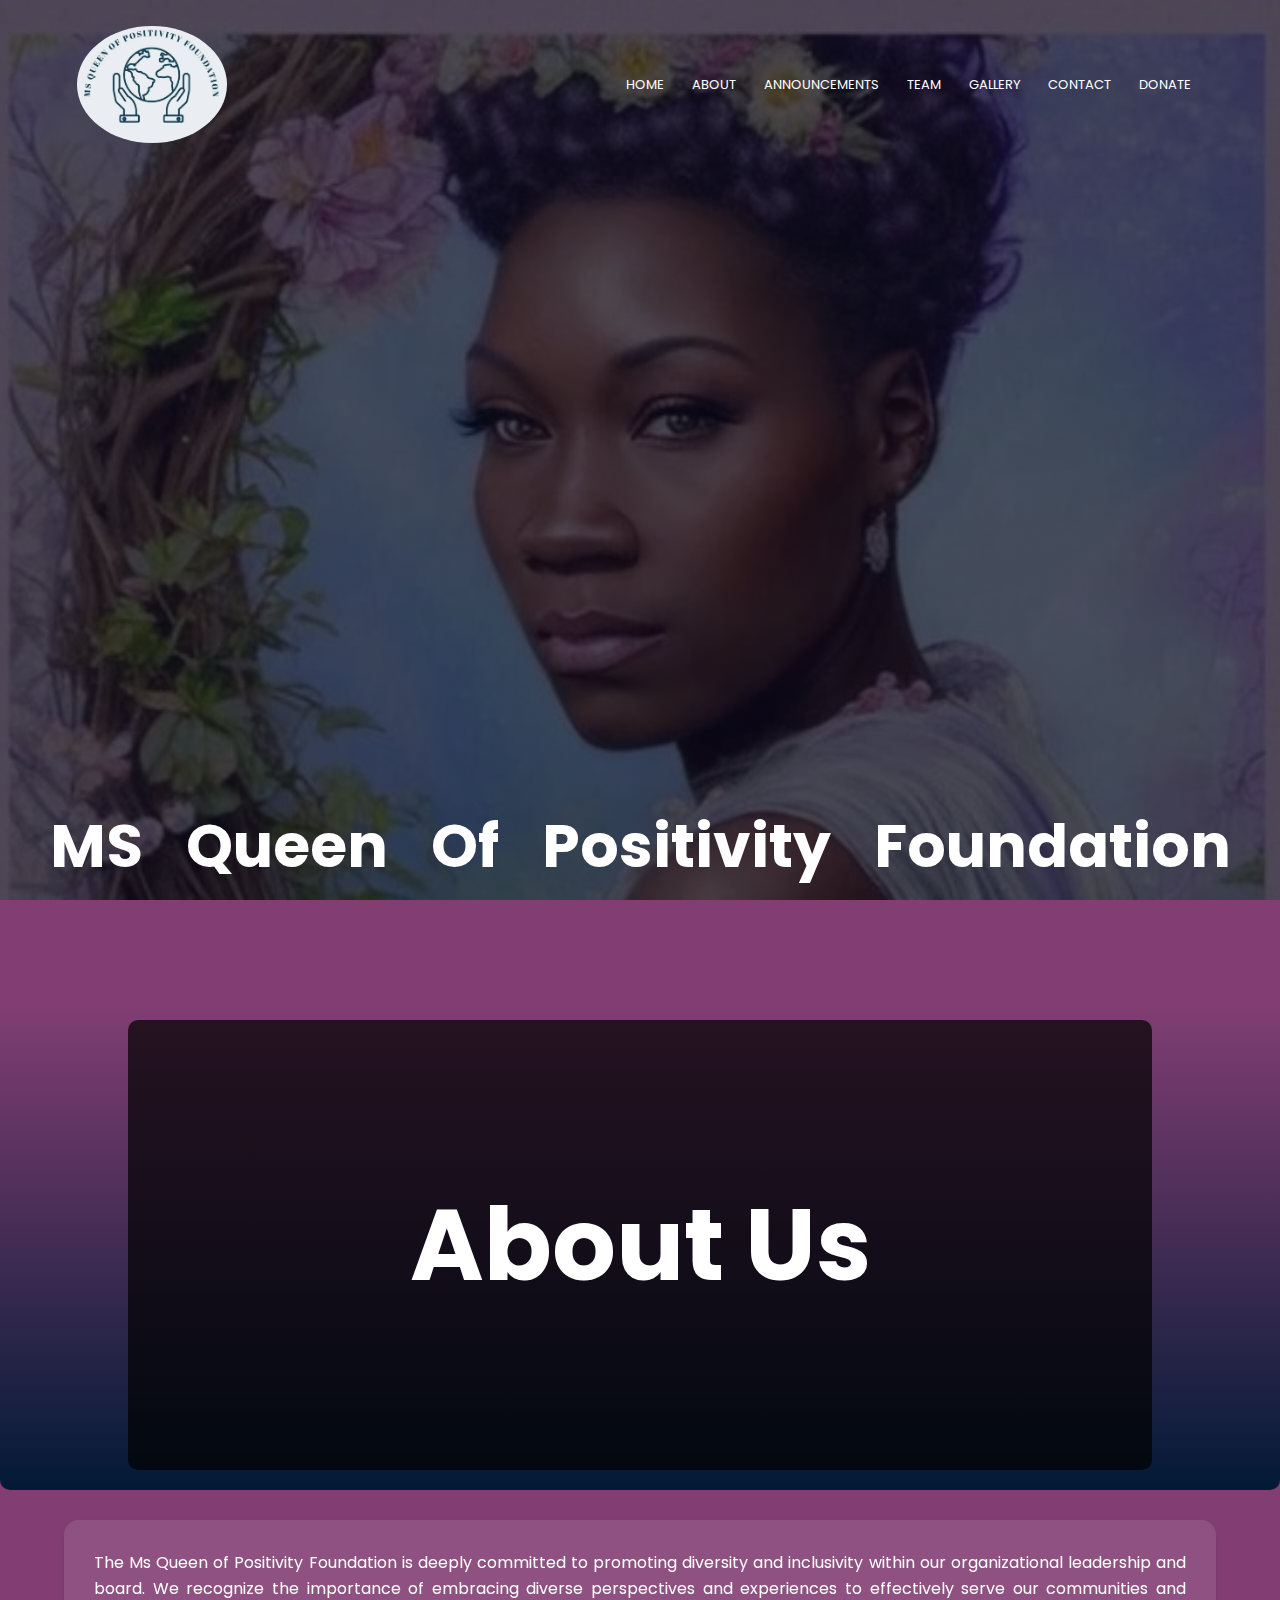
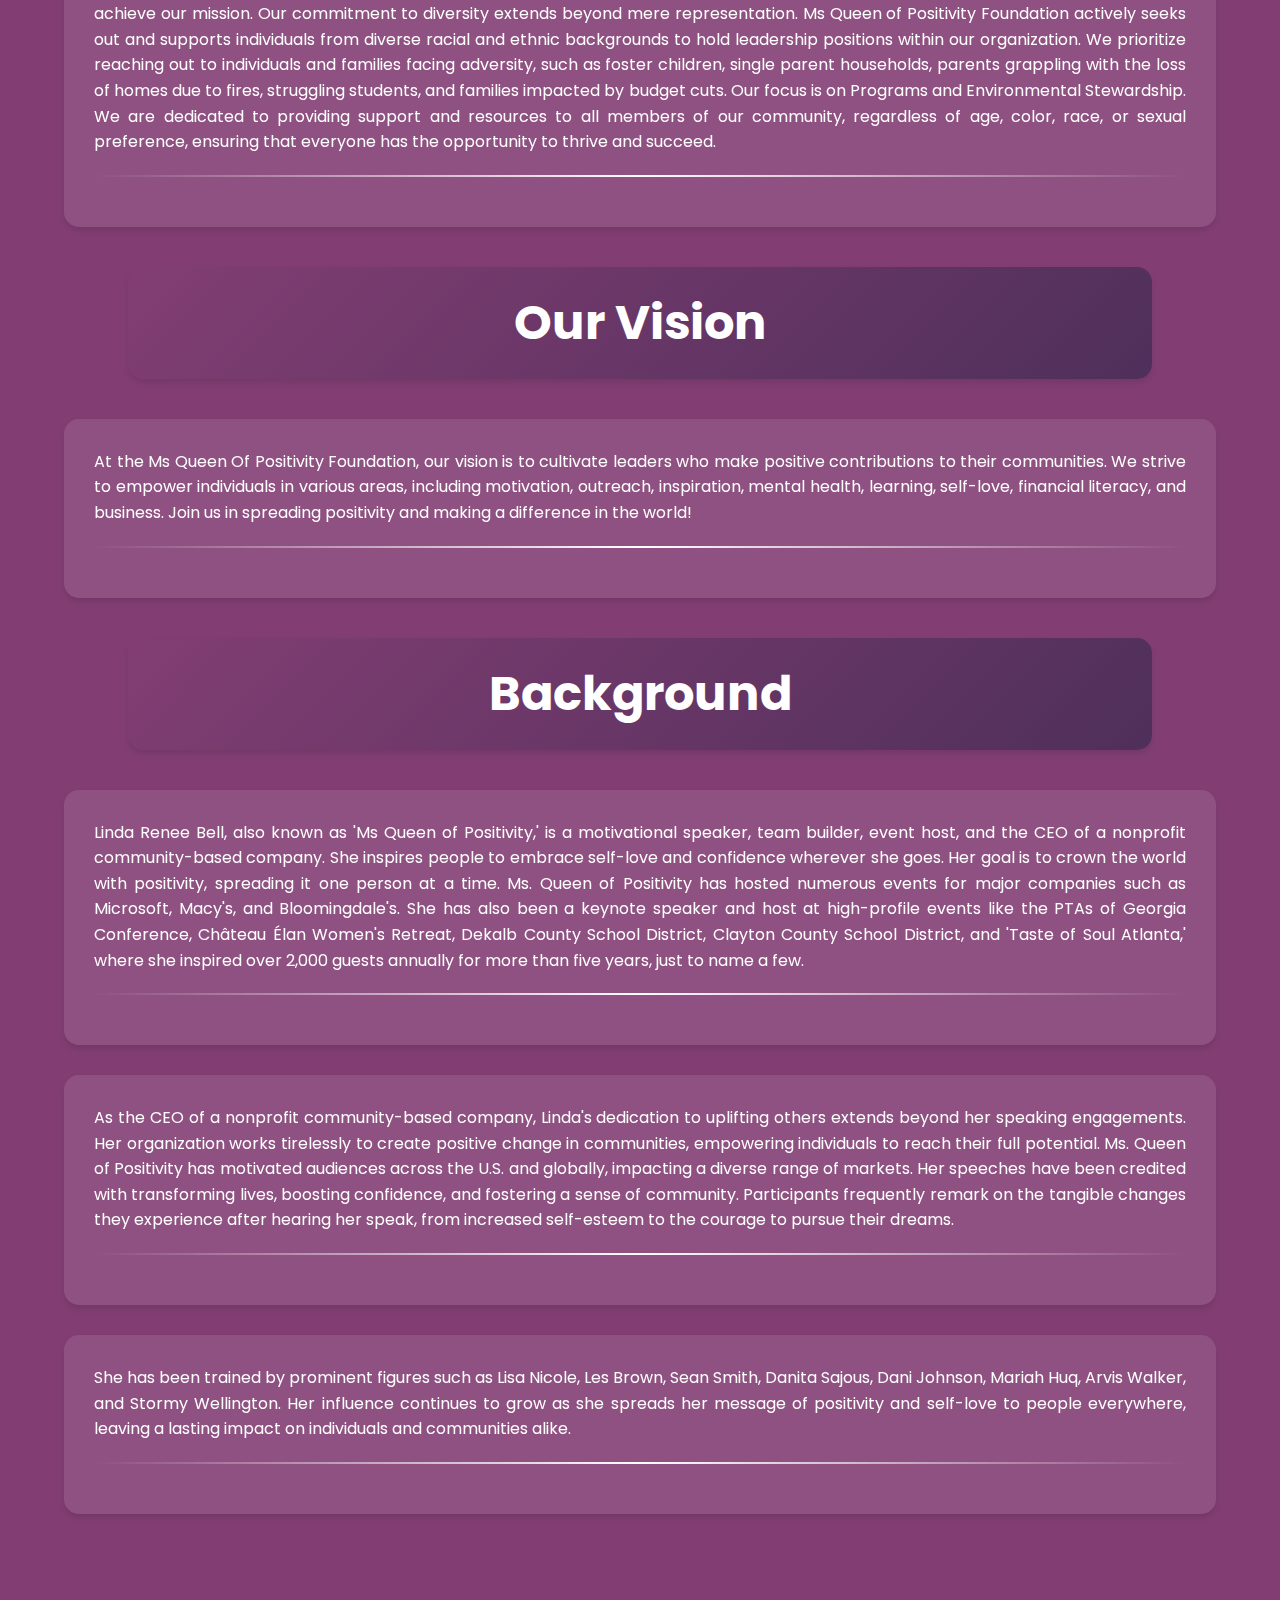
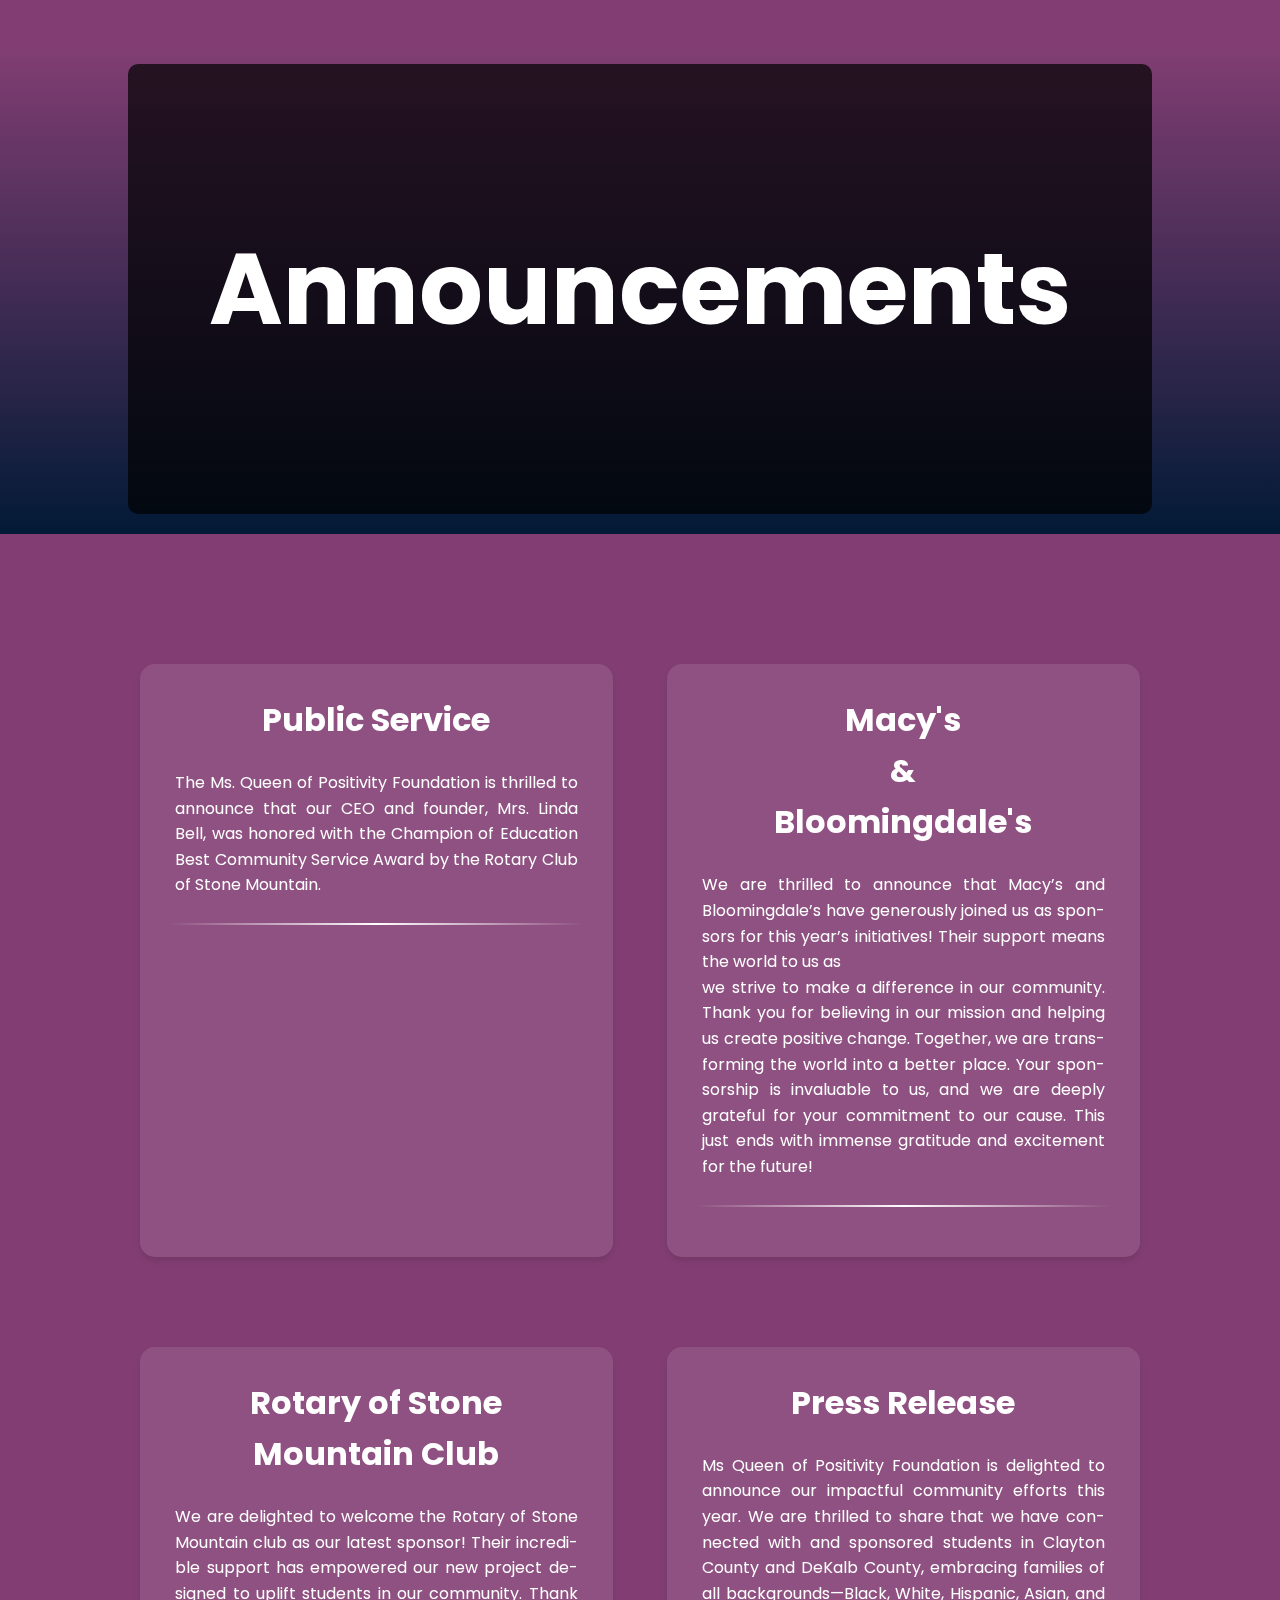
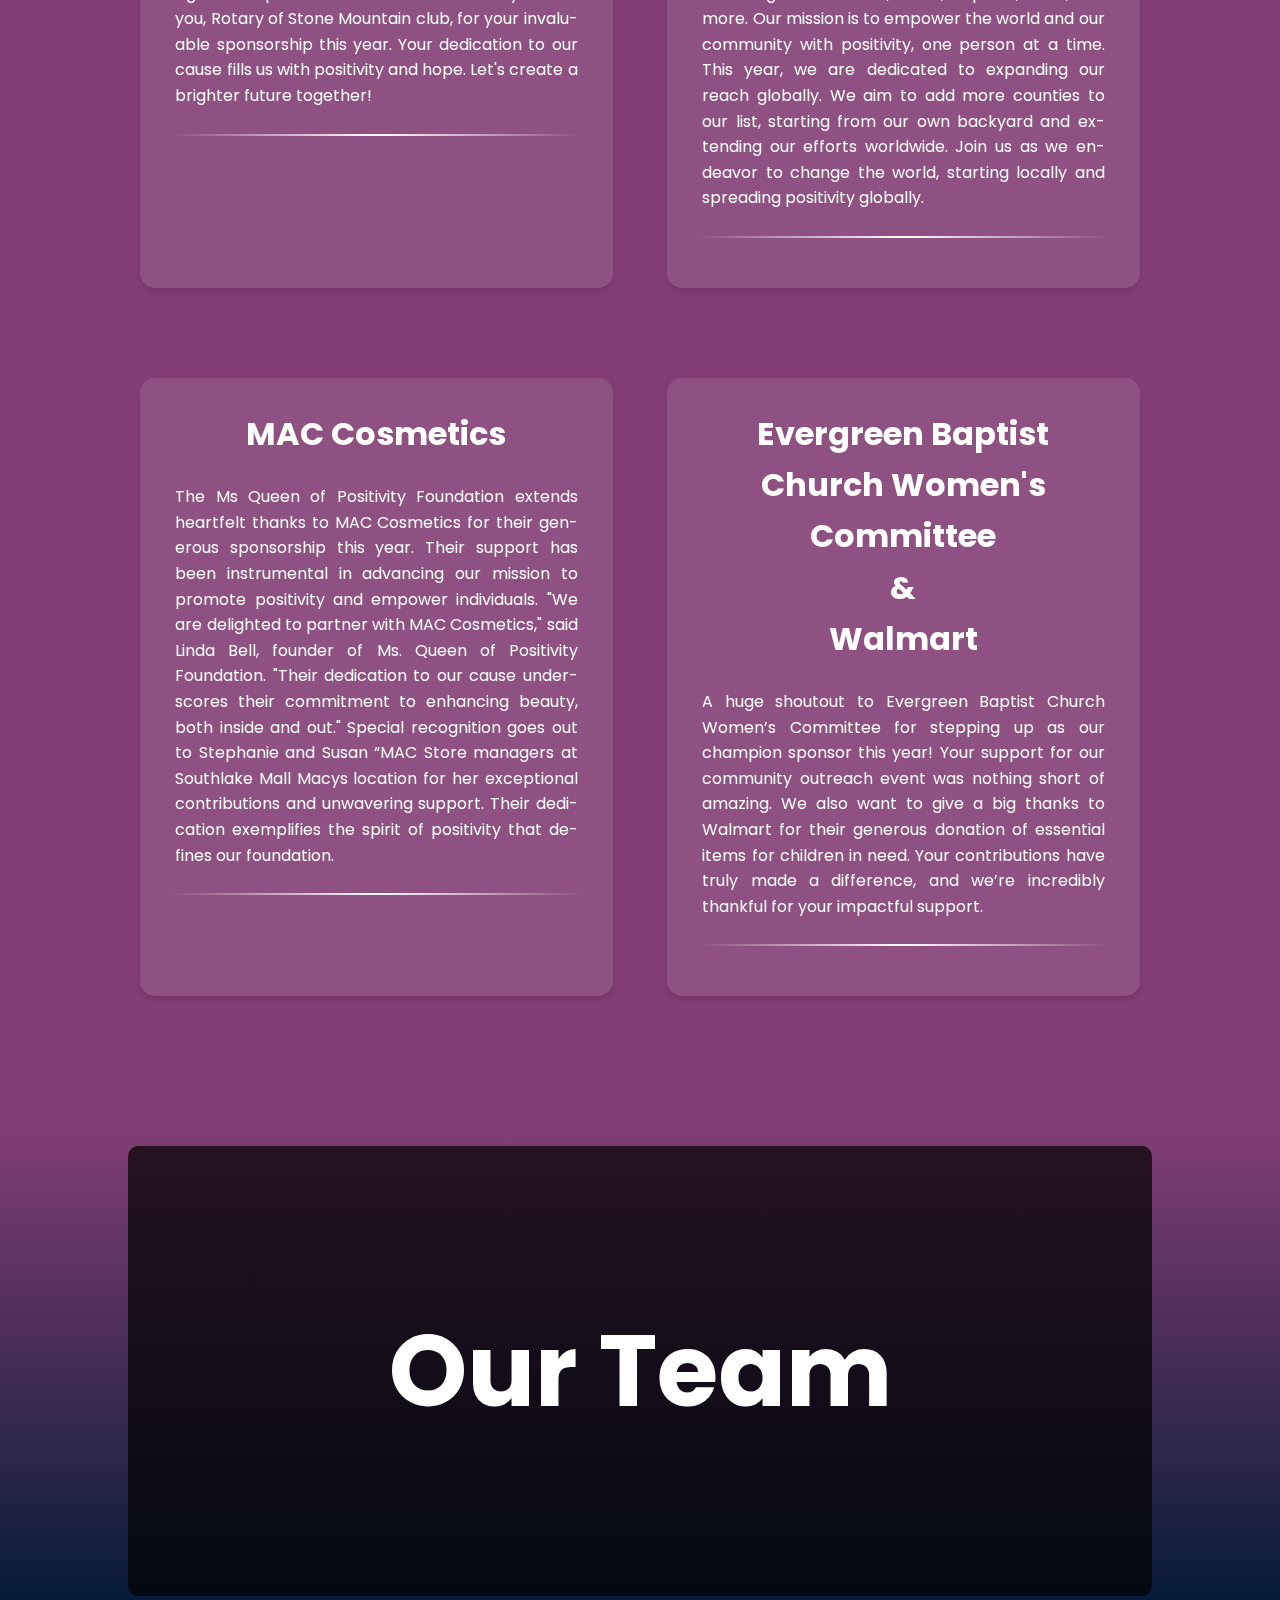
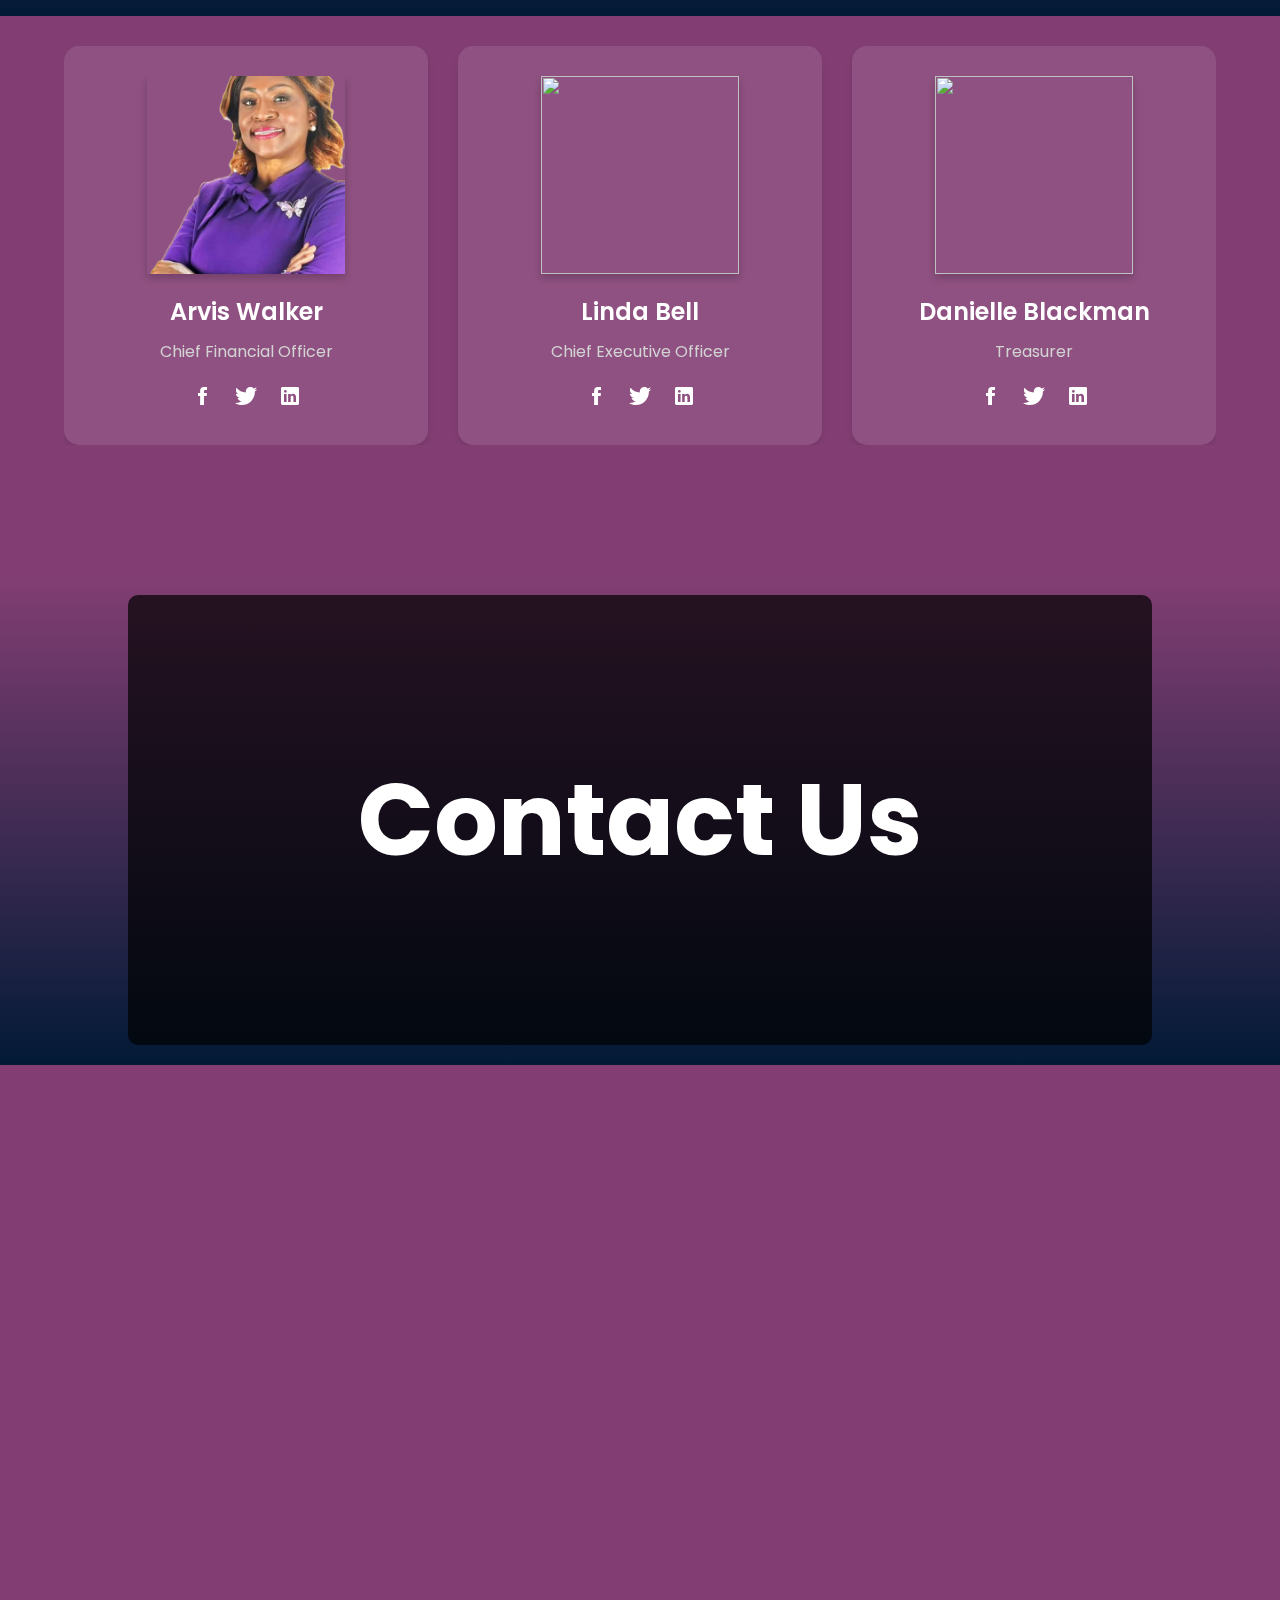
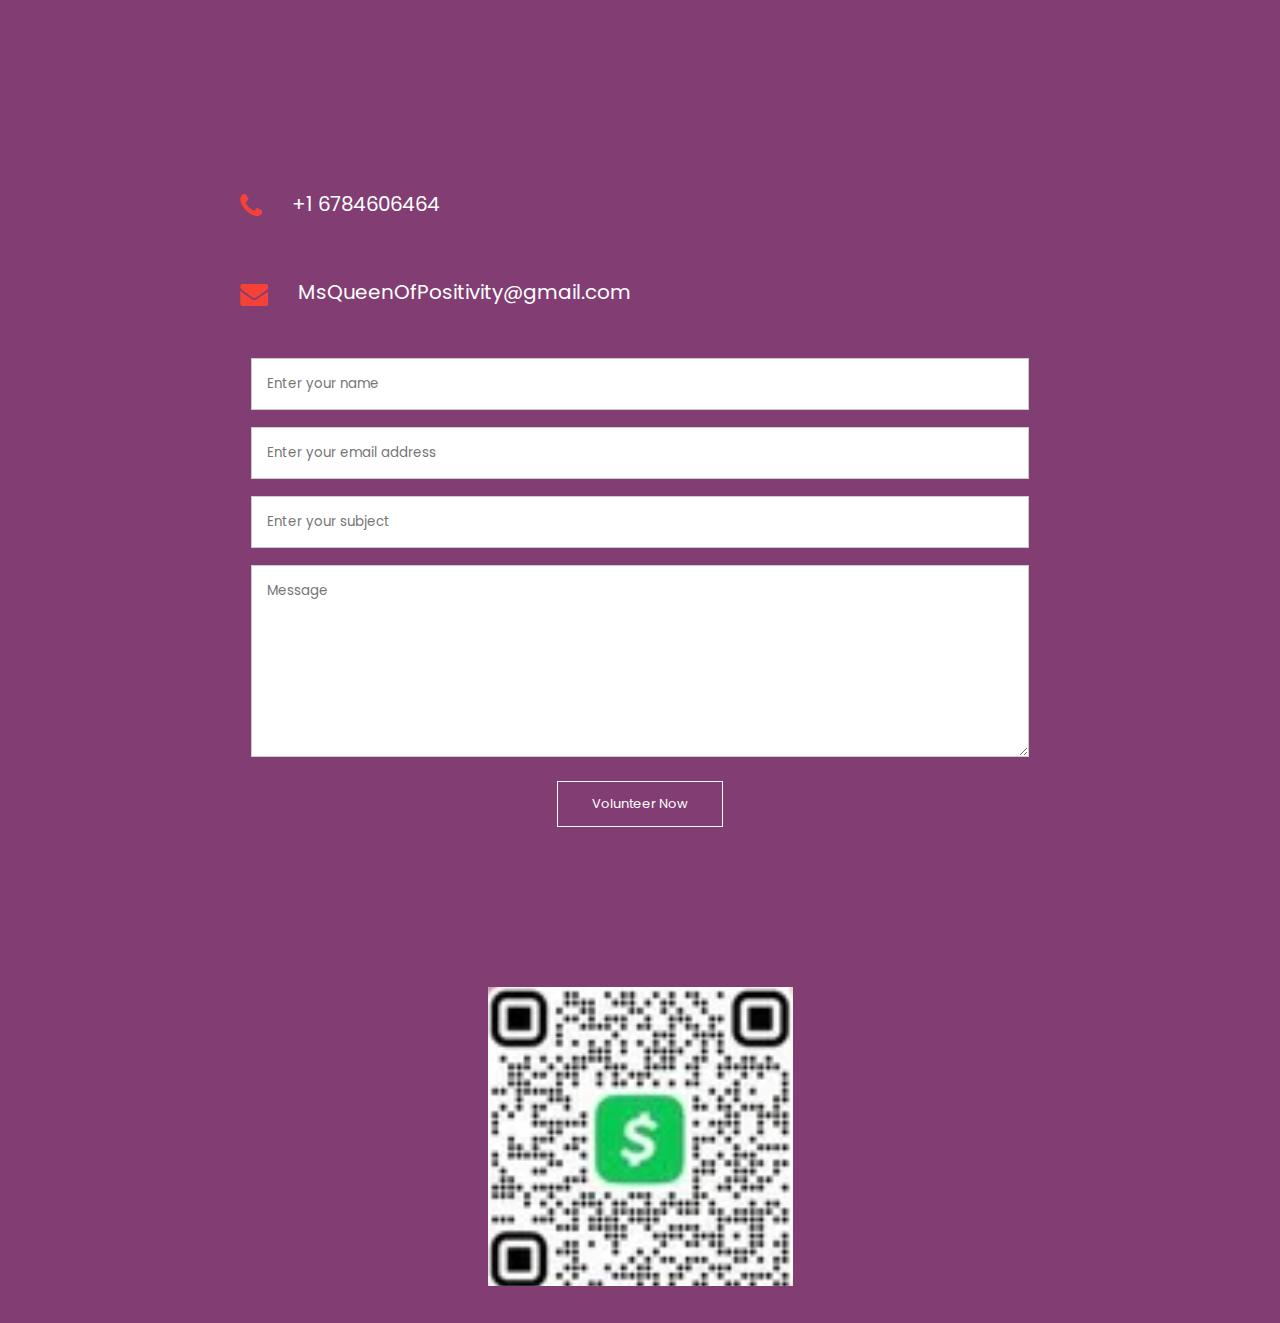
==== index.html @ a1babab4 "changes" ====
<!DOCTYPE html>
<html lang="en">

<head>
	<meta charset="UTF-8">
	<meta name="viewport" content="width=device-width, initial-scale=1.0">
	<title>MsQueenOfPositivity</title>
	<link rel="stylesheet" href="style.css">
	<link rel="preconnect" href="https://fonts.googleapis.com">
	<link rel="preconnect" href="https://fonts.gstatic.com" crossorigin>
	<link href="https://fonts.googleapis.com/css2?family=Poppins:wght@100;200;300;400;600;700&display=swap"
		rel="stylesheet">
	<link rel="stylesheet" href="https://stackpath.bootstrapcdn.com/font-awesome/4.7.0/css/font-awesome.min.css">
	<link rel="stylesheet" href="lightbox.css">
</head>

<body>
	<section class="header">

		<nav>
			<a href="index.html"><img src="images/logo.png"></a>
			<div class="nav-links" id="navLinks">
				<i class="fa fa-times" onclick="hideMenu()"></i>
				<ul>
					<li><a href="#index">HOME</a></li>
					<li><a href="#about-head">ABOUT</a></li>
					<li><a href="#sponsors-head">ANNOUNCEMENTS</a></li>
					<li><a href="#team-head">TEAM</a></li>
					<li><a href="gallery.html">GALLERY</a></li>
					<li><a href="#contact-head">CONTACT</a></li>
					<li><a href="#donation-head">DONATE</a></li>
				</ul>
			</div>
			<i class="fa fa-bars" onclick="showMenu()"></i>
		</nav>

		<div class="text-box">
			<h1>MS Queen Of Positivity Foundation</h1>
		</div>

	</section>

	<section class="about-head" id="about-head">
		<h1>About Us</h1>
	</section>

	<section class="about">
		<p>The Ms Queen of Positivity Foundation is deeply committed to promoting diversity and inclusivity within our organizational leadership and board. We recognize the importance of embracing diverse perspectives and experiences to effectively serve our communities and achieve our mission. Our commitment to diversity extends beyond mere representation. Ms Queen of Positivity Foundation actively seeks out and supports individuals from diverse racial and ethnic backgrounds to hold leadership positions within our organization. We prioritize reaching out to individuals and families facing adversity, such as foster children, single parent households, parents grappling with the loss of homes due to fires, struggling students, and families impacted by budget cuts. Our focus is on Programs and Environmental Stewardship. We are dedicated to providing support and resources to all members of our community, regardless of age, color, race, or sexual preference, ensuring that everyone has the opportunity to thrive and succeed.</p>

		<h1>Our Vision</h1>
		<p>At the Ms Queen Of Positivity Foundation, our vision is to cultivate leaders who make positive contributions to their communities. We strive to empower individuals in various areas, including motivation, outreach, inspiration, mental health, learning, self-love, financial literacy, and business. Join us in spreading positivity and making a difference in the world!</p>

		<h1>Background</h1>
		<p>Linda Renee Bell, also known as 'Ms Queen of Positivity,' is a motivational speaker, team builder, event host, and the CEO of a nonprofit community-based company. She inspires people to embrace self-love and confidence wherever she goes. Her goal is to crown the world with positivity, spreading it one person at a time. Ms. Queen of Positivity has hosted numerous events for major companies such as Microsoft, Macy's, and Bloomingdale's. She has also been a keynote speaker and host at high-profile events like the PTAs of Georgia Conference, Château Élan Women's Retreat, Dekalb County School District, Clayton County School District, and 'Taste of Soul Atlanta,' where she inspired over 2,000 guests annually for more than five years, just to name a few.</p>

		<p>As the CEO of a nonprofit community-based company, Linda's dedication to uplifting others extends beyond her speaking engagements. Her organization works tirelessly to create positive change in communities, empowering individuals to reach their full potential. Ms. Queen of Positivity has motivated audiences across the U.S. and globally, impacting a diverse range of markets. Her speeches have been credited with transforming lives, boosting confidence, and fostering a sense of community. Participants frequently remark on the tangible changes they experience after hearing her speak, from increased self-esteem to the courage to pursue their dreams.</p>

		<p>She has been trained by prominent figures such as Lisa Nicole, Les Brown, Sean Smith, Danita Sajous, Dani Johnson, Mariah Huq, Arvis Walker, and Stormy Wellington. Her influence continues to grow as she spreads her message of positivity and self-love to people everywhere, leaving a lasting impact on individuals and communities alike.</p>
	</section>

	<section class="sponsors-head" id="sponsors-head">
		<h1>Announcements</h1>
	</section>

	<section class="sponsors" id="sponsors">
		<div class="conatiner">
			<div class="galery">
				<div>
					<h2>Public Service</h2>
					<p>The Ms. Queen of Positivity Foundation is thrilled to announce that our CEO and founder, Mrs.
						Linda Bell, was honored with the Champion of Education Best Community Service Award by the
						Rotary Club of Stone Mountain.</p>
				</div>

				<div>
					<h2>Macy's <br>&<br> Bloomingdale's</h2>
					<p>We are thrilled to announce that Macy’s and Bloomingdale’s have generously joined us as sponsors
						for this year’s initiatives! Their support means the world to us as<br>we strive to make a
						difference in our community. Thank you for believing in our mission and helping us create
						positive change. Together, we are transforming the world into a better place. Your sponsorship
						is invaluable to us, and we are deeply grateful for your commitment to our cause. This just ends
						with immense gratitude and excitement for the future!</p>
				</div>
				<div>
					<h2>Rotary of Stone Mountain Club</h2>
					<p>We are delighted to welcome the Rotary of Stone Mountain club as our latest sponsor! Their
						incredible support has empowered our new project designed to uplift students in our community.
						Thank you, Rotary of Stone Mountain club, for your invaluable sponsorship this year. Your
						dedication to our cause fills us with positivity and hope. Let's create a brighter future
						together!</p>
				</div>

				<div>
					<h2>Press Release</h2>
					<p>Ms Queen of Positivity Foundation is delighted to announce our impactful community efforts this
						year. We are thrilled to share that we have connected with and sponsored students in Clayton
						County and DeKalb County, embracing families of all backgrounds—Black, White, Hispanic, Asian,
						and more. Our mission is to empower the world and our community with positivity, one person at a
						time. This year, we are dedicated to expanding our reach globally. We aim to add more counties
						to our list, starting from our own backyard and extending our efforts worldwide. Join us as we
						endeavor to change the world, starting locally and spreading positivity globally.</p>
				</div>

				<div>
					<h2>MAC Cosmetics</h2>
					<p>The Ms Queen of Positivity Foundation extends heartfelt thanks to MAC Cosmetics for their
						generous sponsorship this year. Their support has been instrumental in advancing our mission to
						promote positivity and empower individuals. "We are delighted to partner with MAC Cosmetics,"
						said Linda Bell, founder of Ms. Queen of Positivity Foundation. "Their dedication to our cause
						underscores their commitment to enhancing beauty, both inside and out." Special recognition goes
						out to Stephanie and Susan “MAC Store managers at Southlake Mall Macys location for her
						exceptional contributions and unwavering support. Their dedication exemplifies the spirit of
						positivity that defines our foundation.</p>
				</div>

				<div>
					<h2>Evergreen Baptist Church Women's Committee<br> &<br> Walmart</h2>
					<p>A huge shoutout to Evergreen Baptist Church Women’s Committee for stepping up as our champion
						sponsor this year! Your support for our community outreach event was nothing short of amazing.

						We also want to give a big thanks to Walmart for their generous donation of essential items for
						children in need.

						Your contributions have truly made a difference, and we’re incredibly thankful for your
						impactful support.
					</p>
				</div>
			</div>
		</div>
	</section>

	<section class="team-head" id="team-head">
		<h1>Our Team</h1>
	</section>

	<section class="team">

		<div class="continer">
			<div class="at-section">
				<!-- <div class="at-section__title">The Team</div> -->
			</div>
			<div class="at-grid" data-column="3">
				<div class="at-column">
					<div class="at-user">
						<div class="at-user__avatar"><img src="images/ArvisWalker.png" /></div>
						<div class="at-user__name">Arvis Walker</div>
						<div class="at-user__title">Chief Financial Officer</div>
						<ul class="at-social">
							<li class="at-social__item"><a href="">
									<svg viewBox="0 0 24 24" width="18" height="18" xmlns="http://www.w3.org/2000/svg">
										<path
											d="M14 9h3l-.375 3H14v9h-3.89v-9H8V9h2.11V6.984c0-1.312.327-2.304.984-2.976C11.75 3.336 12.844 3 14.375 3H17v3h-1.594c-.594 0-.976.094-1.148.281-.172.188-.258.5-.258.938V9z"
											fill-rule="evenodd"></path>
									</svg></a></li>
							<li class="at-social__item"><a href="">
									<svg viewBox="0 0 24 24" width="18" height="18" xmlns="http://www.w3.org/2000/svg">
										<path
											d="M20.875 7.5v.563c0 3.28-1.18 6.257-3.54 8.93C14.978 19.663 11.845 21 7.938 21c-2.5 0-4.812-.687-6.937-2.063.5.063.86.094 1.078.094 2.094 0 3.969-.656 5.625-1.968a4.563 4.563 0 0 1-2.625-.915 4.294 4.294 0 0 1-1.594-2.226c.375.062.657.094.844.094.313 0 .719-.063 1.219-.188-1.031-.219-1.899-.742-2.602-1.57a4.32 4.32 0 0 1-1.054-2.883c.687.328 1.375.516 2.062.516C2.61 9.016 1.938 7.75 1.938 6.094c0-.782.203-1.531.609-2.25 2.406 2.969 5.515 4.547 9.328 4.734-.063-.219-.094-.562-.094-1.031 0-1.281.438-2.36 1.313-3.234C13.969 3.437 15.047 3 16.328 3s2.375.484 3.281 1.453c.938-.156 1.907-.531 2.907-1.125-.313 1.094-.985 1.938-2.016 2.531.969-.093 1.844-.328 2.625-.703-.563.875-1.312 1.656-2.25 2.344z"
											fill-rule="evenodd"></path>
									</svg></a></li>
							<li class="at-social__item"><a href="">
									<svg viewBox="0 0 24 24" width="18" height="18" xmlns="http://www.w3.org/2000/svg">
										<path
											d="M19.547 3c.406 0 .75.133 1.031.398.281.266.422.602.422 1.008v15.047c0 .406-.14.766-.422 1.078a1.335 1.335 0 0 1-1.031.469h-15c-.406 0-.766-.156-1.078-.469C3.156 20.22 3 19.86 3 19.453V4.406c0-.406.148-.742.445-1.008C3.742 3.133 4.11 3 4.547 3h15zM8.578 18V9.984H6V18h2.578zM7.36 8.766c.407 0 .743-.133 1.008-.399a1.31 1.31 0 0 0 .399-.96c0-.407-.125-.743-.375-1.009C8.14 6.133 7.813 6 7.406 6c-.406 0-.742.133-1.008.398C6.133 6.664 6 7 6 7.406c0 .375.125.696.375.961.25.266.578.399.984.399zM18 18v-4.688c0-1.156-.273-2.03-.82-2.624-.547-.594-1.258-.891-2.133-.891-.938 0-1.719.437-2.344 1.312V9.984h-2.578V18h2.578v-4.547c0-.312.031-.531.094-.656.25-.625.687-.938 1.312-.938.875 0 1.313.578 1.313 1.735V18H18z"
											fill-rule="evenodd"></path>
									</svg></a></li>
						</ul>
					</div>
				</div>
				<div class="at-column">
					<div class="at-user">
						<div class="at-user__avatar"><img
								src="https://s3.amazonaws.com/uifaces/faces/twitter/rem/128.jpg" /></div>
						<div class="at-user__name">Linda Bell</div>
						<div class="at-user__title">Chief Executive Officer</div>
						<ul class="at-social">
							<li class="at-social__item"><a href="">
									<svg viewBox="0 0 24 24" width="18" height="18" xmlns="http://www.w3.org/2000/svg">
										<path
											d="M14 9h3l-.375 3H14v9h-3.89v-9H8V9h2.11V6.984c0-1.312.327-2.304.984-2.976C11.75 3.336 12.844 3 14.375 3H17v3h-1.594c-.594 0-.976.094-1.148.281-.172.188-.258.5-.258.938V9z"
											fill-rule="evenodd"></path>
									</svg></a></li>
							<li class="at-social__item"><a href="">
									<svg viewBox="0 0 24 24" width="18" height="18" xmlns="http://www.w3.org/2000/svg">
										<path
											d="M20.875 7.5v.563c0 3.28-1.18 6.257-3.54 8.93C14.978 19.663 11.845 21 7.938 21c-2.5 0-4.812-.687-6.937-2.063.5.063.86.094 1.078.094 2.094 0 3.969-.656 5.625-1.968a4.563 4.563 0 0 1-2.625-.915 4.294 4.294 0 0 1-1.594-2.226c.375.062.657.094.844.094.313 0 .719-.063 1.219-.188-1.031-.219-1.899-.742-2.602-1.57a4.32 4.32 0 0 1-1.054-2.883c.687.328 1.375.516 2.062.516C2.61 9.016 1.938 7.75 1.938 6.094c0-.782.203-1.531.609-2.25 2.406 2.969 5.515 4.547 9.328 4.734-.063-.219-.094-.562-.094-1.031 0-1.281.438-2.36 1.313-3.234C13.969 3.437 15.047 3 16.328 3s2.375.484 3.281 1.453c.938-.156 1.907-.531 2.907-1.125-.313 1.094-.985 1.938-2.016 2.531.969-.093 1.844-.328 2.625-.703-.563.875-1.312 1.656-2.25 2.344z"
											fill-rule="evenodd"></path>
									</svg></a></li>
							<li class="at-social__item"><a href="">
									<svg viewBox="0 0 24 24" width="18" height="18" xmlns="http://www.w3.org/2000/svg">
										<path
											d="M19.547 3c.406 0 .75.133 1.031.398.281.266.422.602.422 1.008v15.047c0 .406-.14.766-.422 1.078a1.335 1.335 0 0 1-1.031.469h-15c-.406 0-.766-.156-1.078-.469C3.156 20.22 3 19.86 3 19.453V4.406c0-.406.148-.742.445-1.008C3.742 3.133 4.11 3 4.547 3h15zM8.578 18V9.984H6V18h2.578zM7.36 8.766c.407 0 .743-.133 1.008-.399a1.31 1.31 0 0 0 .399-.96c0-.407-.125-.743-.375-1.009C8.14 6.133 7.813 6 7.406 6c-.406 0-.742.133-1.008.398C6.133 6.664 6 7 6 7.406c0 .375.125.696.375.961.25.266.578.399.984.399zM18 18v-4.688c0-1.156-.273-2.03-.82-2.624-.547-.594-1.258-.891-2.133-.891-.938 0-1.719.437-2.344 1.312V9.984h-2.578V18h2.578v-4.547c0-.312.031-.531.094-.656.25-.625.687-.938 1.312-.938.875 0 1.313.578 1.313 1.735V18H18z"
											fill-rule="evenodd"></path>
									</svg></a></li>
						</ul>
					</div>
				</div>
				<div class="at-column">
					<div class="at-user">
						<div class="at-user__avatar"><img
								src="https://s3.amazonaws.com/uifaces/faces/twitter/boheme/128.jpg" /></div>
						<div class="at-user__name">Danielle Blackman</div>
						<div class="at-user__title">Treasurer</div>
						<ul class="at-social">
							<li class="at-social__item"><a href="">
									<svg viewBox="0 0 24 24" width="18" height="18" xmlns="http://www.w3.org/2000/svg">
										<path
											d="M14 9h3l-.375 3H14v9h-3.89v-9H8V9h2.11V6.984c0-1.312.327-2.304.984-2.976C11.75 3.336 12.844 3 14.375 3H17v3h-1.594c-.594 0-.976.094-1.148.281-.172.188-.258.5-.258.938V9z"
											fill-rule="evenodd"></path>
									</svg></a></li>
							<li class="at-social__item"><a href="">
									<svg viewBox="0 0 24 24" width="18" height="18" xmlns="http://www.w3.org/2000/svg">
										<path
											d="M20.875 7.5v.563c0 3.28-1.18 6.257-3.54 8.93C14.978 19.663 11.845 21 7.938 21c-2.5 0-4.812-.687-6.937-2.063.5.063.86.094 1.078.094 2.094 0 3.969-.656 5.625-1.968a4.563 4.563 0 0 1-2.625-.915 4.294 4.294 0 0 1-1.594-2.226c.375.062.657.094.844.094.313 0 .719-.063 1.219-.188-1.031-.219-1.899-.742-2.602-1.57a4.32 4.32 0 0 1-1.054-2.883c.687.328 1.375.516 2.062.516C2.61 9.016 1.938 7.75 1.938 6.094c0-.782.203-1.531.609-2.25 2.406 2.969 5.515 4.547 9.328 4.734-.063-.219-.094-.562-.094-1.031 0-1.281.438-2.36 1.313-3.234C13.969 3.437 15.047 3 16.328 3s2.375.484 3.281 1.453c.938-.156 1.907-.531 2.907-1.125-.313 1.094-.985 1.938-2.016 2.531.969-.093 1.844-.328 2.625-.703-.563.875-1.312 1.656-2.25 2.344z"
											fill-rule="evenodd"></path>
									</svg></a></li>
							<li class="at-social__item"><a href="">
									<svg viewBox="0 0 24 24" width="18" height="18" xmlns="http://www.w3.org/2000/svg">
										<path
											d="M19.547 3c.406 0 .75.133 1.031.398.281.266.422.602.422 1.008v15.047c0 .406-.14.766-.422 1.078a1.335 1.335 0 0 1-1.031.469h-15c-.406 0-.766-.156-1.078-.469C3.156 20.22 3 19.86 3 19.453V4.406c0-.406.148-.742.445-1.008C3.742 3.133 4.11 3 4.547 3h15zM8.578 18V9.984H6V18h2.578zM7.36 8.766c.407 0 .743-.133 1.008-.399a1.31 1.31 0 0 0 .399-.96c0-.407-.125-.743-.375-1.009C8.14 6.133 7.813 6 7.406 6c-.406 0-.742.133-1.008.398C6.133 6.664 6 7 6 7.406c0 .375.125.696.375.961.25.266.578.399.984.399zM18 18v-4.688c0-1.156-.273-2.03-.82-2.624-.547-.594-1.258-.891-2.133-.891-.938 0-1.719.437-2.344 1.312V9.984h-2.578V18h2.578v-4.547c0-.312.031-.531.094-.656.25-.625.687-.938 1.312-.938.875 0 1.313.578 1.313 1.735V18H18z"
											fill-rule="evenodd"></path>
									</svg></a></li>
						</ul>
					</div>
				</div>
			</div>

		</div>
	</section>

	<section class="contact-head" id="contact-head">
		<h1>Contact Us</h1>
	</section>


	<section class="contact">

		<section class="location">
			<iframe
				src="https://www.google.com/maps/embed?pb=!1m18!1m12!1m3!1d3439946.991806057!2d-85.83615325891991!3d32.65084154239836!2m3!1f0!2f0!3f0!3m2!1i1024!2i768!4f13.1!3m3!1m2!1s0x88f136c51d5f8157%3A0x6684bc10ec4f10e7!2sGeorgia!5e0!3m2!1sen!2sus!4v1724959803849!5m2!1sen!2sus"
				width="600" height="450" style="border:0;" allowfullscreen="" loading="lazy"
				referrerpolicy="no-referrer-when-downgrade"></iframe>
		</section>


		<section class="contact-us">
			<div class="row">
				<div class="contact-cols">
					<!-- <div>
						<i class="fa fa-home"></i>
						<span>
							<h5>4589 Jonesboro Rd forest park ga 30297</h5>
							<h5></h5>
							<p>Georgia</p>
						</span>
					</div> -->
					<div>
						<i class="fa fa-phone"></i>
						<span>
							<h5>+1 6784606464</h5>
							<!-- <p>April 1, 2024 to May 15, 2024</p> -->
						</span>
					</div>
					<div>
						<i class="fa fa-envelope"></i>
						<span>
							<h5>MsQueenOfPositivity@gmail.com</h5>
							<!-- <p>Email us your query</p> -->
						</span>
					</div>
				</div>
				<div class="contact-col">

					<form action="https://formsubmit.co/msqueenofpositivity@gmail.com" method="POST">
						<input type="hidden" name="_captcha" value="false">
						<input type="hidden" name="_next" value="https://msqueenofpositivityfoundation.com/thanks.html">
						<input type="text" name="name" placeholder="Enter your name" required>
						<input type="email" name="email" placeholder="Enter your email address" required>
						<input type="text" name="subject" placeholder="Enter your subject" required>
						<textarea rows="8" name="message" placeholder="Message" required></textarea>
						<button type="submit" class="hero-btn red-btn" value="SEND">Volunteer Now</button>
					</form>

				</div>
			</div>
		</section>
	</section>

	<section class="footer">
		<div class="icons">
			<img src="images/cash.png" alt="">
		</div>
	</section>

	<script src="main.js"></script>
	<script src="lightbox-plus-jquery.min.js"></script>
</body>

</html>
---- style.css ----
* {
	margin: 0;
	padding: 0;
	font-family: 'Poppins', sans-serif;
	box-sizing: border-box;
	overflow-x: hidden;
}

.header {
	min-height: 100vh;
	width: 100%;
	background-image: linear-gradient(rgba(4, 9, 30, 0.7), rgba(4, 9, 30, 0.7)), url(images/banner.png);
	background-position: center;
	background-size: cover;
	position: relative;
	overflow: hidden;
}

body {
	background-color: #823E73;
}

*::-webkit-scrollbar {
	width: 0.5rem;
	background: #823E73;
}

*::-webkit-scrollbar-thumb {
	background: #331432;
	border-radius: 5rem;
}


nav {
	display: flex;
	padding: 2% 6%;
	justify-content: space-between;
	align-items: center;
}

nav img {
	width: 150px;
	border-radius: 50%;
}

.nav-links {
	flex: 1;
	text-align: right;
}

.nav-links ul li {
	list-style: none;
	display: inline-block;
	padding: 8px 12px;
	position: relative;
}

.nav-links ul li a {
	color: #fff;
	text-decoration: none;
	font-size: 13px;
}

.nav-links ul li::after {
	content: '';
	width: 0%;
	height: 2px;
	background: #f44336;
	display: block;
	margin: auto;
	transition: 0.5s;
}

.nav-links ul li:hover::after {
	width: 100%;
}

.text-box {
	width: 100%;
	color: #fff;
	position: absolute;
	top: 94%;
	left: 50%;
	transform: translate(-50%, -50%);
	text-align: center;
}

.text-box h1 {
	font-size: 80px;
	word-spacing: 30px;
}

.text-box p {
	margin: 10px 0 40px;
	font-size: 14px;
	color: #fff;
}

.hero-btn {
	display: inline-block;
	text-decoration: none;
	color: #fff;
	border: 1px solid #fff;
	padding: 12px 34px;
	font-size: 13px;
	background: transparent;
	position: relative;
	cursor: pointer;
}

.hero-btn:hover {
	border: 1px solid #f44336;
	background: #f44336;
	color: #fff;
	transition: 1s;
}

nav .fa {
	display: none;
}

.contact {
	margin: 100px auto;
	width: 80%;
	background-image: linear-gradient(#823E73);
	background-position: center;
	background-size: cover;
	border-radius: 10px;
	text-align: center;
}

.contact-head {
	width: 100%;
	background-image: linear-gradient(#823E73, #021a36);
	background-position: center;
	background-size: cover;
	position: relative;
	text-align: center;
	color: #fff;
	margin-top: 100px;
	scrollbar-width: none;
}

.contact h1 {
	color: #fff;
	margin-bottom: 40px;
	padding: 0;
}

.footer {
	width: 100%;
	text-align: center;
	padding: 30px 0;
}

.footer h4 {
	margin-bottom: 25px;
	margin-top: 20px;
	font-weight: 600;
}

.icons .fa {
	color: #f44336;
	margin: 0 13px;
	cursor: pointer;
	padding: 18px 0;
}

.fa-heart-o {
	color: #f44336;
}

.about {
	width: 100%;
}

.about h1 {
	margin: 40px auto;
	width: 80%;
	background: linear-gradient(135deg, rgba(130, 62, 115, 0.8), rgba(2, 26, 54, 0.8));
	background-size: 200% 200%;
	animation: gradientShift 10s ease infinite;
	border-radius: 15px;
	text-align: center;
	color: #fff;
	font-size: 3rem;
	padding: 20px;
	box-shadow: 0 4px 6px rgba(0, 0, 0, 0.1);
	transition: transform 0.3s ease, box-shadow 0.3s ease;
}

.about h1:hover {
	transform: translateY(-5px);
	box-shadow: 0 6px 8px rgba(0, 0, 0, 0.2);
}

.about p {
	margin: 30px auto;
	width: 90%;
	background: rgba(255, 255, 255, 0.1);
	backdrop-filter: blur(10px);
	color: #fff;
	border-radius: 15px;
	text-align: justify;
	padding: 30px;
	line-height: 1.6;
	box-shadow: 0 4px 6px rgba(0, 0, 0, 0.1);
	transition: transform 0.3s ease;
}

.about p:hover {
	transform: scale(1.02);
}

.about p::after {
	content: '';
	display: block;
	height: 2px;
	background: linear-gradient(to right, transparent, #fff, transparent);
	margin: 20px 0;
}

.about p + p {
	margin-top: 20px;
}

@keyframes gradientShift {
	0% { background-position: 0% 50%; }
	50% { background-position: 100% 50%; }
	100% { background-position: 0% 50%; }
}


.about-head {
	width: 100%;
	background-image: linear-gradient(#823E73, #021a36);
	background-position: center;
	background-size: cover;
	position: relative;
	text-align: center;
	color: #fff;
	margin-top: 100px;
	border-radius: 10px;
	overflow: hidden;
}

.about-head h1 {
	margin: 20px auto;
	width: 80%;
	background-image: linear-gradient(rgba(0, 0, 0, 0.7));
	background-position: center;
	background-size: cover;
	border-radius: 10px;
	text-align: center;
	font-size: 100px;
	padding: 150px 0;
}

.contact-head {
	overflow: hidden;
}

.contact-head h1 {
	margin: 20px auto;
	width: 80%;
	background-image: linear-gradient(rgba(0, 0, 0, 0.7));
	background-position: center;
	background-size: cover;
	border-radius: 10px;
	text-align: center;
	font-size: 100px;
	padding: 150px 0;
}

.location {
	width: 80%;
	margin: auto;
	padding: 80px 0;
}

.location iframe {
	width: 100%;
}

.contact-us {
	width: 80%;
	margin: auto;
}

.contact-col {
	flex-basis: 48%;
	margin-bottom: 30px;
}

.contact-cols div {
	display: flex;
	align-items: center;
	margin-bottom: 40px;
}

.contact-cols div .fa {
	font-size: 28px;
	color: #f44336;
	margin: 10px;
	margin-right: 30px;
}

.contact-cols div p {
	padding: 0;
}

.contact-cols div h5 {
	font-size: 20px;
	margin-bottom: 5px;
	color: #fff;
	font-weight: 400;
}

.contact-col input,
.contact-col textarea {
	width: 95%;
	padding: 15px;
	margin-bottom: 17px;
	outline: none;
	border: 1px solid #ccc;
}

.container {
	width: 100%;
	display: flex;
	align-items: center;
	justify-content: center;
}

.gallery {
	width: 50%;
	display: grid;
	min-height: 50vh;
	grid-template-columns: repeat(auto-fit, minmax(250px, 1fr));
	grid-gap: 30px;
}

.gallery img {
	width: 100%;
}

.sponsors-head {
	width: 100%;
	background-image: linear-gradient(#823E73, #021a36);
	background-position: center;
	background-size: cover;
	position: relative;
	text-align: center;
	color: #fff;
	margin-top: 100px;
	scrollbar-width: none;
	overflow: hidden;
}

.sponsors-head h1 {
	margin: 20px auto;
	width: 80%;
	background-image: linear-gradient(rgba(0, 0, 0, 0.7));
	background-position: center;
	background-size: cover;
	border-radius: 10px;
	text-align: center;
	font-size: 100px;
	padding: 150px 0;
}

.sponsors {
	margin: 100px auto;
	width: 80%;
	background-image: linear-gradient(#823E73);
	background-position: center;
	background-size: cover;
	border-radius: 10px;
	text-align: center;
	color: #fff;
}

.team-head {
	width: 100%;
	background-image: linear-gradient(#823E73, #021a36);
	background-position: center;
	background-size: cover;
	position: relative;
	text-align: center;
	color: #fff;
	margin-top: 100px;
	scrollbar-width: none;
	overflow: hidden;
}

.team-head h1 {
	margin: 20px auto;
	width: 80%;
	background-image: linear-gradient(rgba(0, 0, 0, 0.7));
	background-position: center;
	background-size: cover;
	border-radius: 10px;
	text-align: center;
	font-size: 100px;
	padding: 150px 0;
}

.galery div {
    margin: 30px auto;
    width: 95%;
    background: rgba(255, 255, 255, 0.1);
    backdrop-filter: blur(10px);
    color: #fff;
    border-radius: 15px;
    text-align: justify;
    padding: 30px;
    line-height: 1.6;
    box-shadow: 0 4px 6px rgba(0, 0, 0, 0.1);
    transition: transform 0.3s ease;
}

.container {
    width: 100%;
    display: flex;
    align-items: center;
    justify-content: center;
}

.galery {
    width: 100%;
    display: grid;
    min-height: 50vh;
    grid-template-columns: repeat(auto-fit, minmax(350px, 1fr));
    grid-gap: 30px;
}

.galery div:hover {
    transform: scale(1.02);
}

.galery div::after {
    content: '';
    display: block;
    height: 2px;
    background: linear-gradient(to right, transparent, #fff, transparent);
    margin: 20px 0;
}

.galery div h2 {
    color: #fff;
    font-size: 2rem;
    margin-bottom: 20px;
    text-align: center;
    word-wrap: break-word;
    overflow-wrap: break-word;
    hyphens: manual;
}

.galery div small {
    font-weight: 600;
    display: block;
    margin-bottom: 10px;
}

.galery div p {
    padding: 5px;
    word-spacing: normal;
    text-align: justify;
    hyphens: auto;
}

.at-section__title {
    margin: 40px auto;
    width: 80%;
    background: linear-gradient(135deg, rgba(130, 62, 115, 0.8), rgba(2, 26, 54, 0.8));
    background-size: 200% 200%;
    animation: gradientShift 10s ease infinite;
    border-radius: 15px;
    text-align: center;
    color: #fff;
    font-size: 3rem;
    padding: 20px;
    box-shadow: 0 4px 6px rgba(0, 0, 0, 0.1);
    transition: transform 0.3s ease, box-shadow 0.3s ease;
    overflow: hidden;
}

.at-section__title:hover {
    transform: translateY(-5px);
    box-shadow: 0 6px 8px rgba(0, 0, 0, 0.2);
}

.at-grid {
    display: grid;
    grid-template-columns: repeat(auto-fit, minmax(350px, 1fr));
    grid-gap: 30px;
    width: 90%;
    margin: 30px auto;
    overflow: hidden;
}

.at-column {
    background: rgba(255, 255, 255, 0.1);
    backdrop-filter: blur(10px);
    border-radius: 15px;
    padding: 30px;
    box-shadow: 0 4px 6px rgba(0, 0, 0, 0.1);
    transition: transform 0.3s ease;
    overflow: hidden;
}

.at-column:hover {
    transform: scale(1.02);
}

.at-user {
    text-align: center;
    overflow: hidden;
}

.at-user__avatar {
    width: 198px;
    height: 198px;
    margin: 0 auto 20px;
    overflow: hidden;
    box-shadow: 0 4px 8px rgba(0, 0, 0, 0.2);
}

.at-user__avatar img {
    display: block;
    width: 100%;
    height: 100%;
    object-fit: cover;
}

.at-user__name {
    color: #fff;
    font-size: 1.5rem;
    font-weight: 600;
    margin-bottom: 10px;
    overflow: hidden;
    text-overflow: ellipsis;
    white-space: nowrap;
}

.at-user__title {
    color: #d3d3d3;
    font-size: 1rem;
    margin-bottom: 20px;
    overflow: hidden;
    text-overflow: ellipsis;
    white-space: nowrap;
}

.at-social {
    display: flex;
    justify-content: center;
    margin-top: 20px;
    overflow: hidden;
}

.at-social__item {
    margin: 0 10px;
}

.at-social__item svg {
    fill: #fff;
    width: 24px;
    height: 24px;
    transition: fill 0.2s ease;
}

.at-social__item svg:hover {
    fill: #f44336;
}

@media (max-width: 800px) {
    .at-grid {
        grid-template-columns: repeat(auto-fit, minmax(250px, 1fr));
    }
}

@media (max-width: 600px) {
    .at-grid {
        grid-template-columns: 1fr;
    }
}

@media screen and (max-width: 1535px) {
	.text-box h1 {
		font-size: 70px;
	}
}

@media screen and (max-width: 1460px) {
	.text-box h1 {
		font-size: 60px;
	}
}

@media screen and (max-width: 1185px) {
	.text-box h1 {
		font-size: 50px;
	}
}

@media screen and (max-width: 1010px) {
	.text-box h1 {
		font-size: 40px;
	}
}

@media screen and (max-width: 835px) {
	.text-box h1 {
		font-size: 35px;
	}
}

@media screen and (max-width: 745px) {
	.text-box h1 {
		font-size: 30px;
	}
}

@media screen and (max-width: 700px) {

	.contact-cols div h5 {
		font-size: 10px;
	}

	.about-head h1 {
		font-size: 50px;
	}

	.contact-head h1 {
		font-size: 50px;
	}

	.sponsors-head h1 {
		font-size: 35px;
	}

	.text-box h1 {
		font-size: 25px;
	}

	.nav-links ul li {
		display: block;
	}

	.nav-links {
		position: fixed;
		background: #820ea5;
		height: 100vh;
		width: 200px;
		top: 0;
		right: -200px;
		text-align: left;
		z-index: 2;
		transition: 1s;
	}

	nav .fa {
		display: block;
		color: #fff;
		margin: 10px;
		font-size: 22px;
		cursor: pointer;
	}

	.nav-links ul {
		padding: 30px;
	}

	.contact h1 {
		font-size: 24px;
	}
}

@media screen and (max-width: 570px) {
	.text-box h1 {
		font-size: 20px;
	}
}
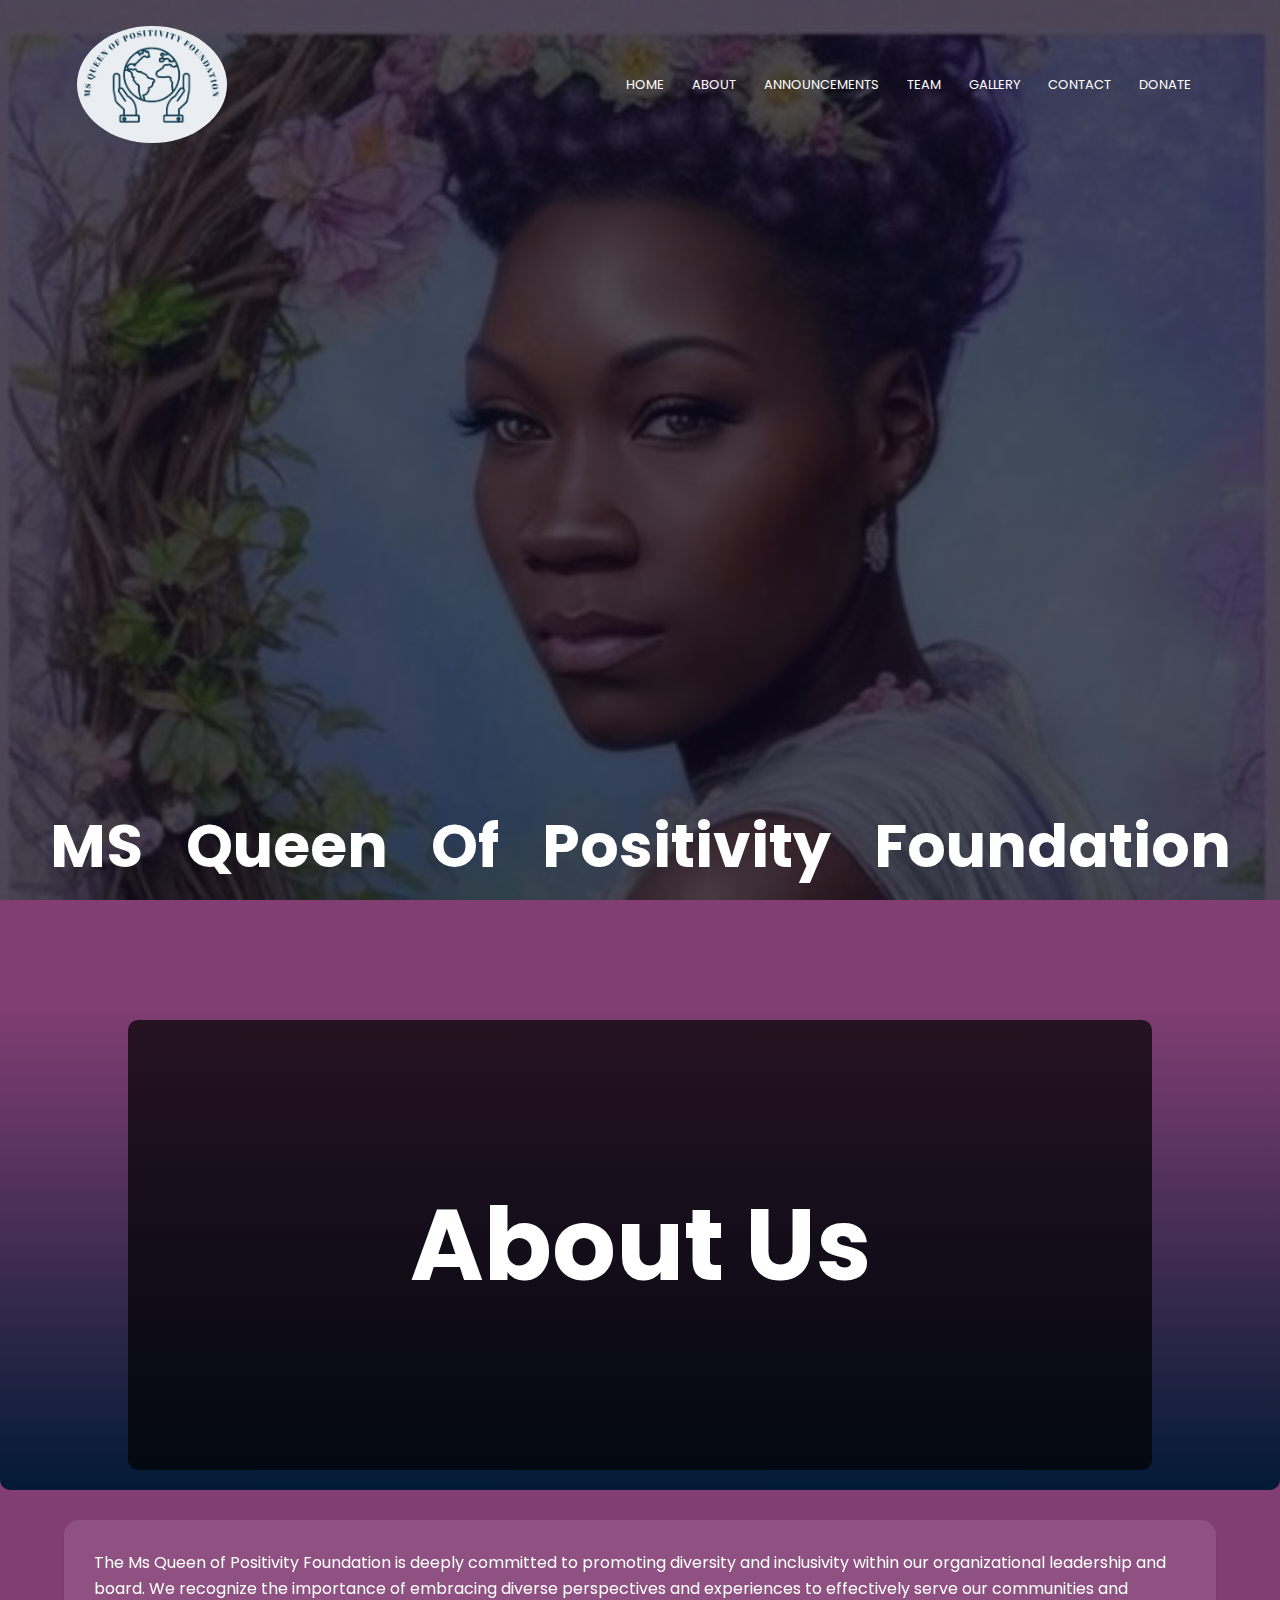
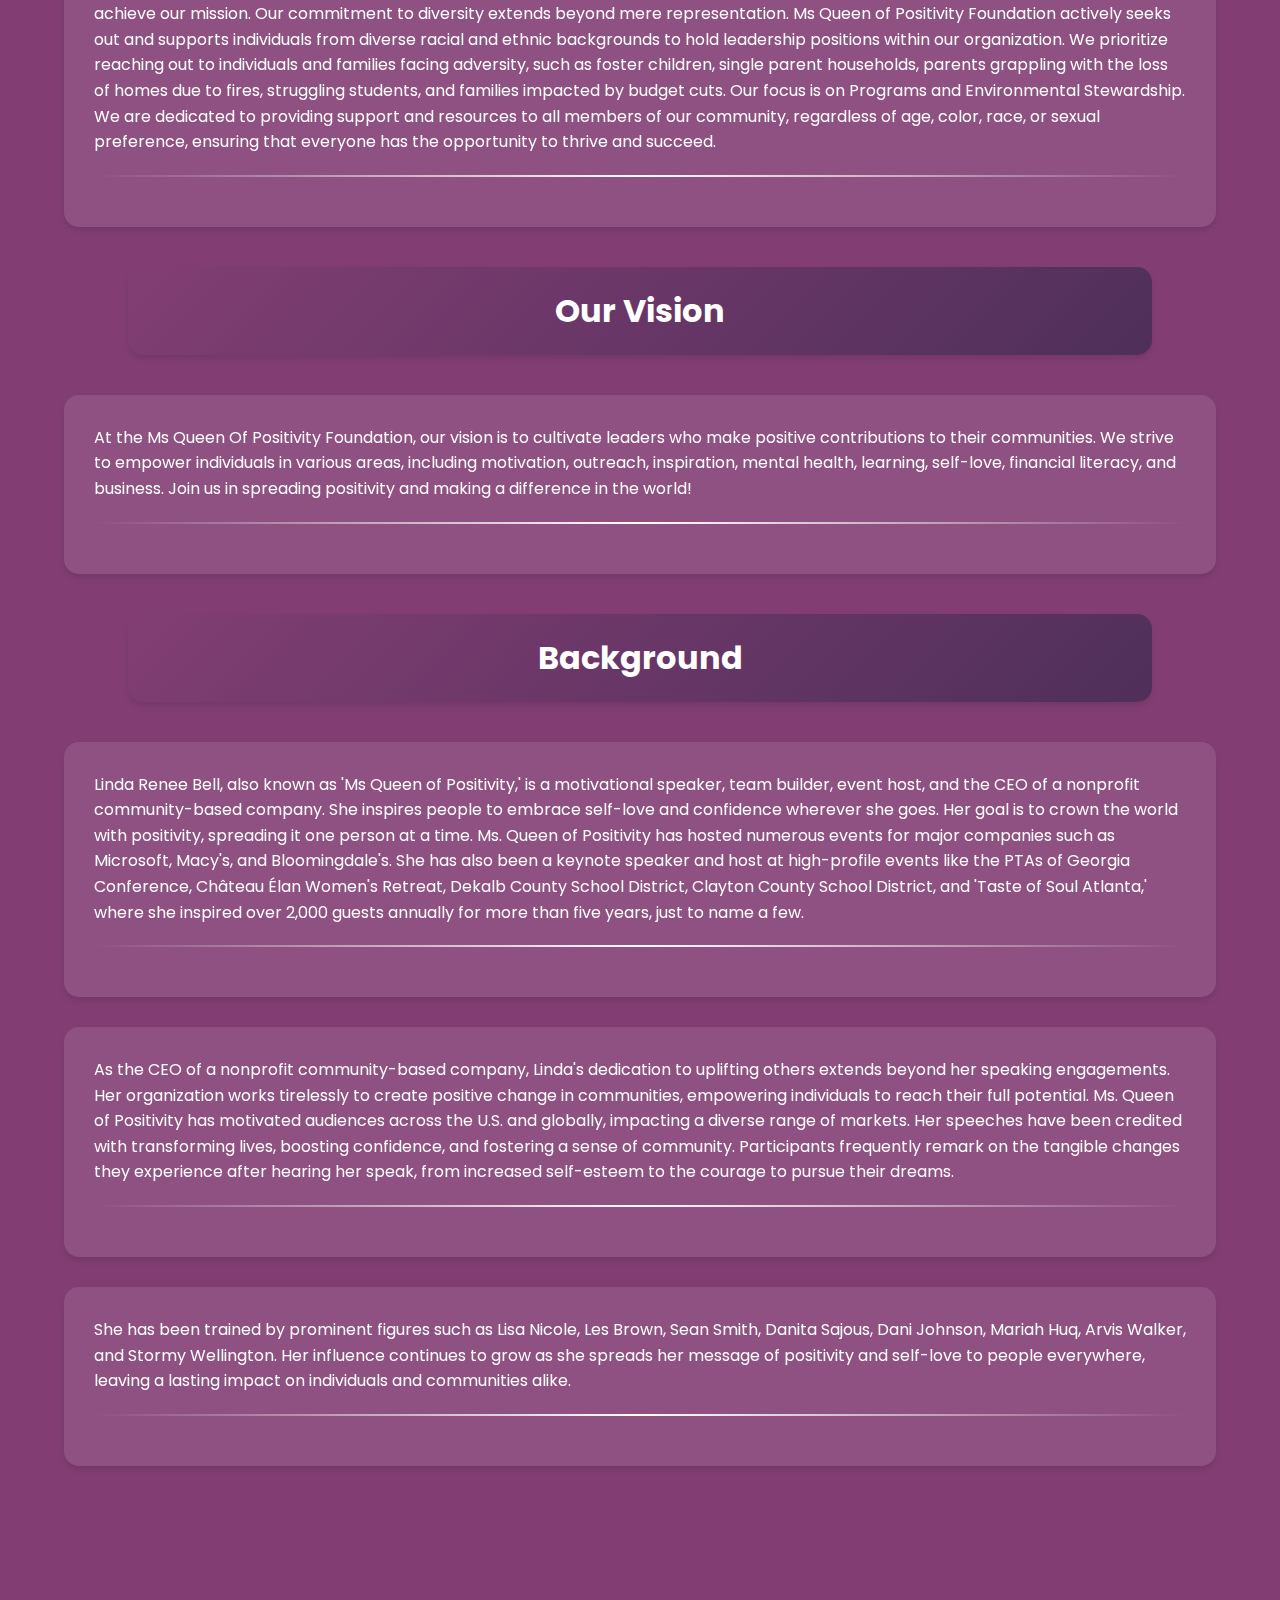
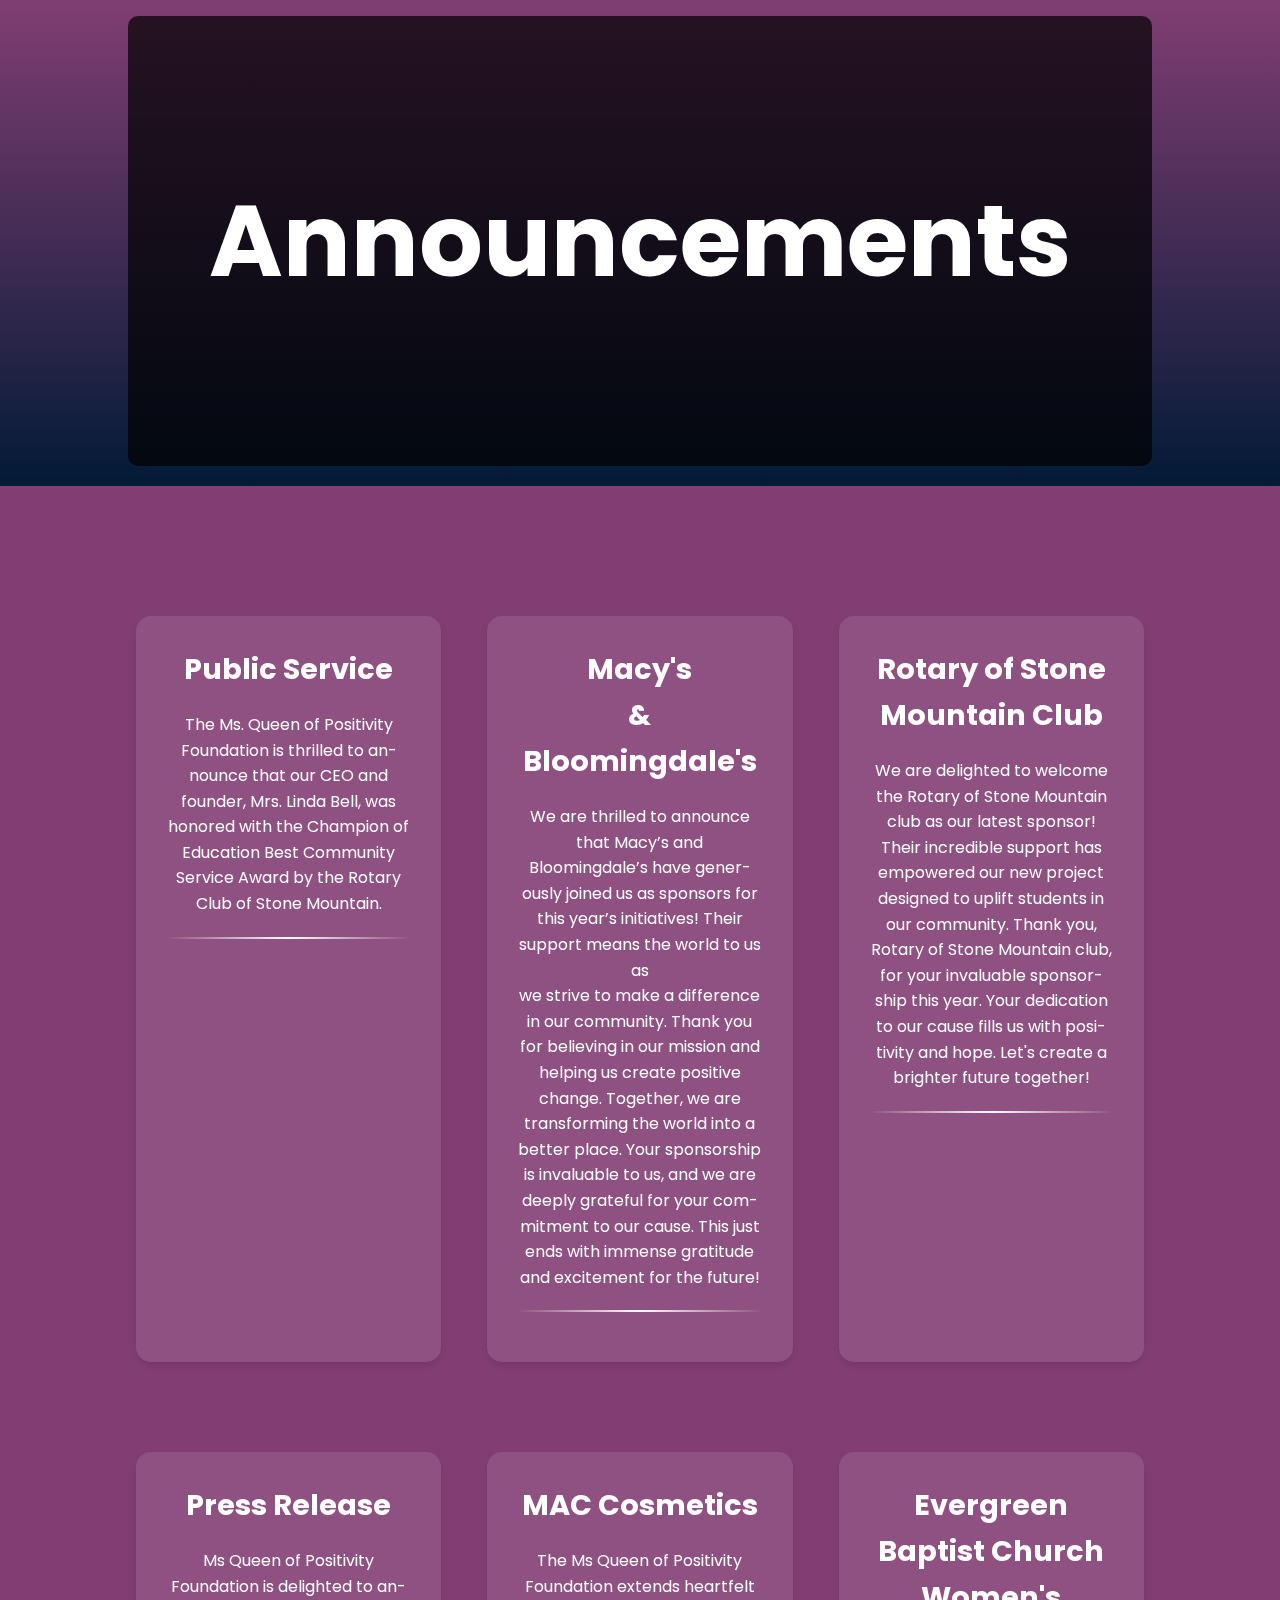
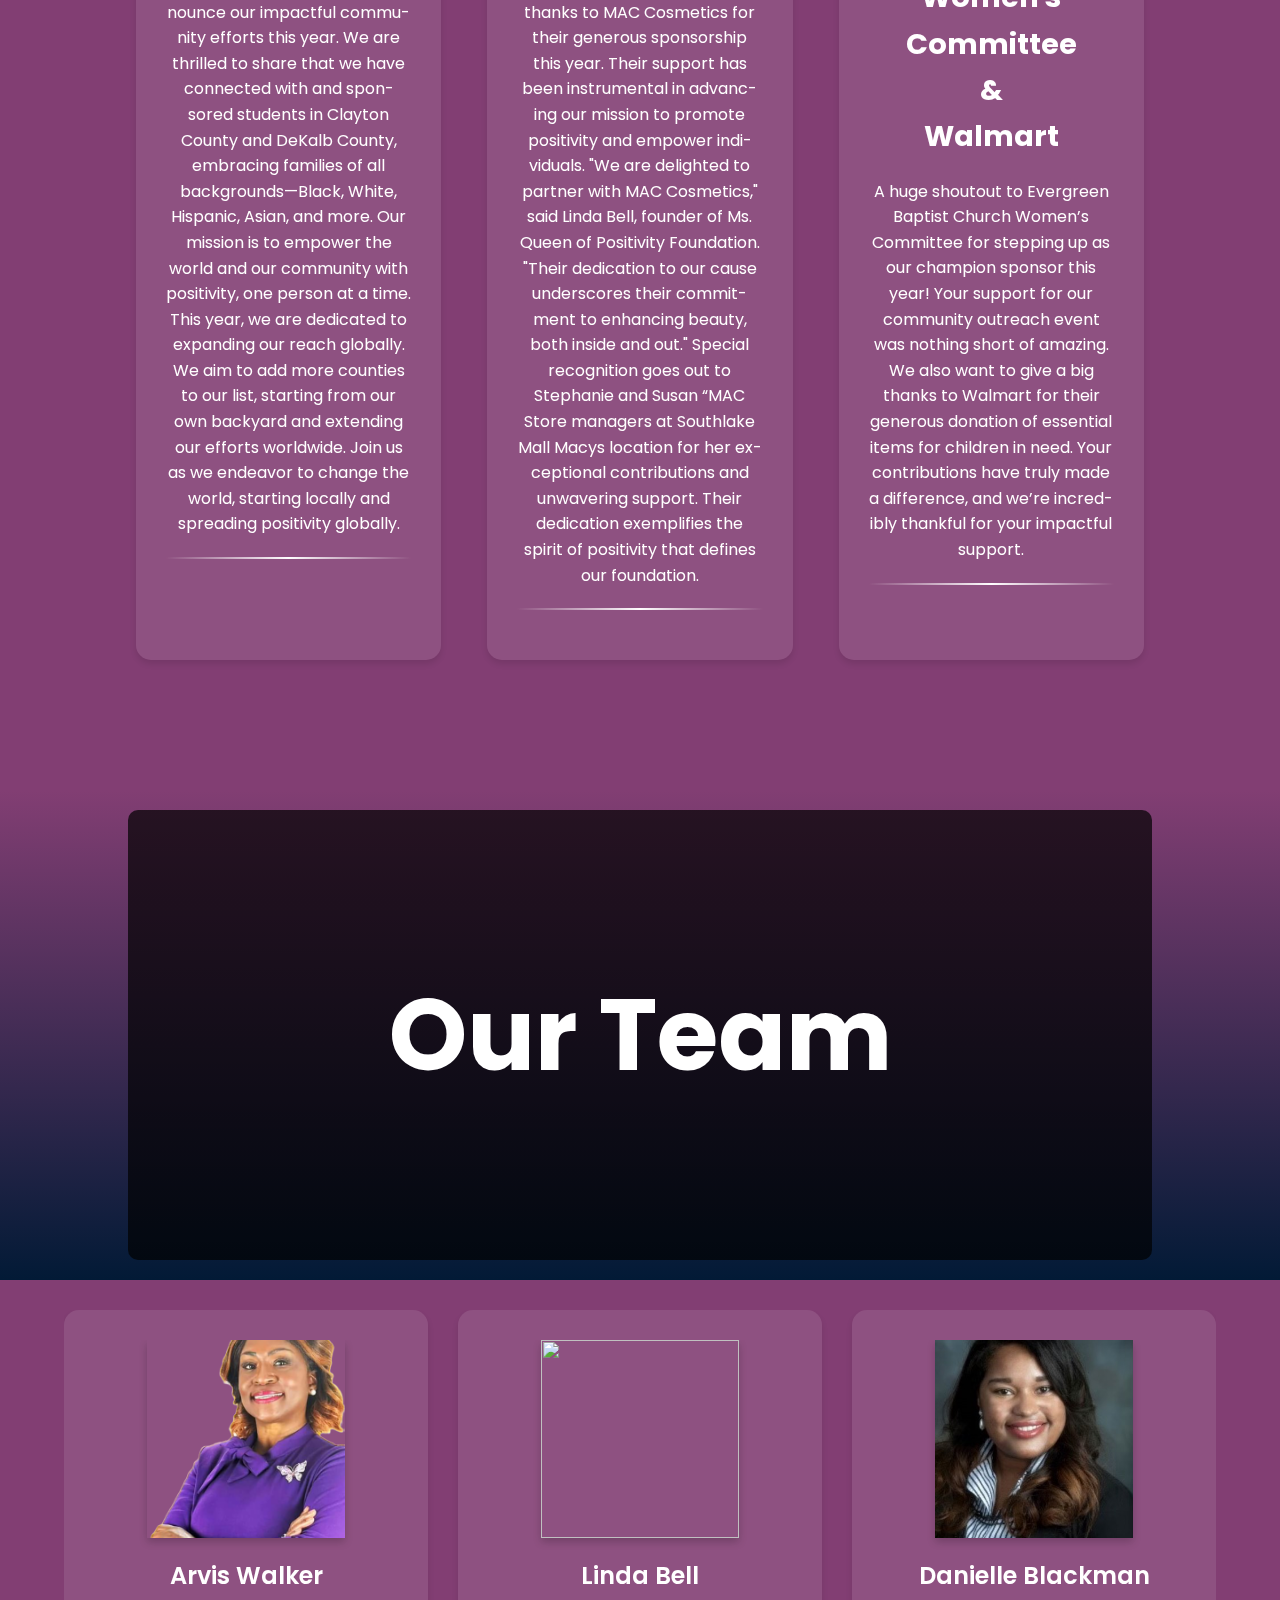
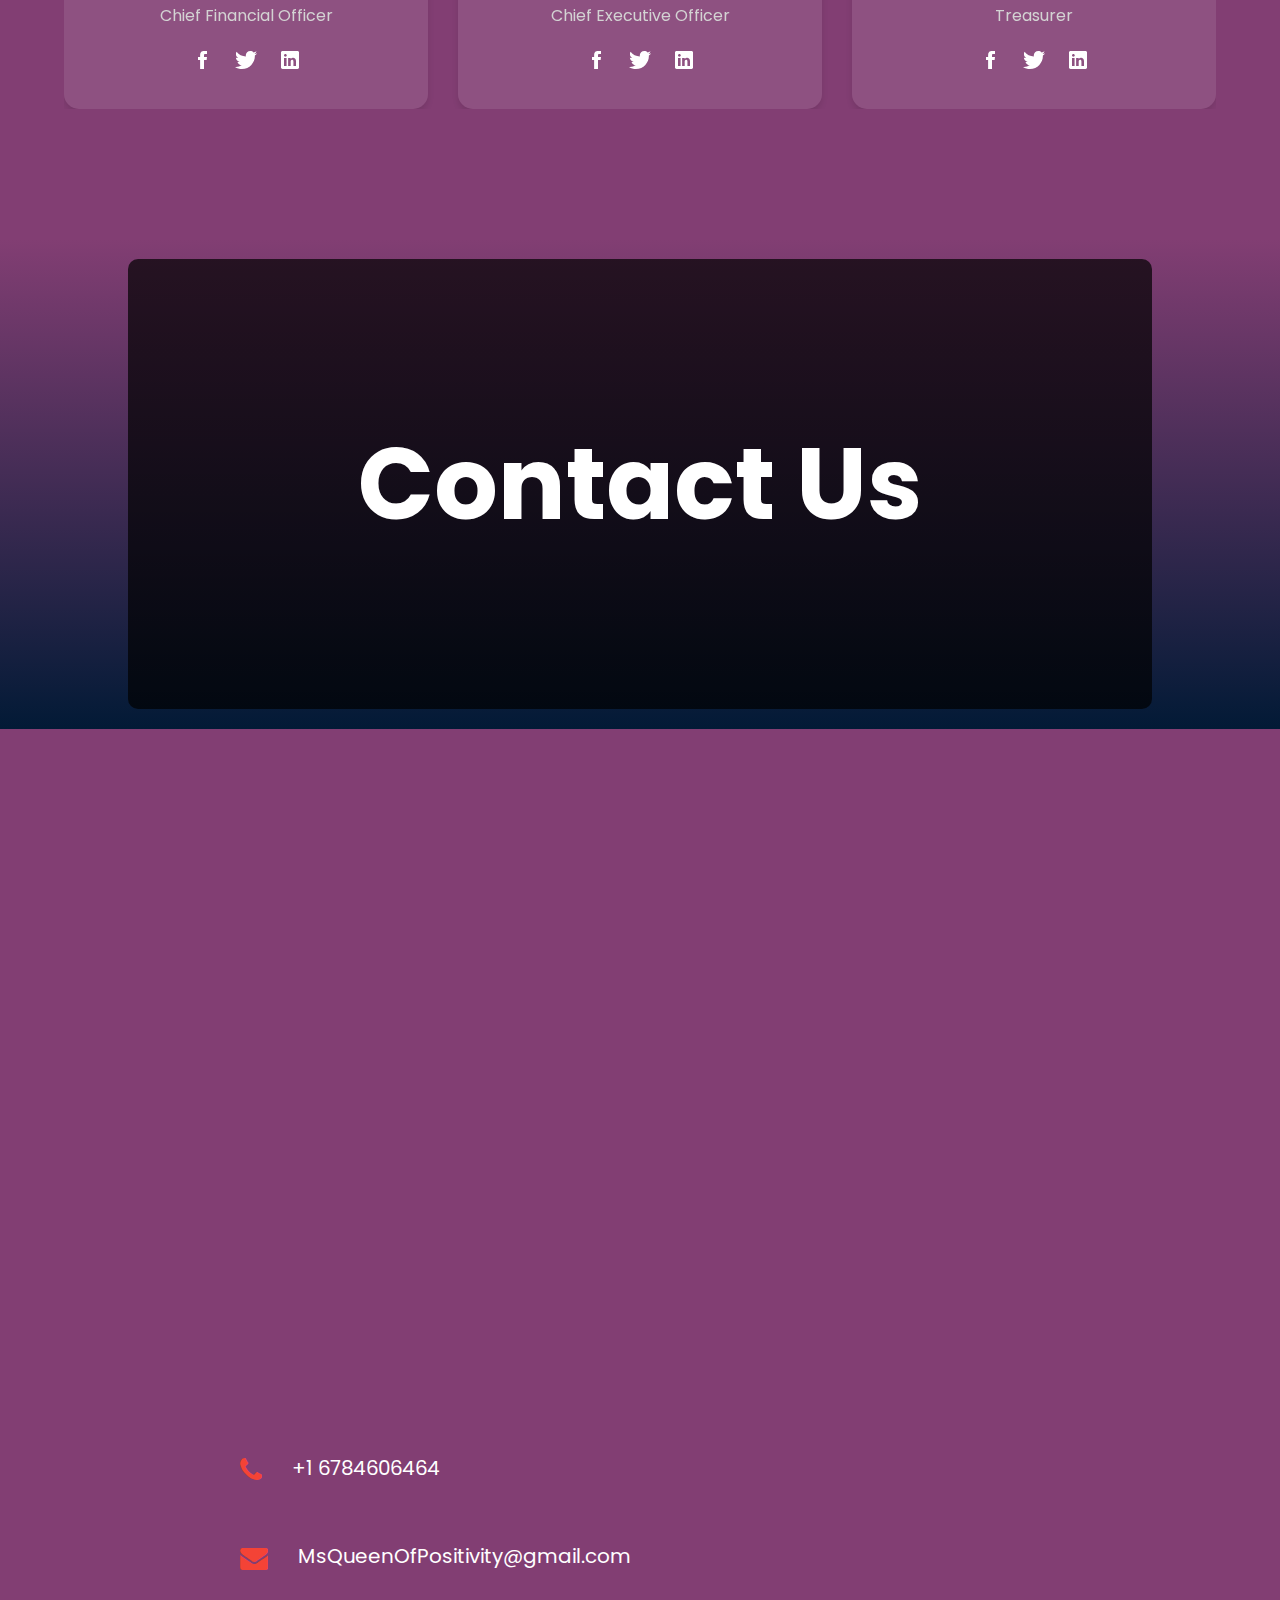
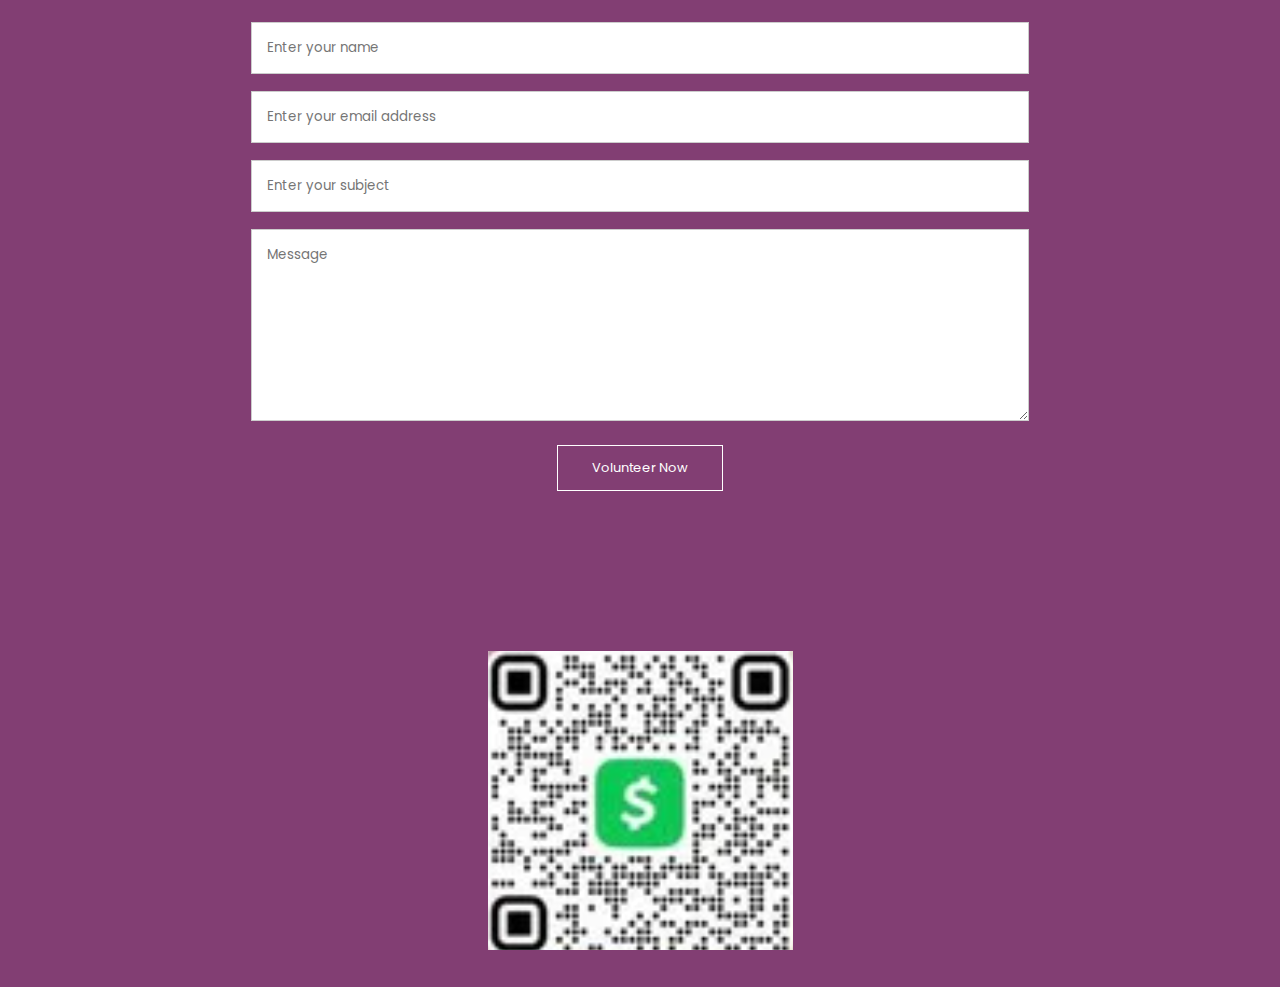
==== commit 5f092a0c: "picture" ====
--- a/index.html
+++ b/index.html
@@ -45,17 +45,45 @@
 	</section>
 
 	<section class="about">
-		<p>The Ms Queen of Positivity Foundation is deeply committed to promoting diversity and inclusivity within our organizational leadership and board. We recognize the importance of embracing diverse perspectives and experiences to effectively serve our communities and achieve our mission. Our commitment to diversity extends beyond mere representation. Ms Queen of Positivity Foundation actively seeks out and supports individuals from diverse racial and ethnic backgrounds to hold leadership positions within our organization. We prioritize reaching out to individuals and families facing adversity, such as foster children, single parent households, parents grappling with the loss of homes due to fires, struggling students, and families impacted by budget cuts. Our focus is on Programs and Environmental Stewardship. We are dedicated to providing support and resources to all members of our community, regardless of age, color, race, or sexual preference, ensuring that everyone has the opportunity to thrive and succeed.</p>
+		<p>The Ms Queen of Positivity Foundation is deeply committed to promoting diversity and inclusivity within our
+			organizational leadership and board. We recognize the importance of embracing diverse perspectives and
+			experiences to effectively serve our communities and achieve our mission. Our commitment to diversity
+			extends beyond mere representation. Ms Queen of Positivity Foundation actively seeks out and supports
+			individuals from diverse racial and ethnic backgrounds to hold leadership positions within our organization.
+			We prioritize reaching out to individuals and families facing adversity, such as foster children, single
+			parent households, parents grappling with the loss of homes due to fires, struggling students, and families
+			impacted by budget cuts. Our focus is on Programs and Environmental Stewardship. We are dedicated to
+			providing support and resources to all members of our community, regardless of age, color, race, or sexual
+			preference, ensuring that everyone has the opportunity to thrive and succeed.</p>
 
 		<h1>Our Vision</h1>
-		<p>At the Ms Queen Of Positivity Foundation, our vision is to cultivate leaders who make positive contributions to their communities. We strive to empower individuals in various areas, including motivation, outreach, inspiration, mental health, learning, self-love, financial literacy, and business. Join us in spreading positivity and making a difference in the world!</p>
+		<p>At the Ms Queen Of Positivity Foundation, our vision is to cultivate leaders who make positive contributions
+			to their communities. We strive to empower individuals in various areas, including motivation, outreach,
+			inspiration, mental health, learning, self-love, financial literacy, and business. Join us in spreading
+			positivity and making a difference in the world!</p>
 
 		<h1>Background</h1>
-		<p>Linda Renee Bell, also known as 'Ms Queen of Positivity,' is a motivational speaker, team builder, event host, and the CEO of a nonprofit community-based company. She inspires people to embrace self-love and confidence wherever she goes. Her goal is to crown the world with positivity, spreading it one person at a time. Ms. Queen of Positivity has hosted numerous events for major companies such as Microsoft, Macy's, and Bloomingdale's. She has also been a keynote speaker and host at high-profile events like the PTAs of Georgia Conference, Château Élan Women's Retreat, Dekalb County School District, Clayton County School District, and 'Taste of Soul Atlanta,' where she inspired over 2,000 guests annually for more than five years, just to name a few.</p>
-
-		<p>As the CEO of a nonprofit community-based company, Linda's dedication to uplifting others extends beyond her speaking engagements. Her organization works tirelessly to create positive change in communities, empowering individuals to reach their full potential. Ms. Queen of Positivity has motivated audiences across the U.S. and globally, impacting a diverse range of markets. Her speeches have been credited with transforming lives, boosting confidence, and fostering a sense of community. Participants frequently remark on the tangible changes they experience after hearing her speak, from increased self-esteem to the courage to pursue their dreams.</p>
-
-		<p>She has been trained by prominent figures such as Lisa Nicole, Les Brown, Sean Smith, Danita Sajous, Dani Johnson, Mariah Huq, Arvis Walker, and Stormy Wellington. Her influence continues to grow as she spreads her message of positivity and self-love to people everywhere, leaving a lasting impact on individuals and communities alike.</p>
+		<p>Linda Renee Bell, also known as 'Ms Queen of Positivity,' is a motivational speaker, team builder, event
+			host, and the CEO of a nonprofit community-based company. She inspires people to embrace self-love and
+			confidence wherever she goes. Her goal is to crown the world with positivity, spreading it one person at a
+			time. Ms. Queen of Positivity has hosted numerous events for major companies such as Microsoft, Macy's, and
+			Bloomingdale's. She has also been a keynote speaker and host at high-profile events like the PTAs of Georgia
+			Conference, Château Élan Women's Retreat, Dekalb County School District, Clayton County School District, and
+			'Taste of Soul Atlanta,' where she inspired over 2,000 guests annually for more than five years, just to
+			name a few.</p>
+
+		<p>As the CEO of a nonprofit community-based company, Linda's dedication to uplifting others extends beyond her
+			speaking engagements. Her organization works tirelessly to create positive change in communities, empowering
+			individuals to reach their full potential. Ms. Queen of Positivity has motivated audiences across the U.S.
+			and globally, impacting a diverse range of markets. Her speeches have been credited with transforming lives,
+			boosting confidence, and fostering a sense of community. Participants frequently remark on the tangible
+			changes they experience after hearing her speak, from increased self-esteem to the courage to pursue their
+			dreams.</p>
+
+		<p>She has been trained by prominent figures such as Lisa Nicole, Les Brown, Sean Smith, Danita Sajous, Dani
+			Johnson, Mariah Huq, Arvis Walker, and Stormy Wellington. Her influence continues to grow as she spreads her
+			message of positivity and self-love to people everywhere, leaving a lasting impact on individuals and
+			communities alike.</p>
 	</section>
 
 	<section class="sponsors-head" id="sponsors-head">
@@ -197,8 +225,7 @@
 				</div>
 				<div class="at-column">
 					<div class="at-user">
-						<div class="at-user__avatar"><img
-								src="https://s3.amazonaws.com/uifaces/faces/twitter/boheme/128.jpg" /></div>
+						<div class="at-user__avatar"><img src="images/DanielleBlackwell.jpeg" /></div>
 						<div class="at-user__name">Danielle Blackman</div>
 						<div class="at-user__title">Treasurer</div>
 						<ul class="at-social">
--- a/style.css
+++ b/style.css
@@ -183,7 +183,7 @@
 	border-radius: 15px;
 	text-align: center;
 	color: #fff;
-	font-size: 3rem;
+	font-size: 2rem;
 	padding: 20px;
 	box-shadow: 0 4px 6px rgba(0, 0, 0, 0.1);
 	transition: transform 0.3s ease, box-shadow 0.3s ease;
@@ -201,7 +201,6 @@
 	backdrop-filter: blur(10px);
 	color: #fff;
 	border-radius: 15px;
-	text-align: justify;
 	padding: 30px;
 	line-height: 1.6;
 	box-shadow: 0 4px 6px rgba(0, 0, 0, 0.1);
@@ -220,14 +219,22 @@
 	margin: 20px 0;
 }
 
-.about p + p {
+.about p+p {
 	margin-top: 20px;
 }
 
 @keyframes gradientShift {
-	0% { background-position: 0% 50%; }
-	50% { background-position: 100% 50%; }
-	100% { background-position: 0% 50%; }
+	0% {
+		background-position: 0% 50%;
+	}
+
+	50% {
+		background-position: 100% 50%;
+	}
+
+	100% {
+		background-position: 0% 50%;
+	}
 }
 
 
@@ -406,184 +413,183 @@
 }
 
 .galery div {
-    margin: 30px auto;
-    width: 95%;
-    background: rgba(255, 255, 255, 0.1);
-    backdrop-filter: blur(10px);
-    color: #fff;
-    border-radius: 15px;
-    text-align: justify;
-    padding: 30px;
-    line-height: 1.6;
-    box-shadow: 0 4px 6px rgba(0, 0, 0, 0.1);
-    transition: transform 0.3s ease;
+	margin: 30px auto;
+	width: 95%;
+	background: rgba(255, 255, 255, 0.1);
+	backdrop-filter: blur(10px);
+	color: #fff;
+	border-radius: 15px;
+	padding: 30px;
+	line-height: 1.6;
+	box-shadow: 0 4px 6px rgba(0, 0, 0, 0.1);
+	transition: transform 0.3s ease;
+	overflow: visible;
 }
 
 .container {
-    width: 100%;
-    display: flex;
-    align-items: center;
-    justify-content: center;
+	width: 100%;
+	display: flex;
+	align-items: center;
+	justify-content: center;
 }
 
 .galery {
-    width: 100%;
-    display: grid;
-    min-height: 50vh;
-    grid-template-columns: repeat(auto-fit, minmax(350px, 1fr));
-    grid-gap: 30px;
+	width: 100%;
+	display: grid;
+	min-height: 50vh;
+	grid-template-columns: repeat(auto-fit, minmax(300px, 1fr));
+	grid-gap: 30px;
 }
 
 .galery div:hover {
-    transform: scale(1.02);
+	transform: scale(1.02);
 }
 
 .galery div::after {
-    content: '';
-    display: block;
-    height: 2px;
-    background: linear-gradient(to right, transparent, #fff, transparent);
-    margin: 20px 0;
+	content: '';
+	display: block;
+	height: 2px;
+	background: linear-gradient(to right, transparent, #fff, transparent);
+	margin: 20px 0;
 }
 
 .galery div h2 {
-    color: #fff;
-    font-size: 2rem;
-    margin-bottom: 20px;
-    text-align: center;
-    word-wrap: break-word;
-    overflow-wrap: break-word;
-    hyphens: manual;
+	color: #fff;
+	font-size: 1.8rem;
+	margin-bottom: 20px;
+	text-align: center;
+	word-wrap: break-word;
+	overflow-wrap: break-word;
+	hyphens: auto;
 }
 
 .galery div small {
-    font-weight: 600;
-    display: block;
-    margin-bottom: 10px;
+	font-weight: 600;
+	display: block;
+	margin-bottom: 10px;
 }
 
 .galery div p {
-    padding: 5px;
-    word-spacing: normal;
-    text-align: justify;
-    hyphens: auto;
+	word-spacing: normal;
+	hyphens: auto;
+	overflow: visible;
 }
 
 .at-section__title {
-    margin: 40px auto;
-    width: 80%;
-    background: linear-gradient(135deg, rgba(130, 62, 115, 0.8), rgba(2, 26, 54, 0.8));
-    background-size: 200% 200%;
-    animation: gradientShift 10s ease infinite;
-    border-radius: 15px;
-    text-align: center;
-    color: #fff;
-    font-size: 3rem;
-    padding: 20px;
-    box-shadow: 0 4px 6px rgba(0, 0, 0, 0.1);
-    transition: transform 0.3s ease, box-shadow 0.3s ease;
-    overflow: hidden;
+	margin: 40px auto;
+	width: 80%;
+	background: linear-gradient(135deg, rgba(130, 62, 115, 0.8), rgba(2, 26, 54, 0.8));
+	background-size: 200% 200%;
+	animation: gradientShift 10s ease infinite;
+	border-radius: 15px;
+	text-align: center;
+	color: #fff;
+	font-size: 3rem;
+	padding: 20px;
+	box-shadow: 0 4px 6px rgba(0, 0, 0, 0.1);
+	transition: transform 0.3s ease, box-shadow 0.3s ease;
+	overflow: hidden;
 }
 
 .at-section__title:hover {
-    transform: translateY(-5px);
-    box-shadow: 0 6px 8px rgba(0, 0, 0, 0.2);
+	transform: translateY(-5px);
+	box-shadow: 0 6px 8px rgba(0, 0, 0, 0.2);
 }
 
 .at-grid {
-    display: grid;
-    grid-template-columns: repeat(auto-fit, minmax(350px, 1fr));
-    grid-gap: 30px;
-    width: 90%;
-    margin: 30px auto;
-    overflow: hidden;
+	display: grid;
+	grid-template-columns: repeat(auto-fit, minmax(350px, 1fr));
+	grid-gap: 30px;
+	width: 90%;
+	margin: 30px auto;
+	overflow: hidden;
 }
 
 .at-column {
-    background: rgba(255, 255, 255, 0.1);
-    backdrop-filter: blur(10px);
-    border-radius: 15px;
-    padding: 30px;
-    box-shadow: 0 4px 6px rgba(0, 0, 0, 0.1);
-    transition: transform 0.3s ease;
-    overflow: hidden;
+	background: rgba(255, 255, 255, 0.1);
+	backdrop-filter: blur(10px);
+	border-radius: 15px;
+	padding: 30px;
+	box-shadow: 0 4px 6px rgba(0, 0, 0, 0.1);
+	transition: transform 0.3s ease;
+	overflow: hidden;
 }
 
 .at-column:hover {
-    transform: scale(1.02);
+	transform: scale(1.02);
 }
 
 .at-user {
-    text-align: center;
-    overflow: hidden;
+	text-align: center;
+	overflow: hidden;
 }
 
 .at-user__avatar {
-    width: 198px;
-    height: 198px;
-    margin: 0 auto 20px;
-    overflow: hidden;
-    box-shadow: 0 4px 8px rgba(0, 0, 0, 0.2);
+	width: 198px;
+	height: 198px;
+	margin: 0 auto 20px;
+	overflow: hidden;
+	box-shadow: 0 4px 8px rgba(0, 0, 0, 0.2);
 }
 
 .at-user__avatar img {
-    display: block;
-    width: 100%;
-    height: 100%;
-    object-fit: cover;
+	display: block;
+	width: 100%;
+	height: 100%;
+	object-fit: cover;
 }
 
 .at-user__name {
-    color: #fff;
-    font-size: 1.5rem;
-    font-weight: 600;
-    margin-bottom: 10px;
-    overflow: hidden;
-    text-overflow: ellipsis;
-    white-space: nowrap;
+	color: #fff;
+	font-size: 1.5rem;
+	font-weight: 600;
+	margin-bottom: 10px;
+	overflow: hidden;
+	text-overflow: ellipsis;
+	white-space: nowrap;
 }
 
 .at-user__title {
-    color: #d3d3d3;
-    font-size: 1rem;
-    margin-bottom: 20px;
-    overflow: hidden;
-    text-overflow: ellipsis;
-    white-space: nowrap;
+	color: #d3d3d3;
+	font-size: 1rem;
+	margin-bottom: 20px;
+	overflow: hidden;
+	text-overflow: ellipsis;
+	white-space: nowrap;
 }
 
 .at-social {
-    display: flex;
-    justify-content: center;
-    margin-top: 20px;
-    overflow: hidden;
+	display: flex;
+	justify-content: center;
+	margin-top: 20px;
+	overflow: hidden;
 }
 
 .at-social__item {
-    margin: 0 10px;
+	margin: 0 10px;
 }
 
 .at-social__item svg {
-    fill: #fff;
-    width: 24px;
-    height: 24px;
-    transition: fill 0.2s ease;
+	fill: #fff;
+	width: 24px;
+	height: 24px;
+	transition: fill 0.2s ease;
 }
 
 .at-social__item svg:hover {
-    fill: #f44336;
+	fill: #f44336;
 }
 
 @media (max-width: 800px) {
-    .at-grid {
-        grid-template-columns: repeat(auto-fit, minmax(250px, 1fr));
-    }
+	.at-grid {
+		grid-template-columns: repeat(auto-fit, minmax(250px, 1fr));
+	}
 }
 
 @media (max-width: 600px) {
-    .at-grid {
-        grid-template-columns: 1fr;
-    }
+	.at-grid {
+		grid-template-columns: 1fr;
+	}
 }
 
 @media screen and (max-width: 1535px) {
@@ -679,6 +685,8 @@
 
 @media screen and (max-width: 570px) {
 	.text-box h1 {
-		font-size: 20px;
+		font-size: 14px;
+		margin-bottom: 100px;
+		word-spacing: 15px;
 	}
 }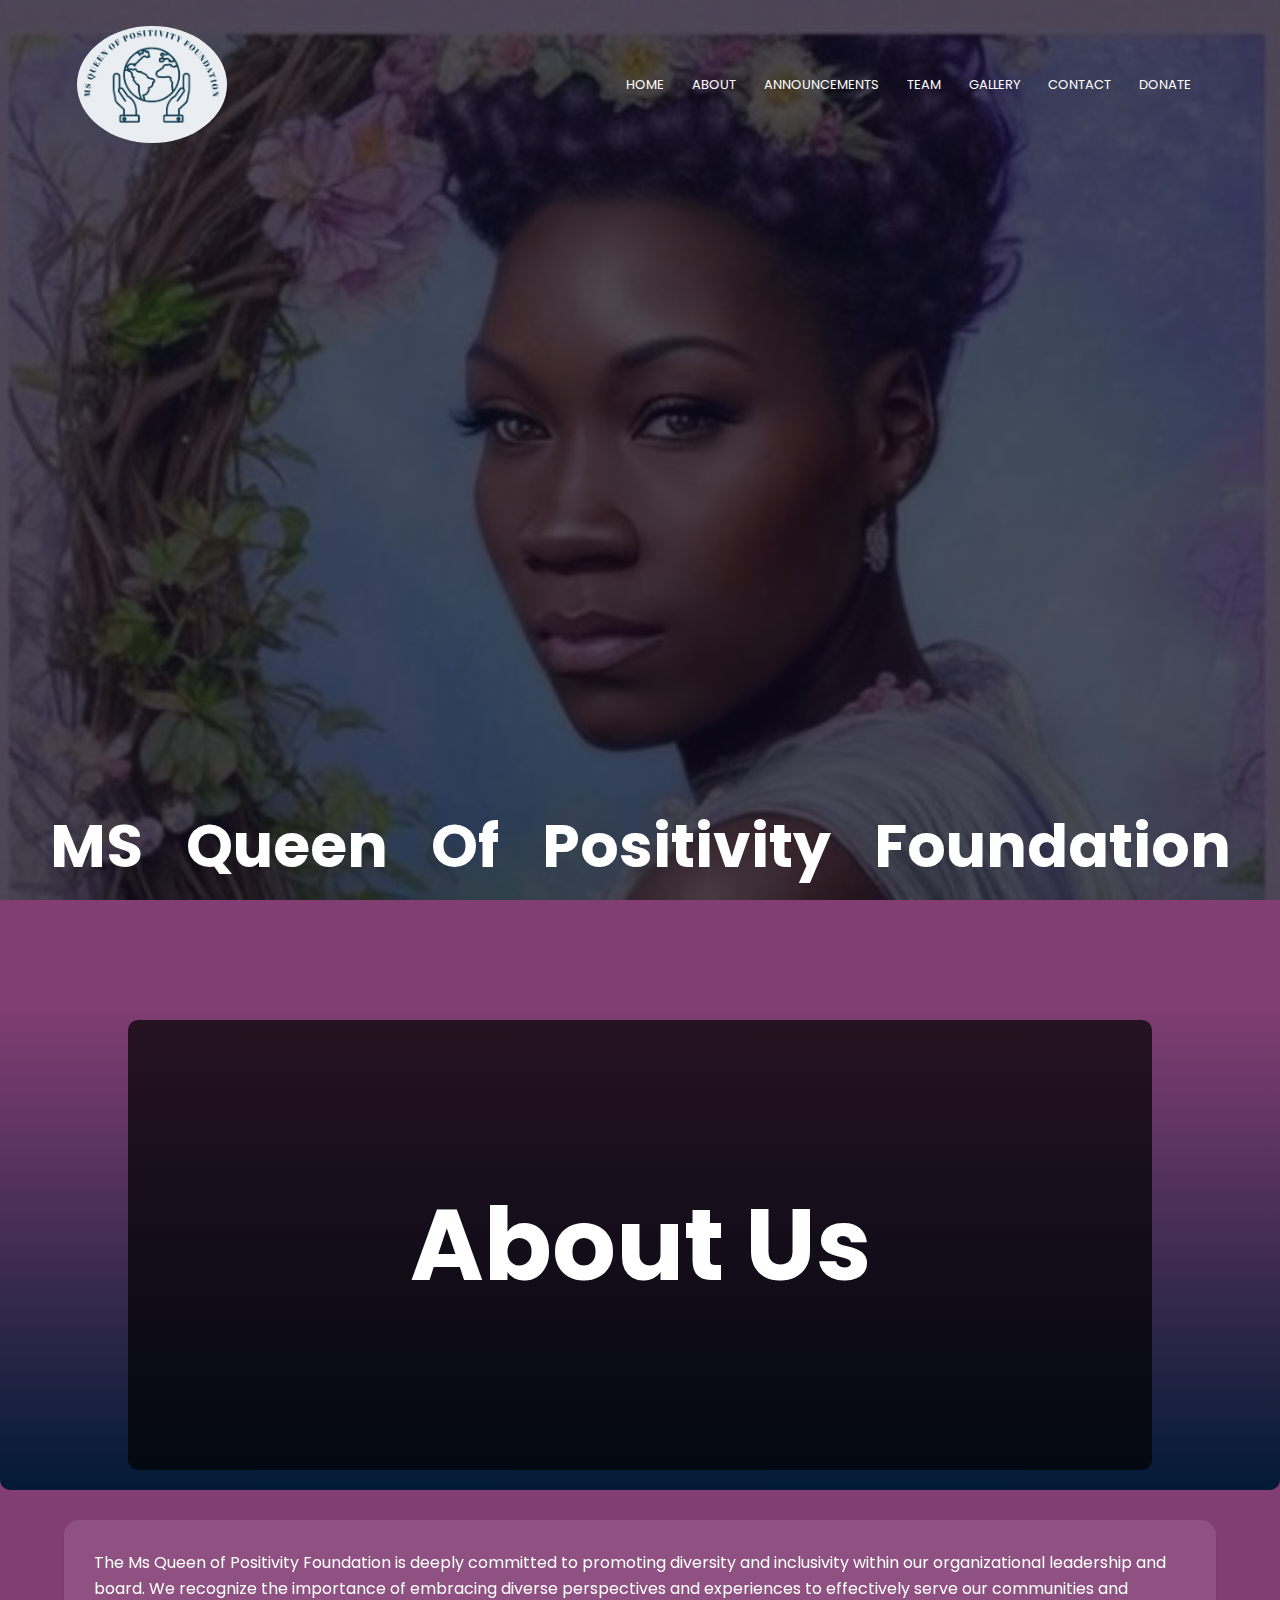
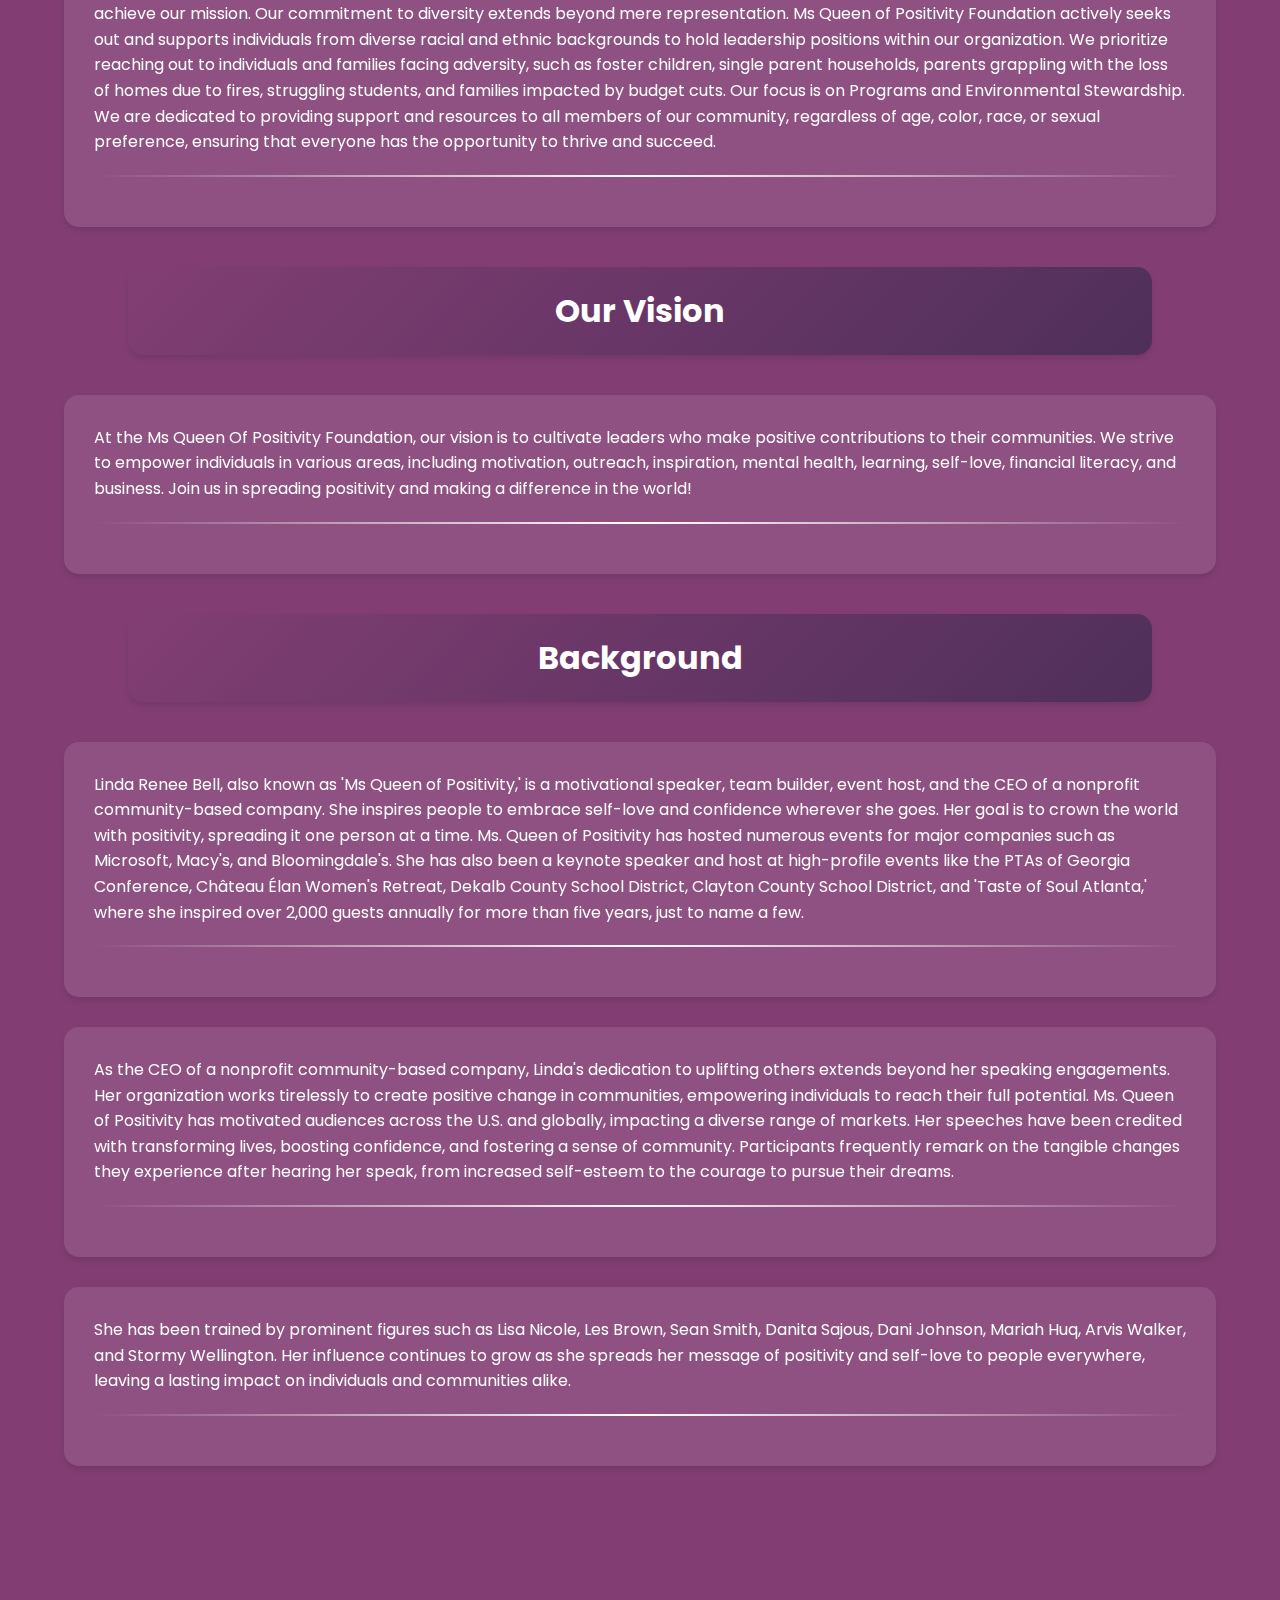
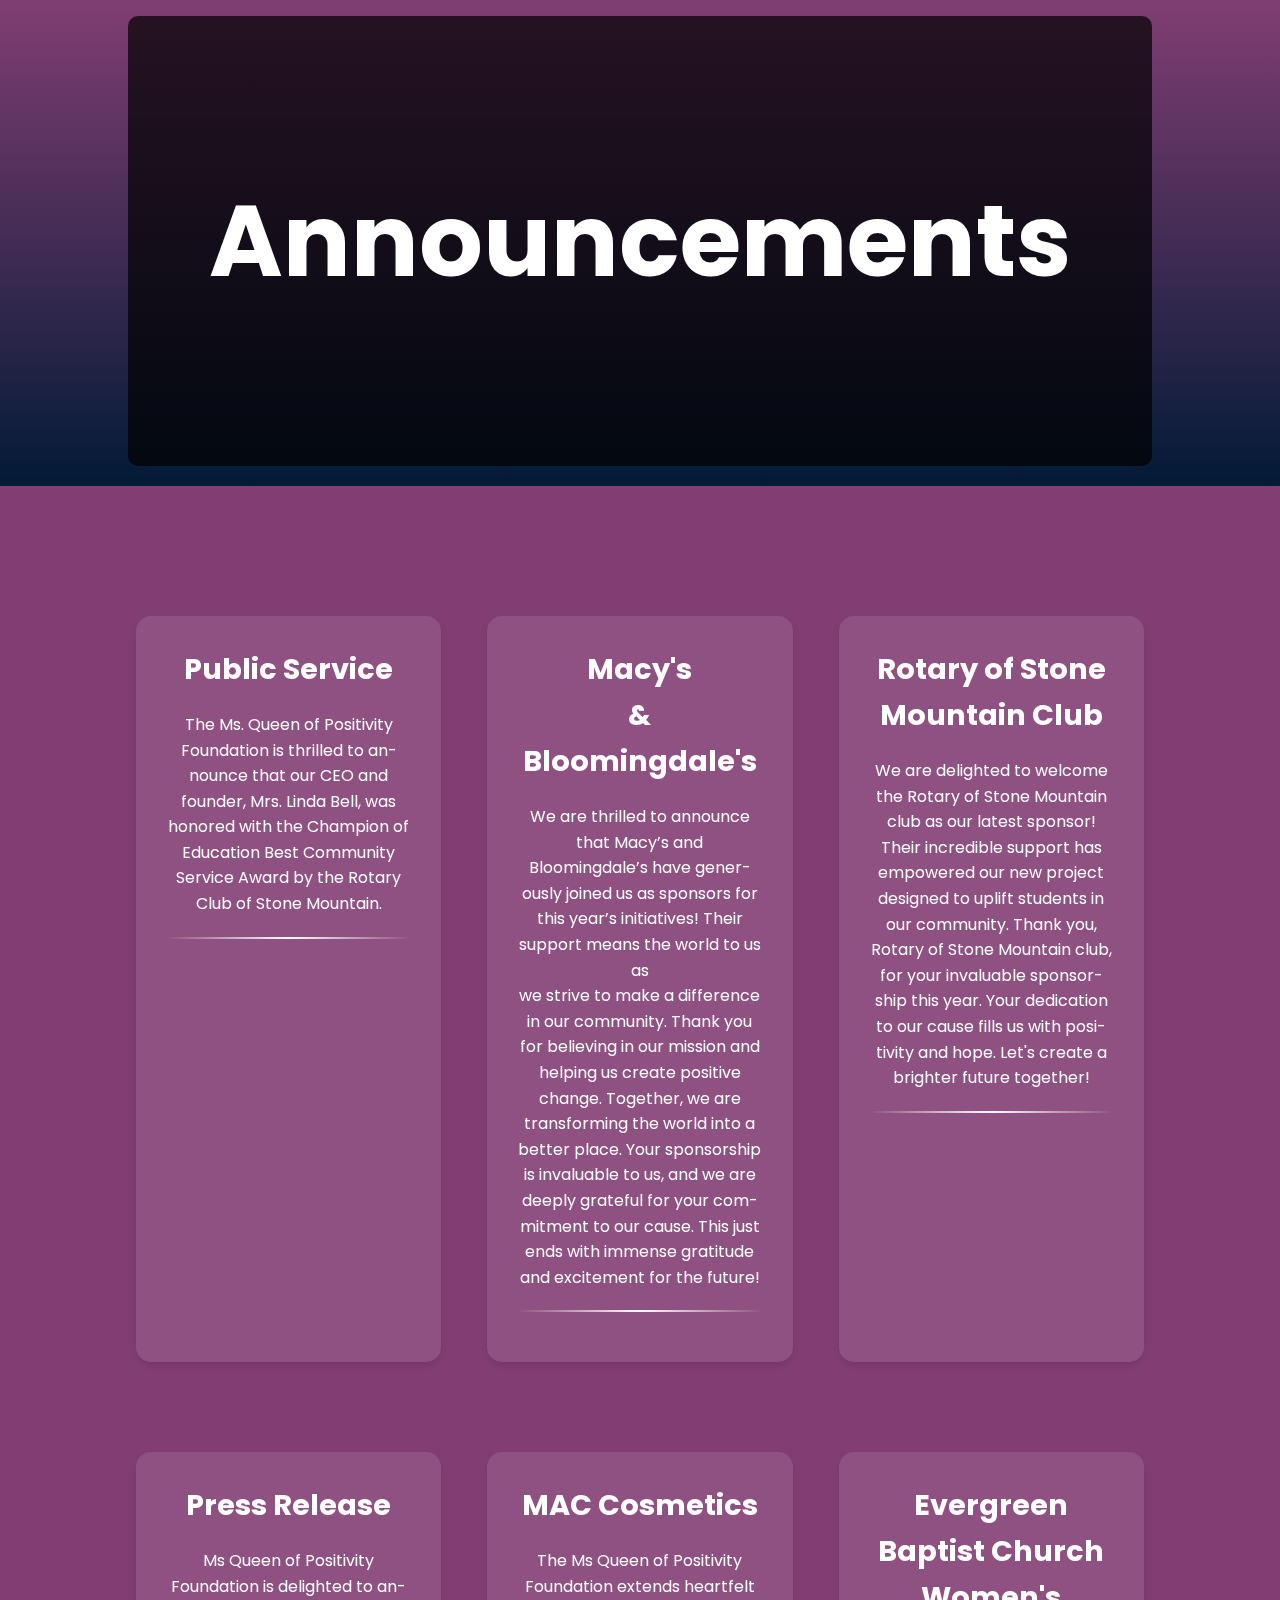
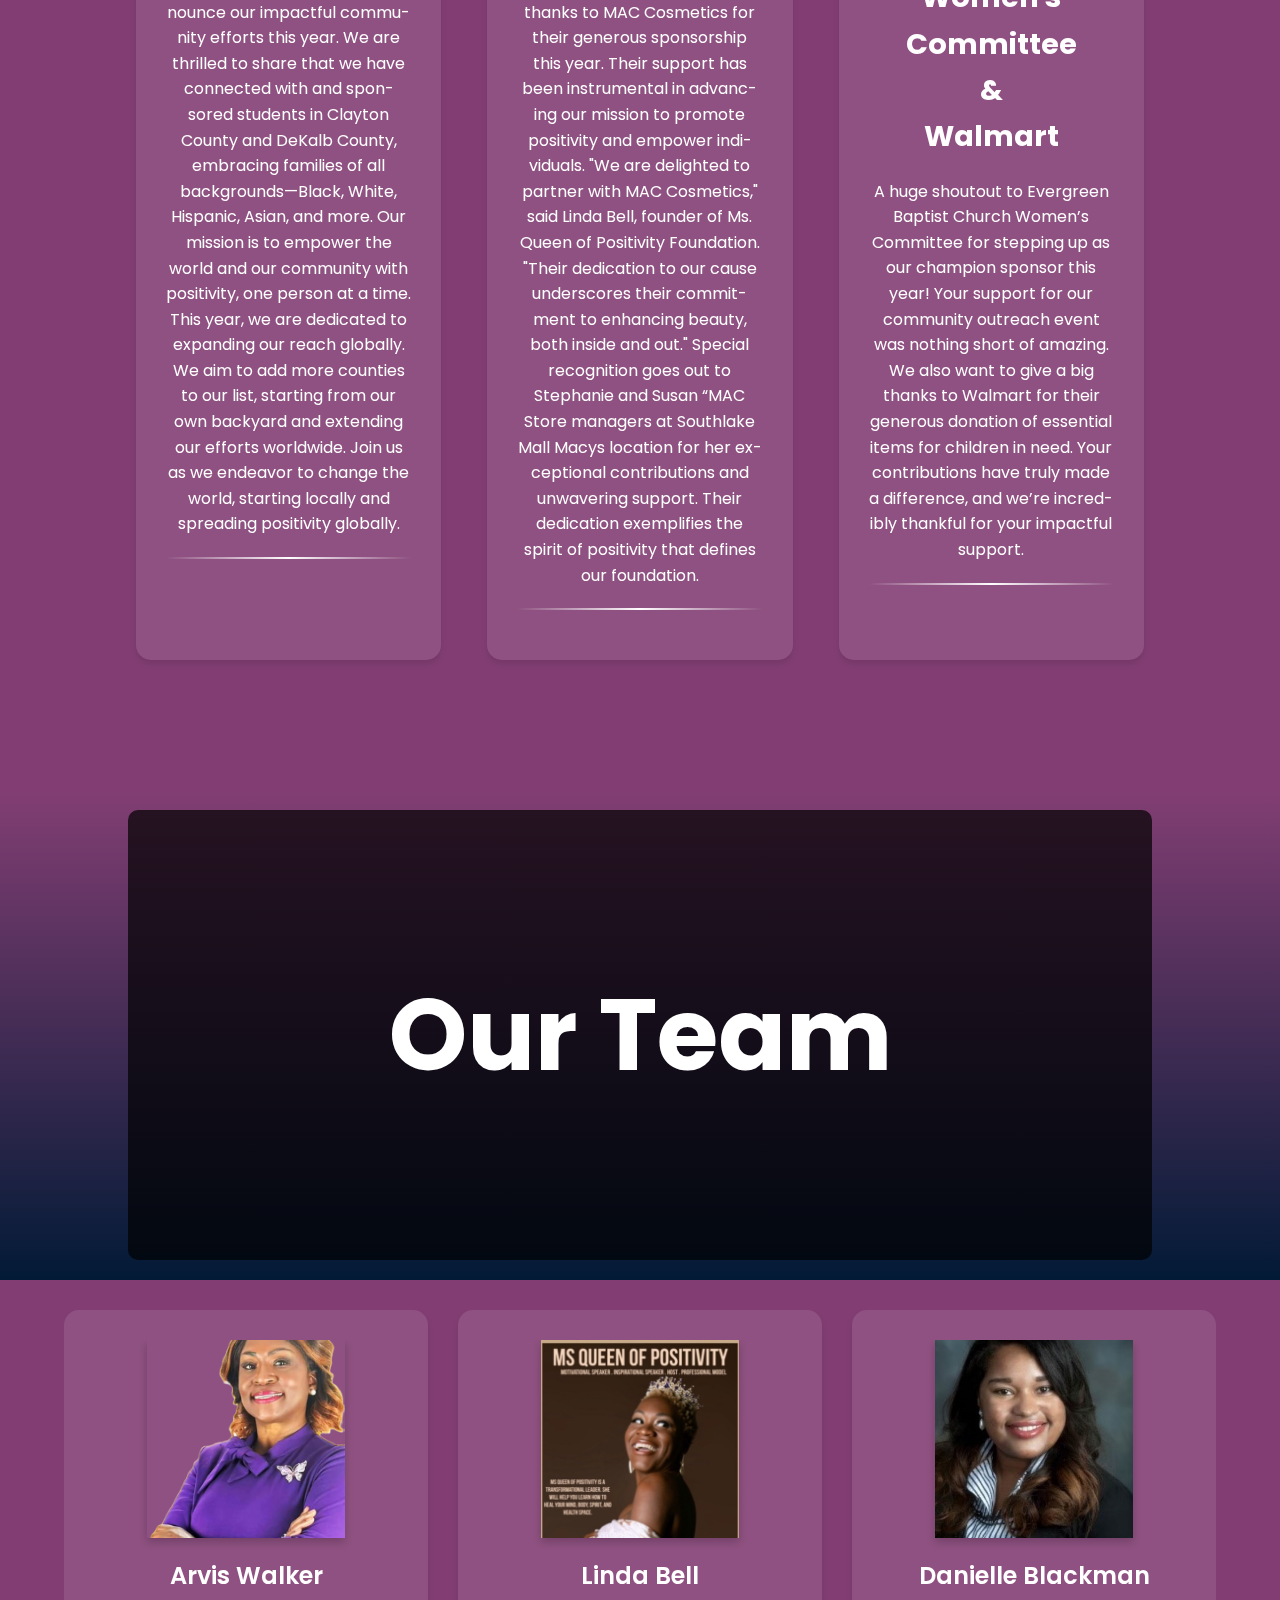
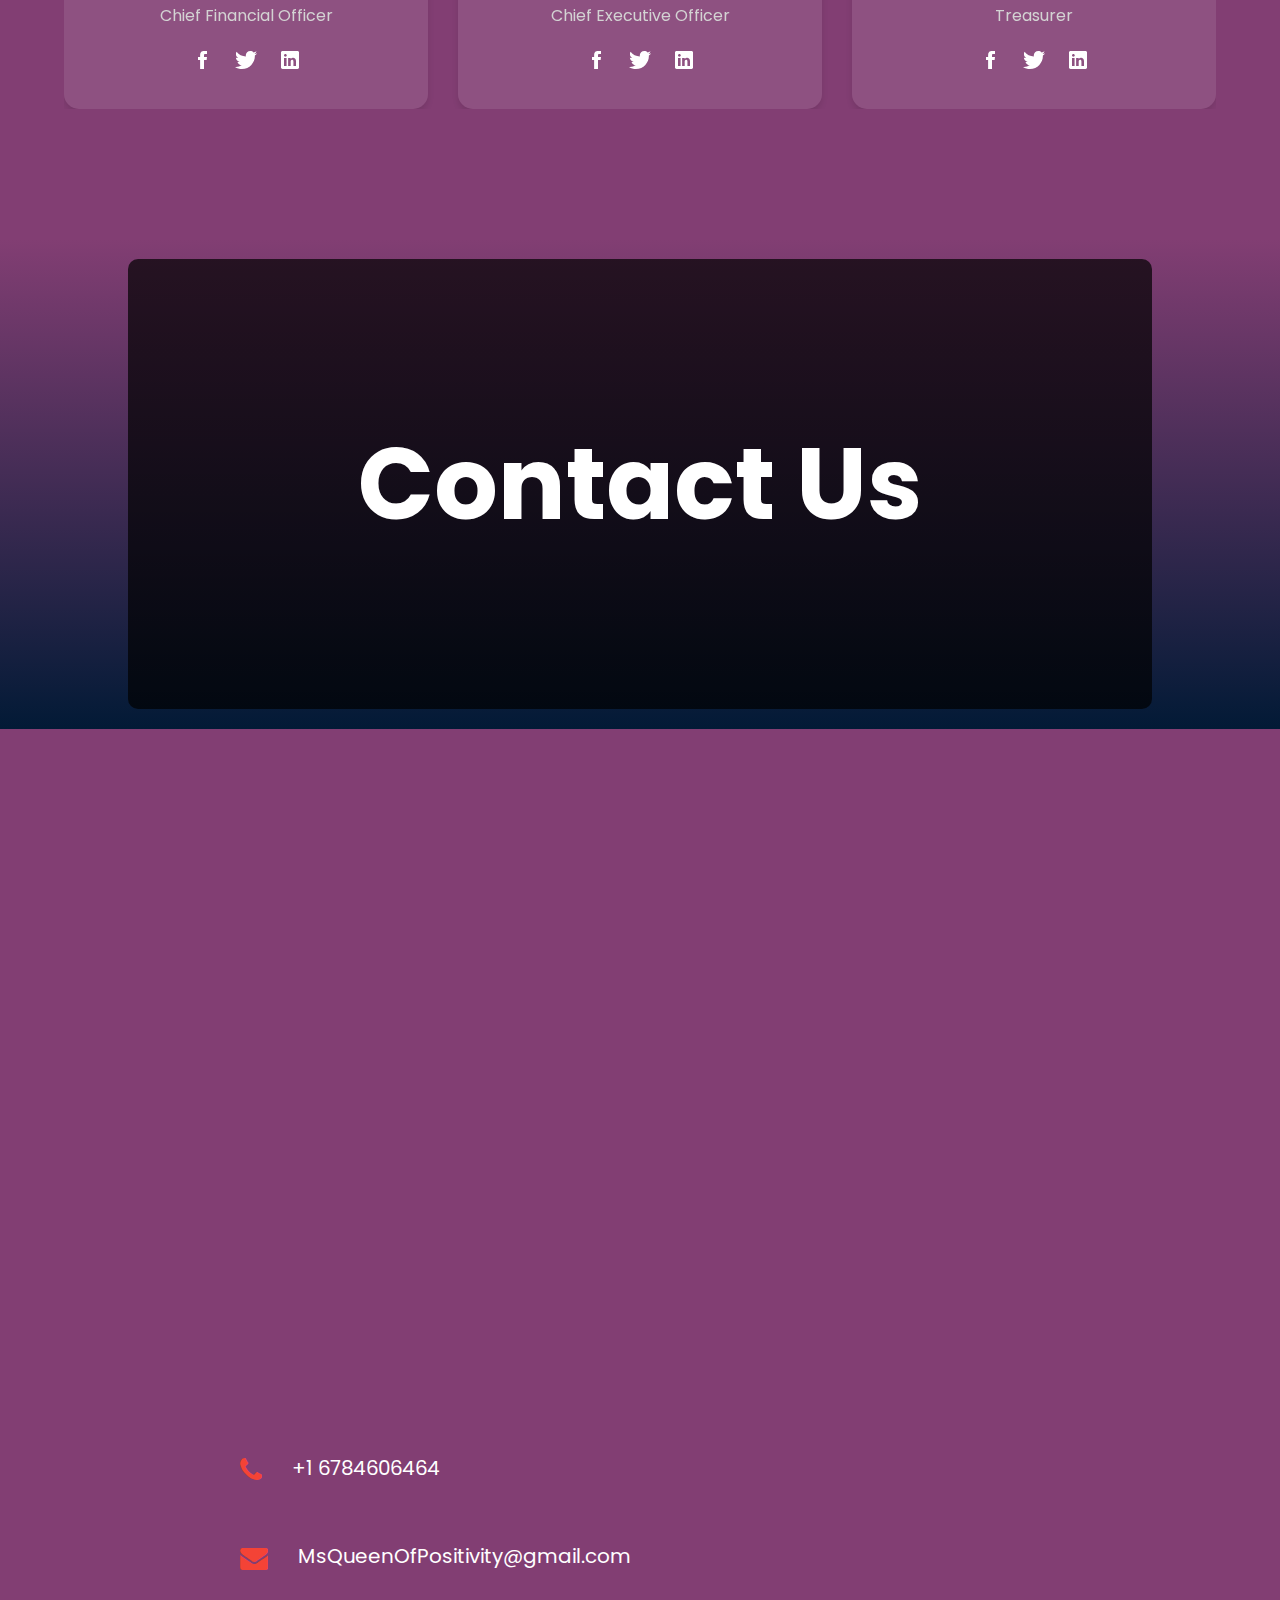
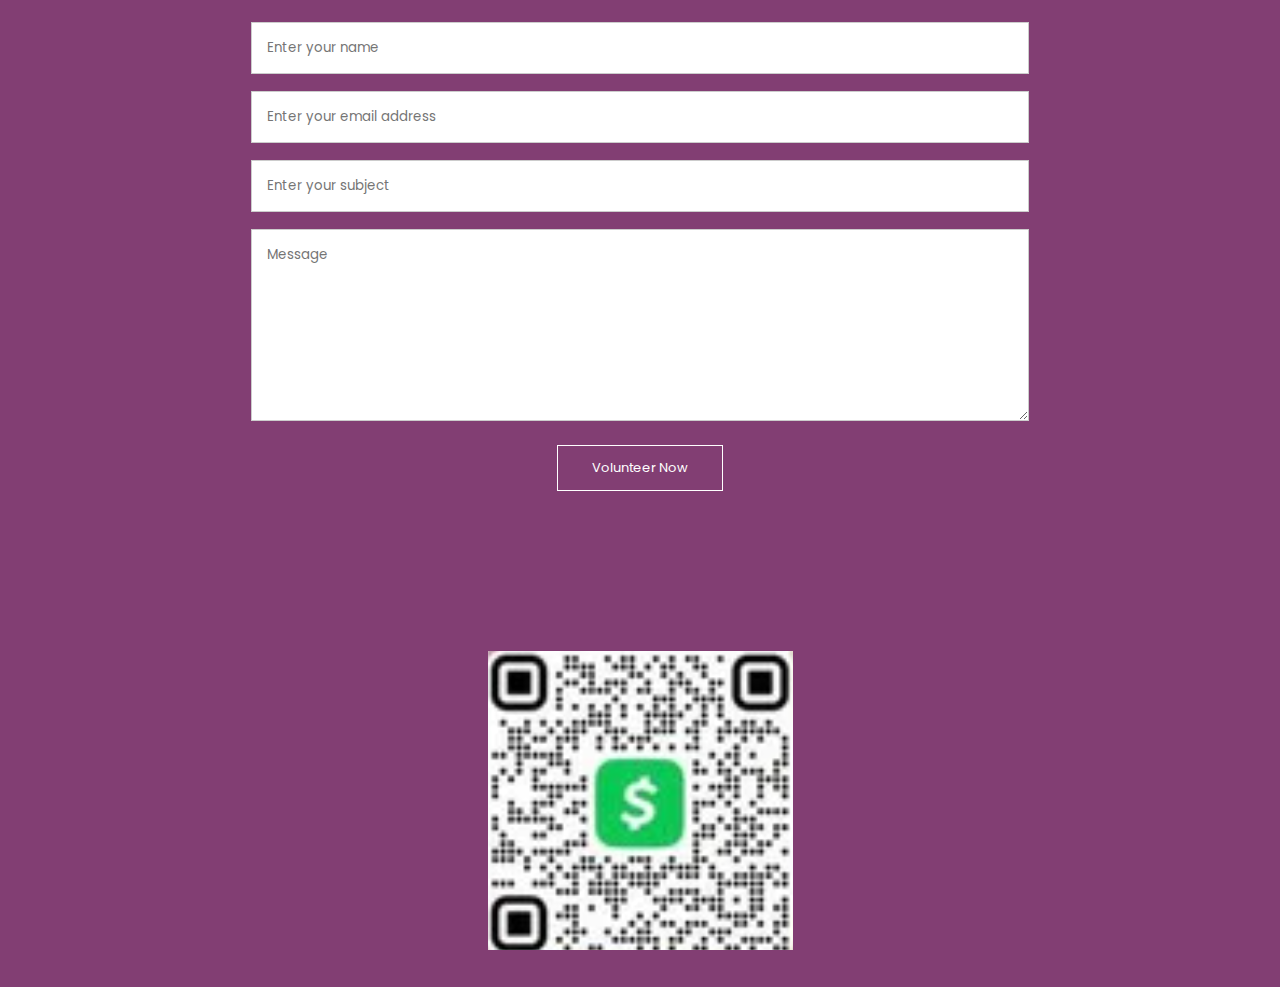
==== commit b8db14f5: "pfps" ====
--- a/index.html
+++ b/index.html
@@ -197,8 +197,7 @@
 				</div>
 				<div class="at-column">
 					<div class="at-user">
-						<div class="at-user__avatar"><img
-								src="https://s3.amazonaws.com/uifaces/faces/twitter/rem/128.jpg" /></div>
+						<div class="at-user__avatar"><img src="images/LindaBell.jpeg" /></div>
 						<div class="at-user__name">Linda Bell</div>
 						<div class="at-user__title">Chief Executive Officer</div>
 						<ul class="at-social">
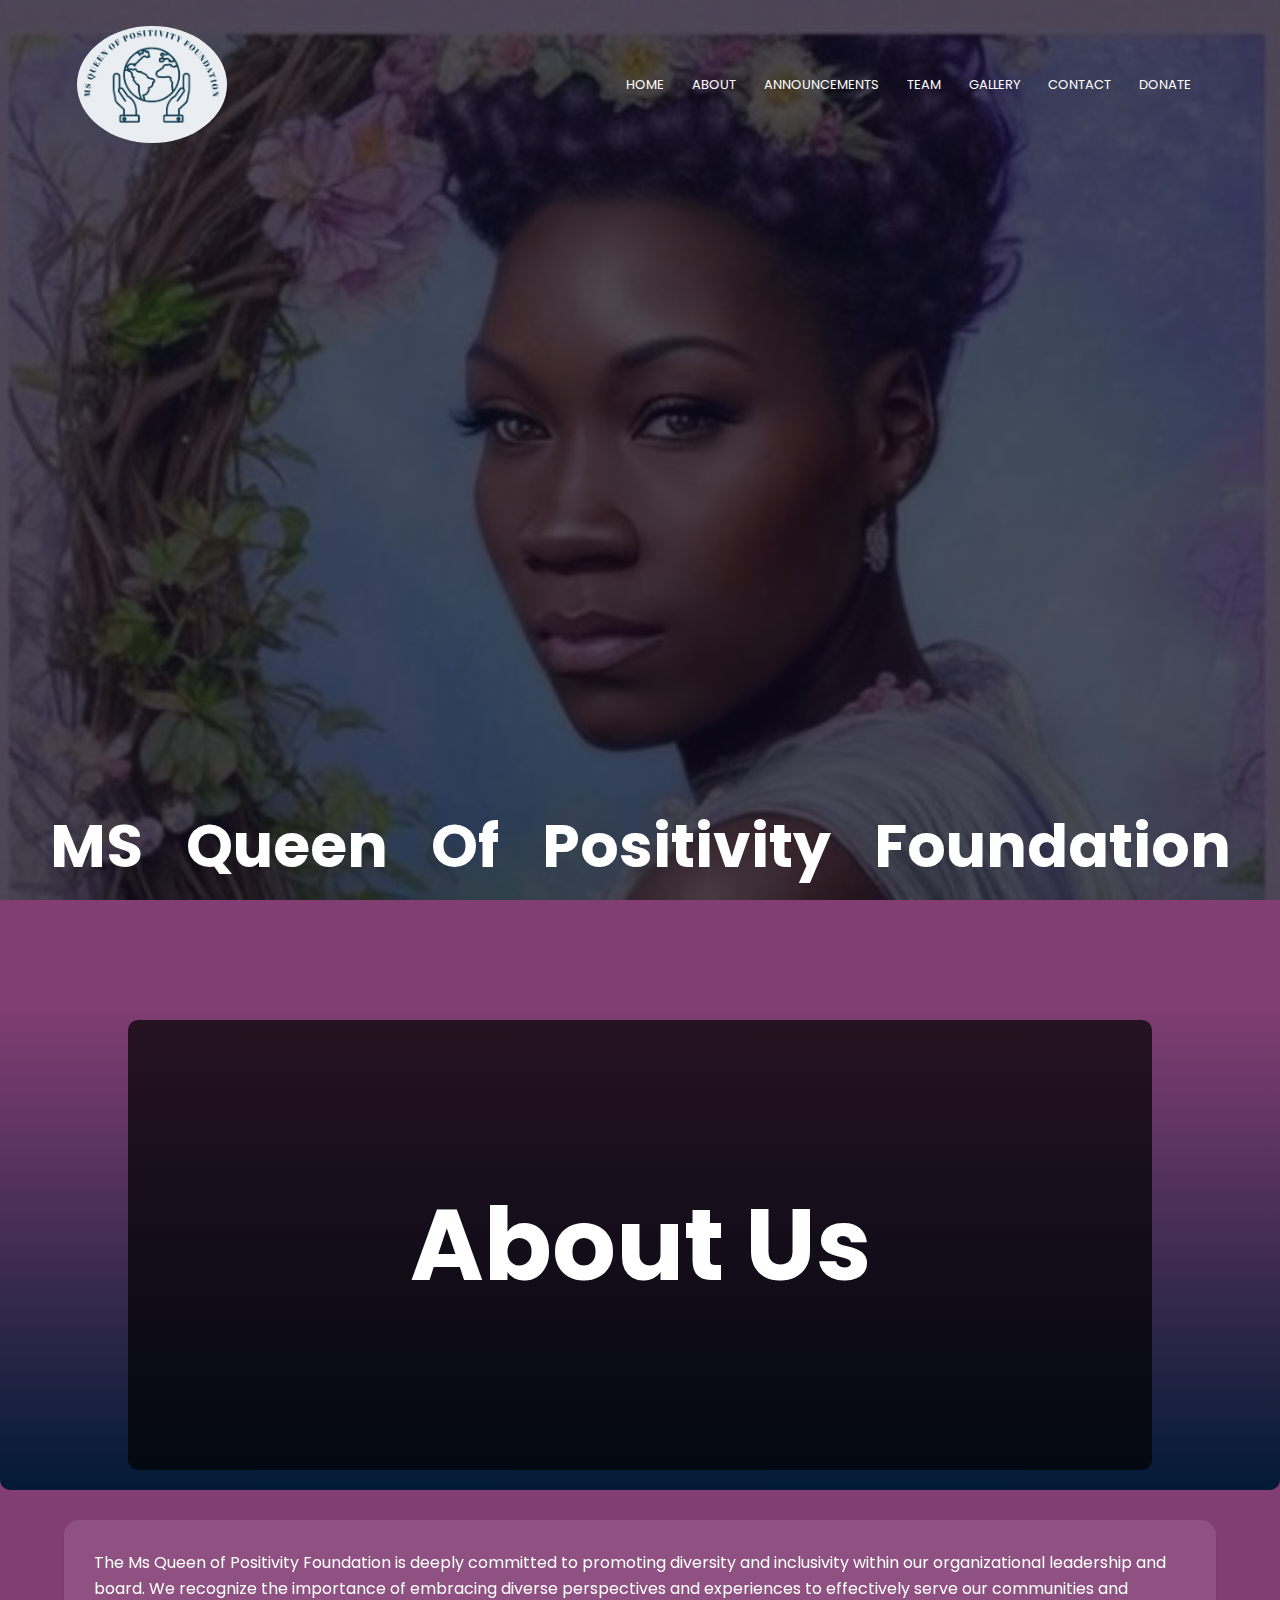
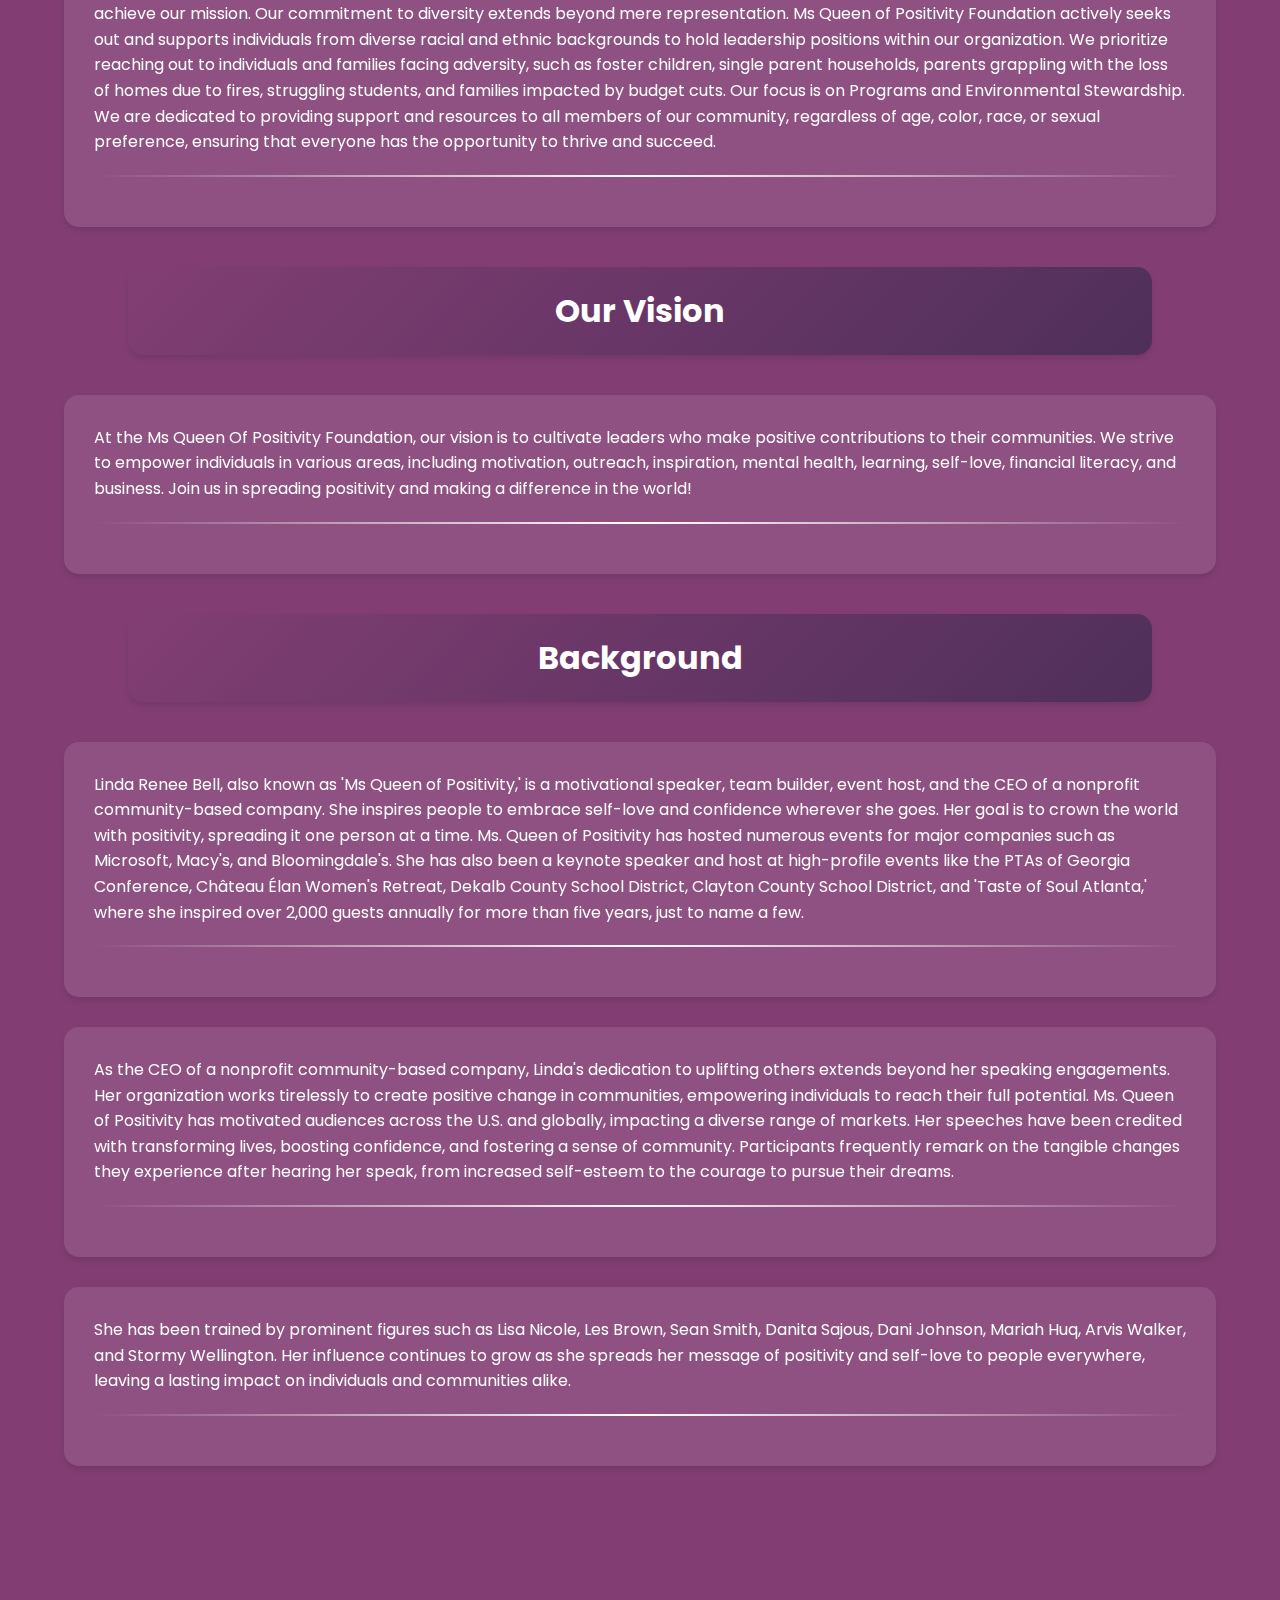
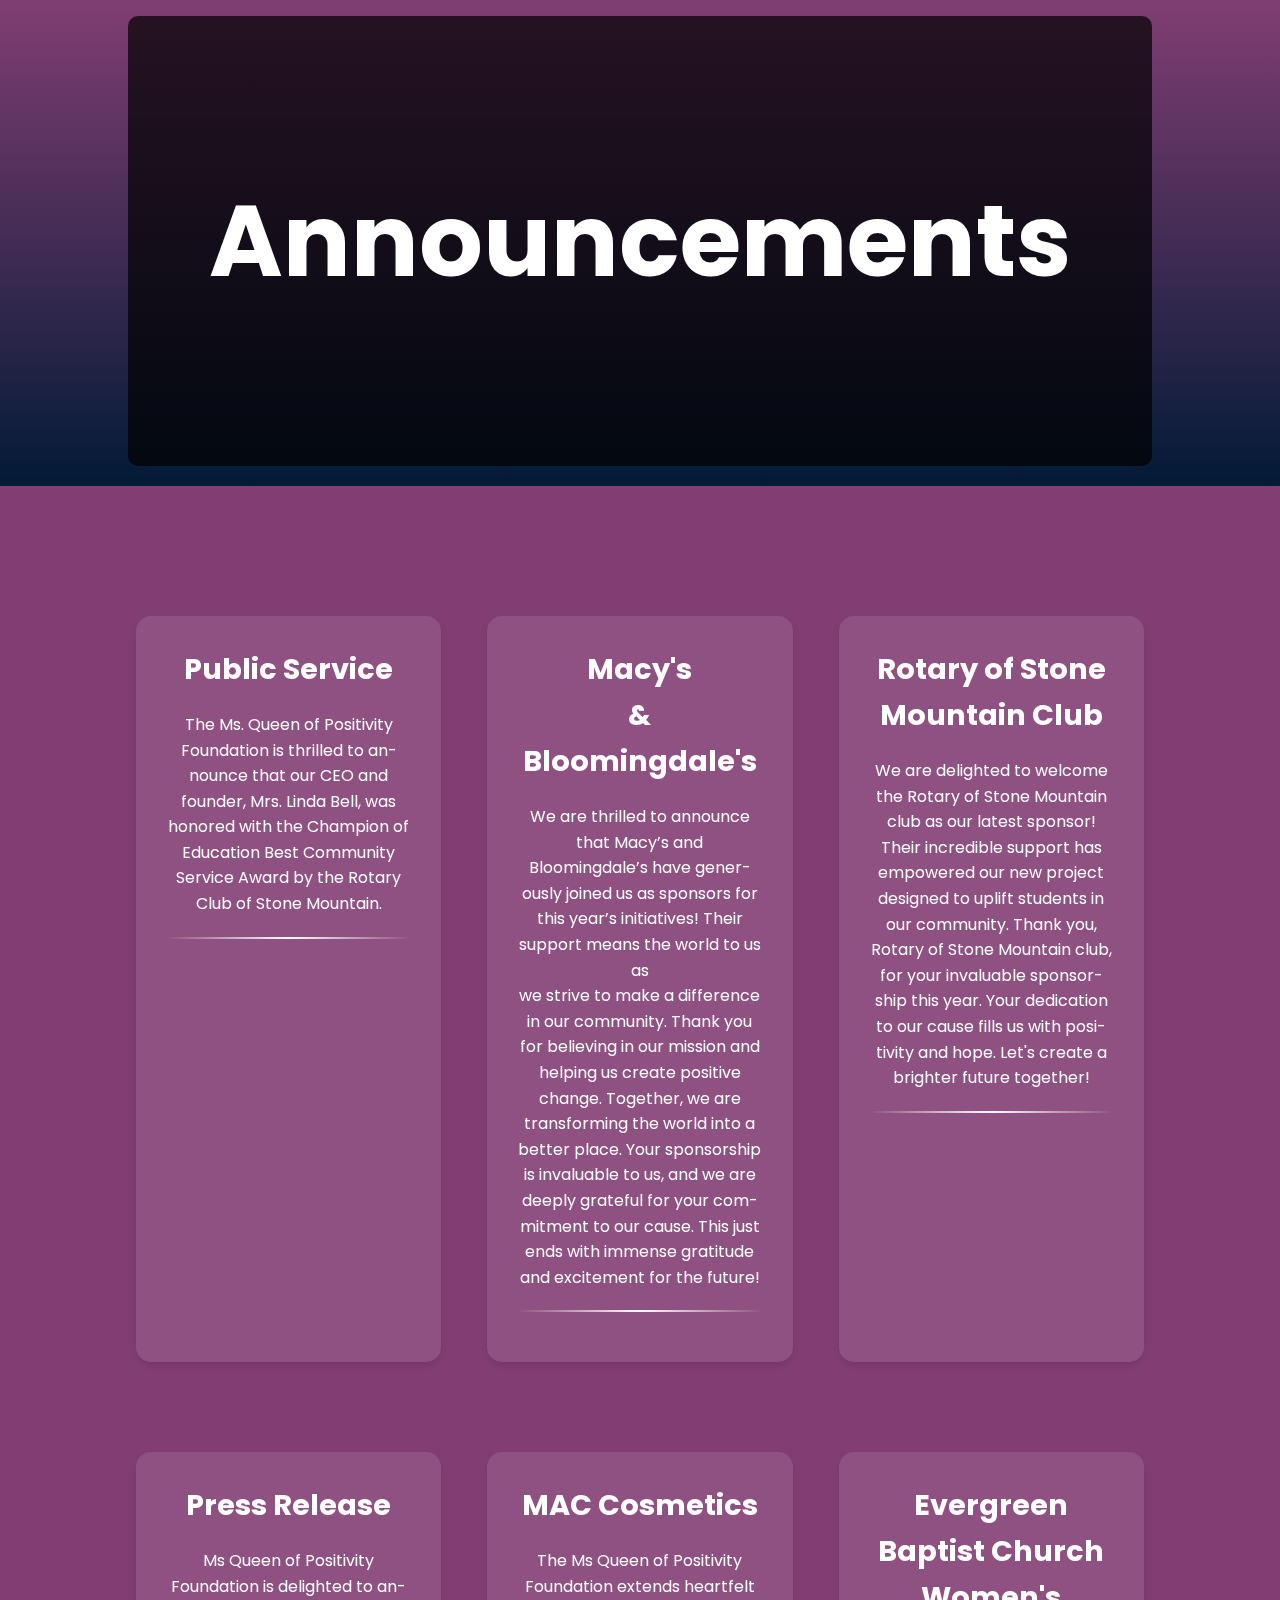
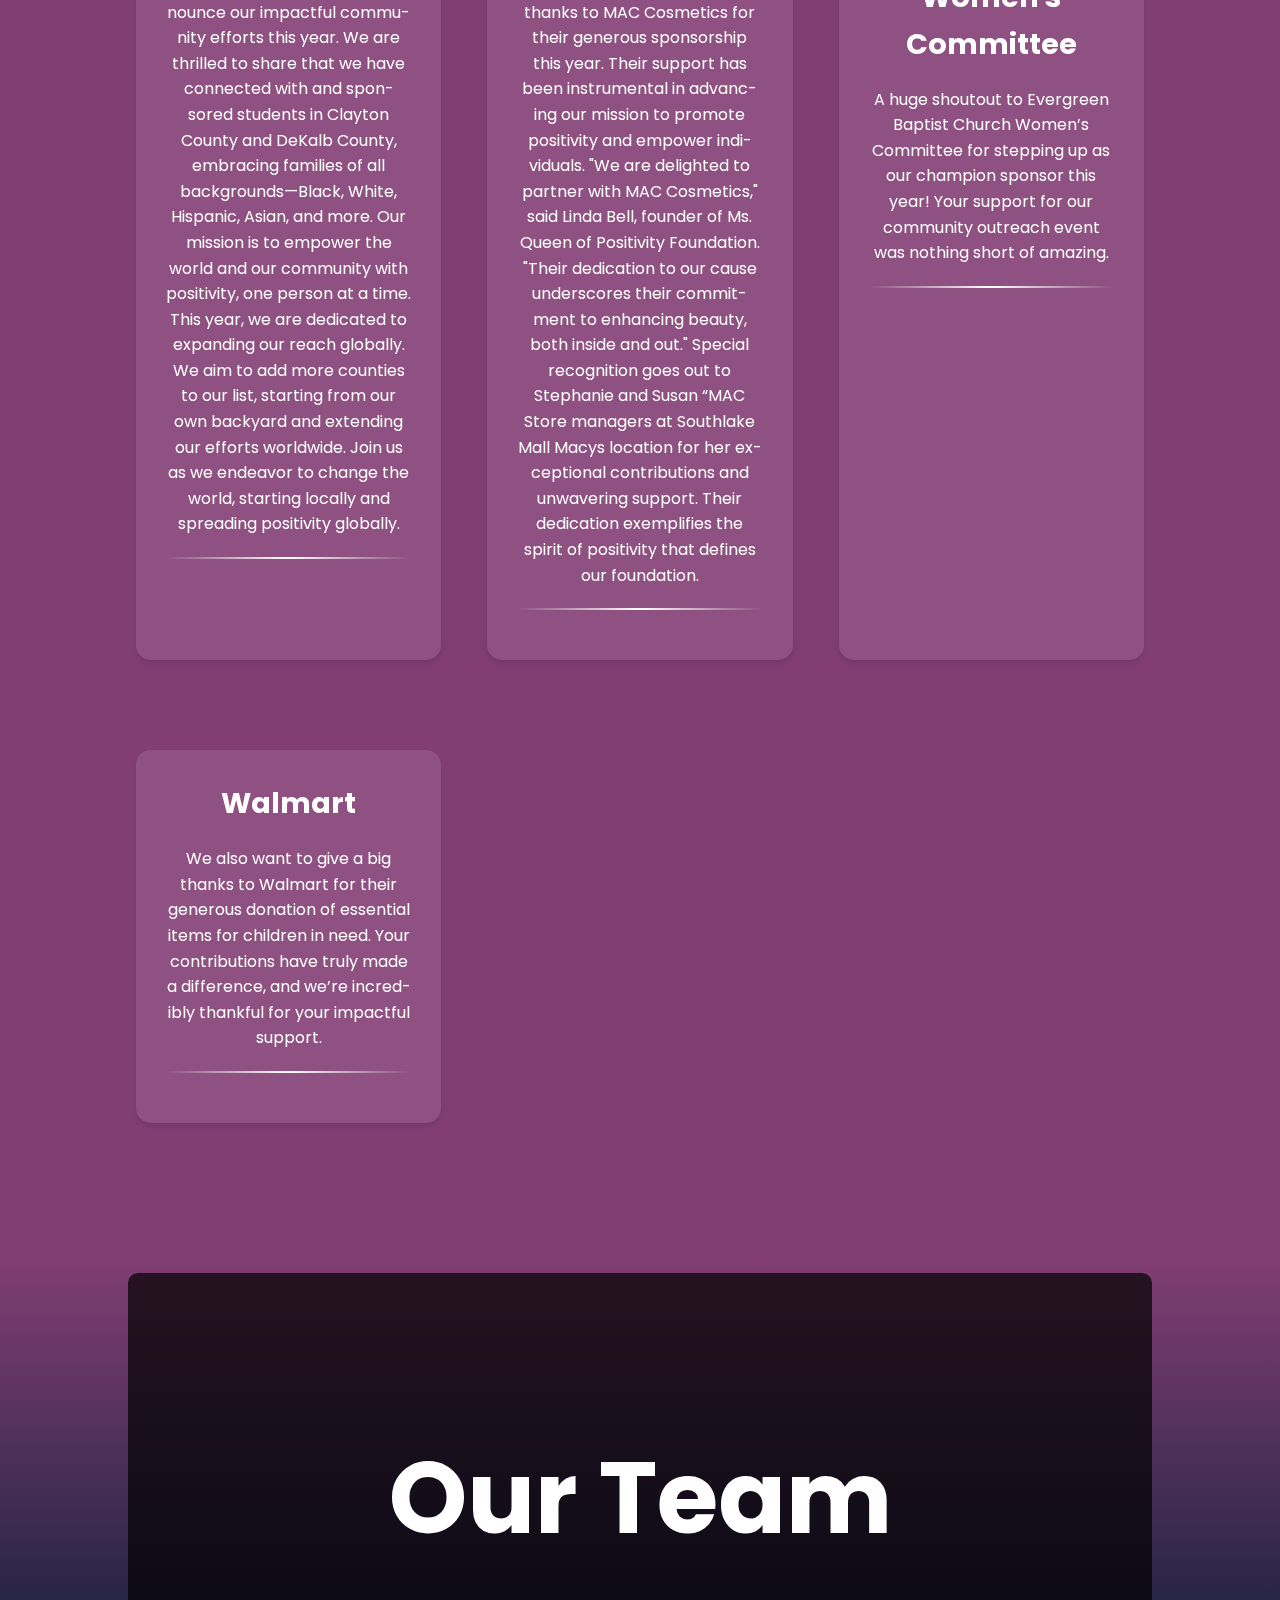
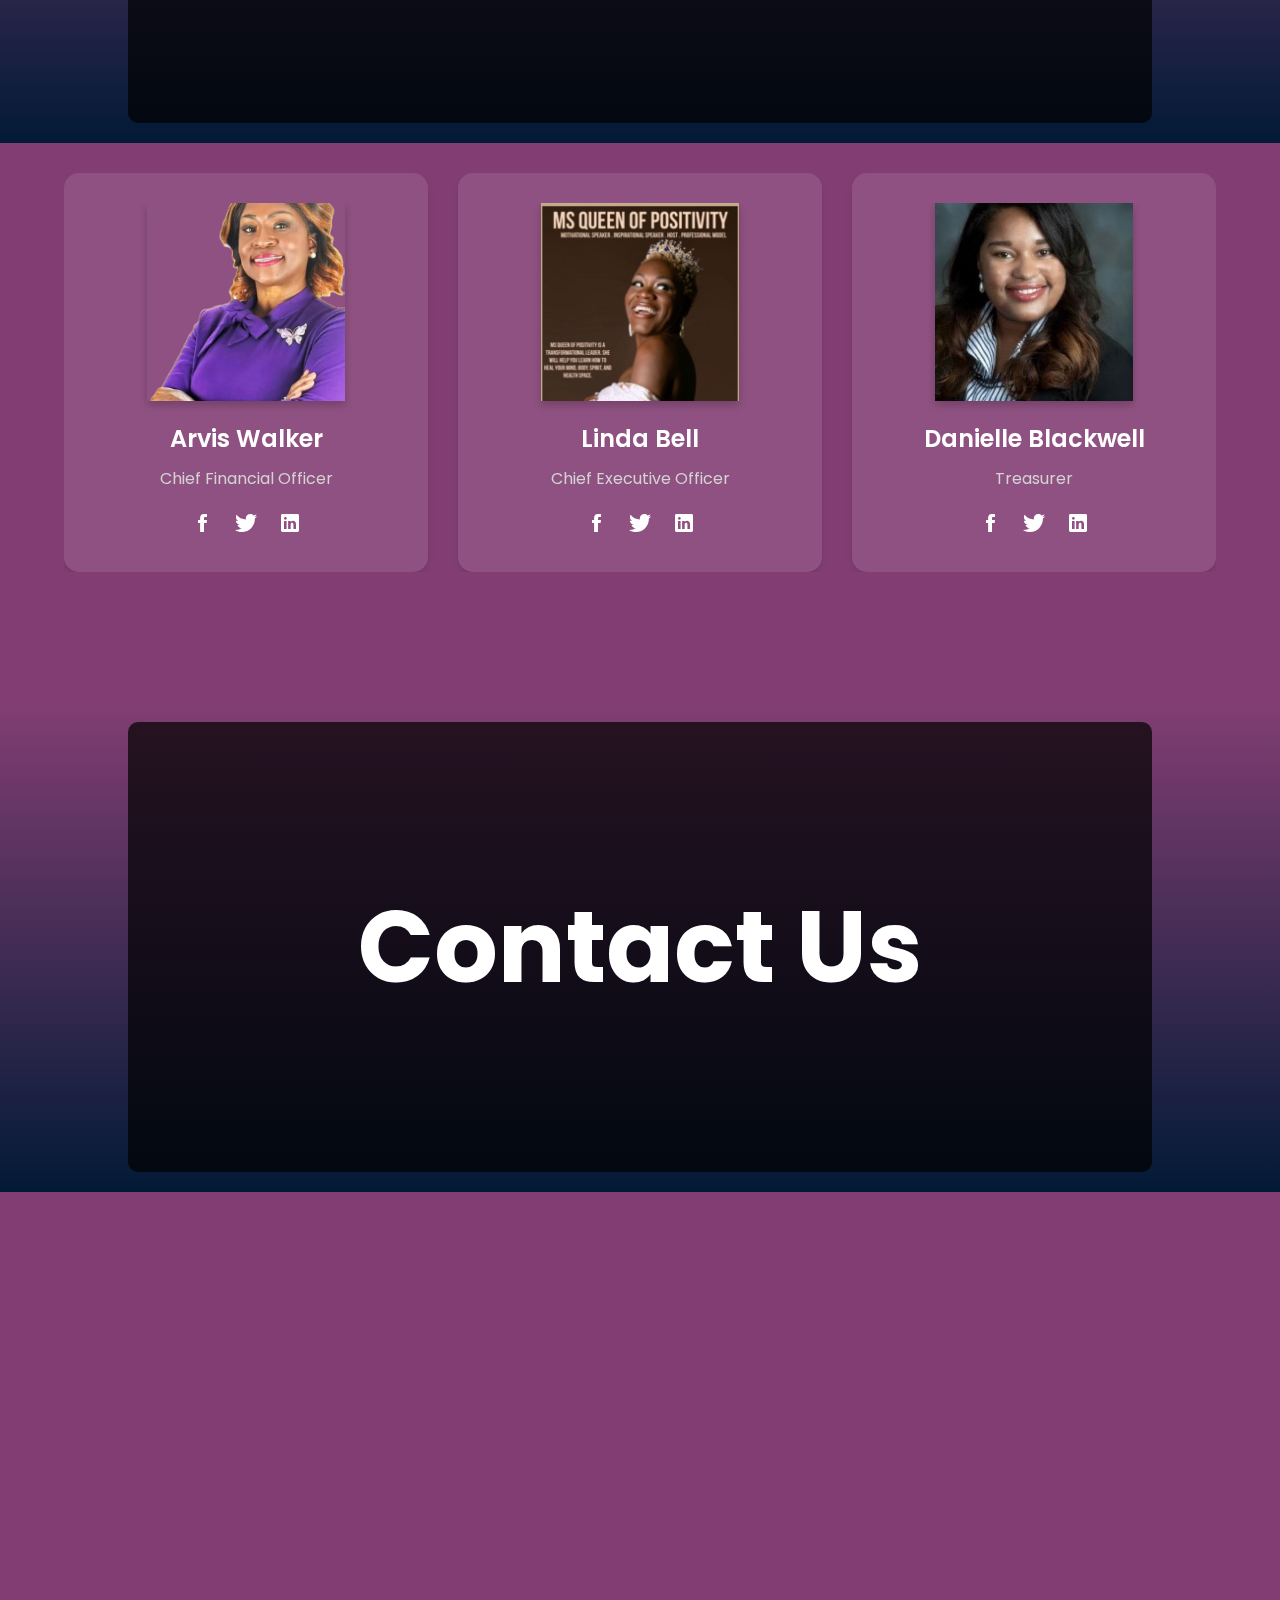
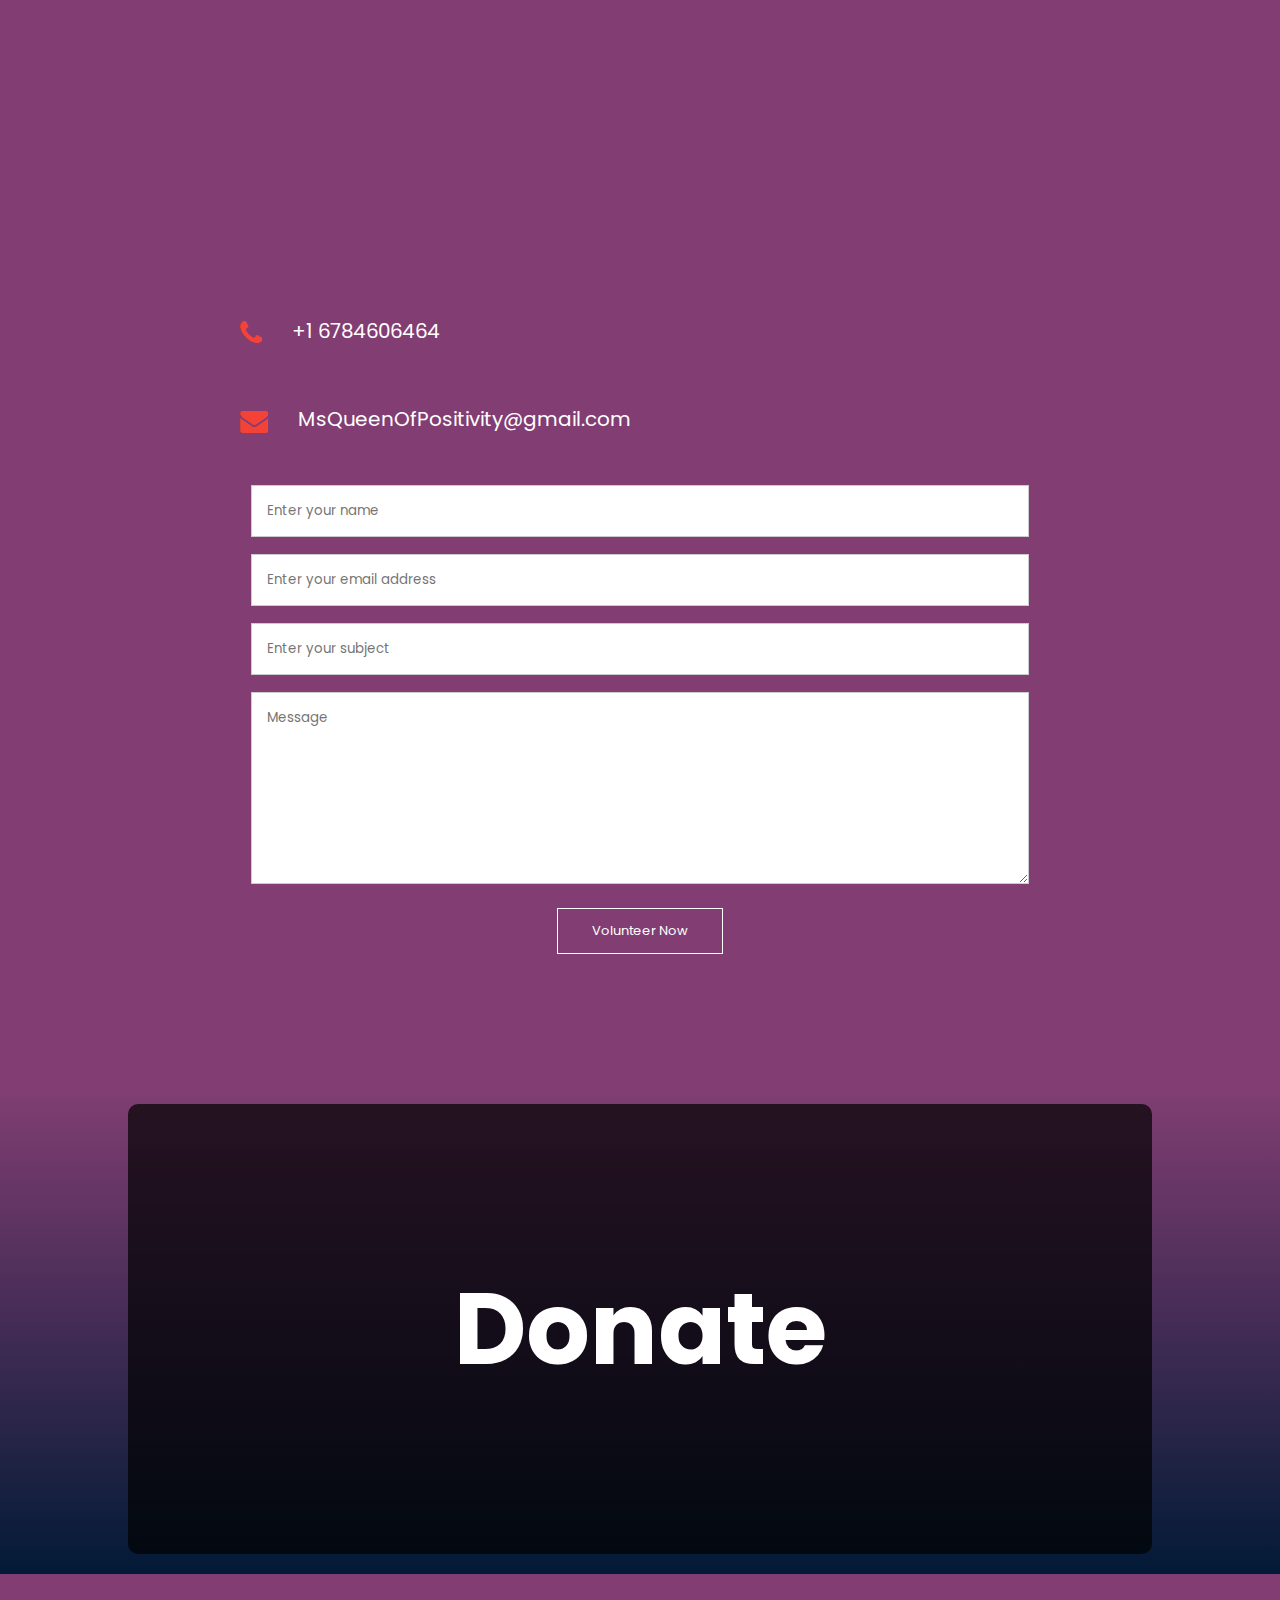
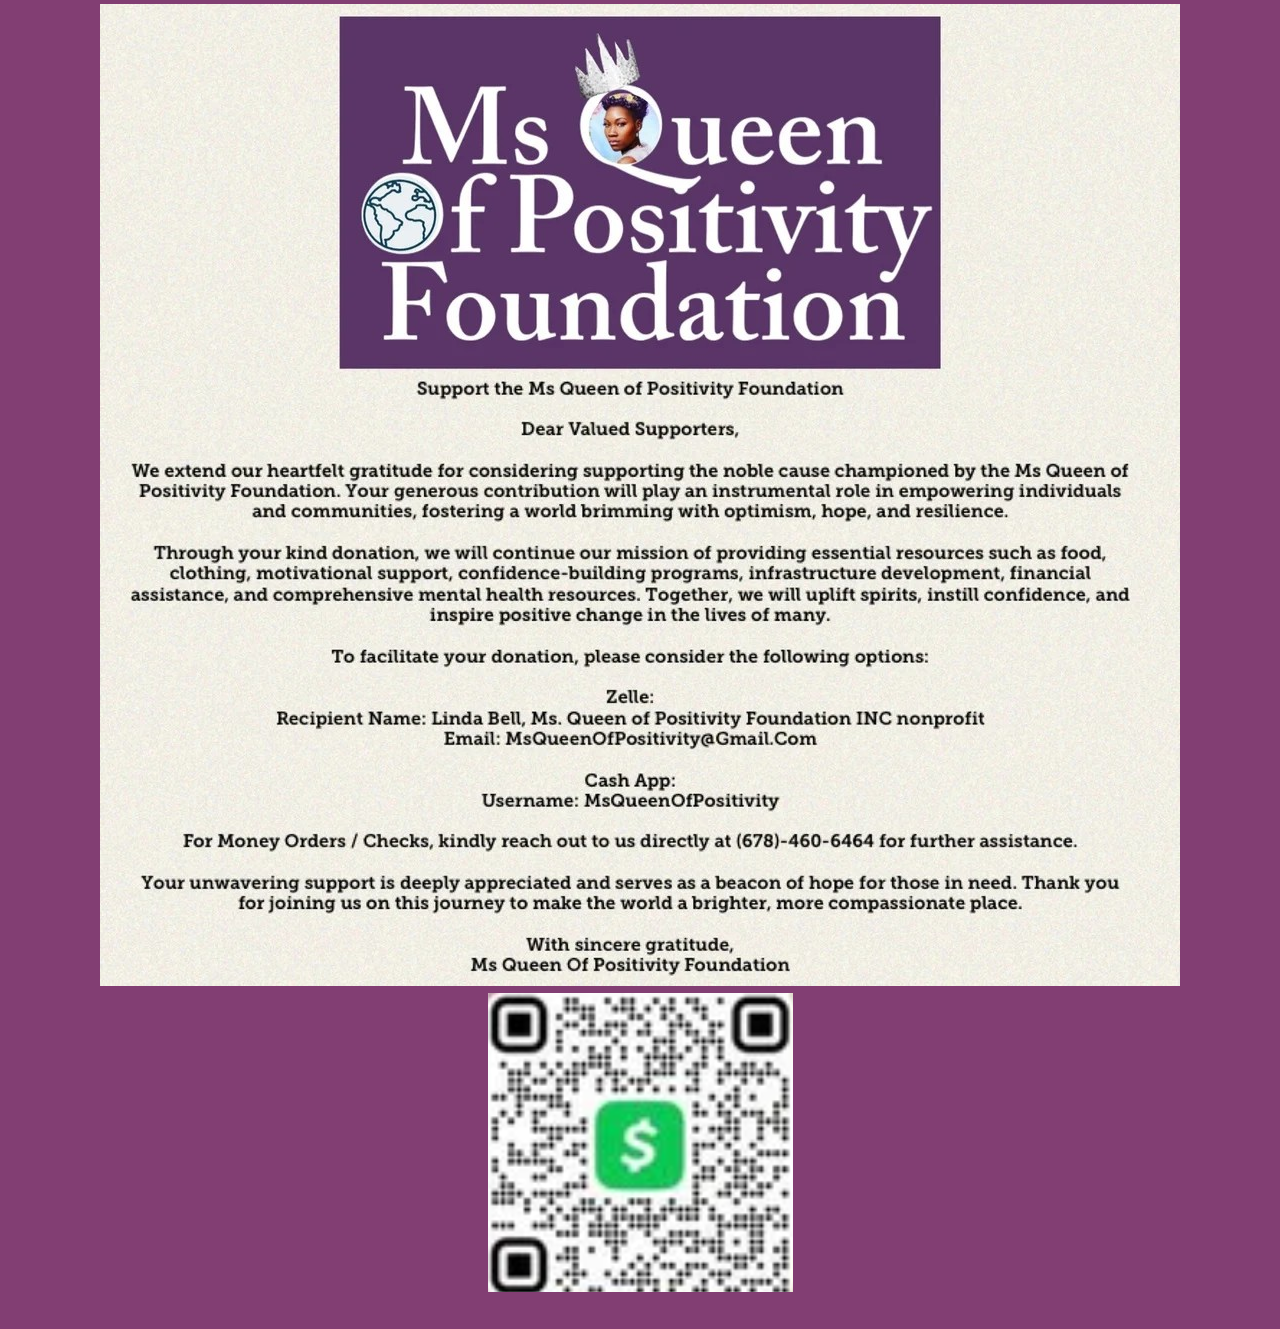
==== commit e3b3a128: "pfps" ====
--- a/index.html
+++ b/index.html
@@ -28,7 +28,7 @@
 					<li><a href="#team-head">TEAM</a></li>
 					<li><a href="gallery.html">GALLERY</a></li>
 					<li><a href="#contact-head">CONTACT</a></li>
-					<li><a href="#donation-head">DONATE</a></li>
+					<li><a href="#donate-head">DONATE</a></li>
 				</ul>
 			</div>
 			<i class="fa fa-bars" onclick="showMenu()"></i>
@@ -142,10 +142,15 @@
 				</div>
 
 				<div>
-					<h2>Evergreen Baptist Church Women's Committee<br> &<br> Walmart</h2>
+					<h2>Evergreen Baptist Church Women's Committee</h2>
 					<p>A huge shoutout to Evergreen Baptist Church Women’s Committee for stepping up as our champion
 						sponsor this year! Your support for our community outreach event was nothing short of amazing.
-
+					</p>
+				</div>
+
+				<div>
+					<h2>Walmart</h2>
+					<p>
 						We also want to give a big thanks to Walmart for their generous donation of essential items for
 						children in need.
 
@@ -153,6 +158,7 @@
 						impactful support.
 					</p>
 				</div>
+
 			</div>
 		</div>
 	</section>
@@ -225,7 +231,7 @@
 				<div class="at-column">
 					<div class="at-user">
 						<div class="at-user__avatar"><img src="images/DanielleBlackwell.jpeg" /></div>
-						<div class="at-user__name">Danielle Blackman</div>
+						<div class="at-user__name">Danielle Blackwell</div>
 						<div class="at-user__title">Treasurer</div>
 						<ul class="at-social">
 							<li class="at-social__item"><a href="">
@@ -312,8 +318,13 @@
 		</section>
 	</section>
 
+	<section class="donate-head" id="donate-head">
+		<h1>Donate</h1>
+	</section>
+
 	<section class="footer">
 		<div class="icons">
+			<img src="images/Cont.png" alt="">
 			<img src="images/cash.png" alt="">
 		</div>
 	</section>
--- a/style.css
+++ b/style.css
@@ -410,6 +410,31 @@
 	text-align: center;
 	font-size: 100px;
 	padding: 150px 0;
+}
+
+.donate-head h1 {
+	margin: 20px auto;
+	width: 80%;
+	background-image: linear-gradient(rgba(0, 0, 0, 0.7));
+	background-position: center;
+	background-size: cover;
+	border-radius: 10px;
+	text-align: center;
+	font-size: 100px;
+	padding: 150px 0;
+}
+
+.donate-head {
+	width: 100%;
+	background-image: linear-gradient(#823E73, #021a36);
+	background-position: center;
+	background-size: cover;
+	position: relative;
+	text-align: center;
+	color: #fff;
+	margin-top: 100px;
+	scrollbar-width: none;
+	overflow: hidden;
 }
 
 .galery div {
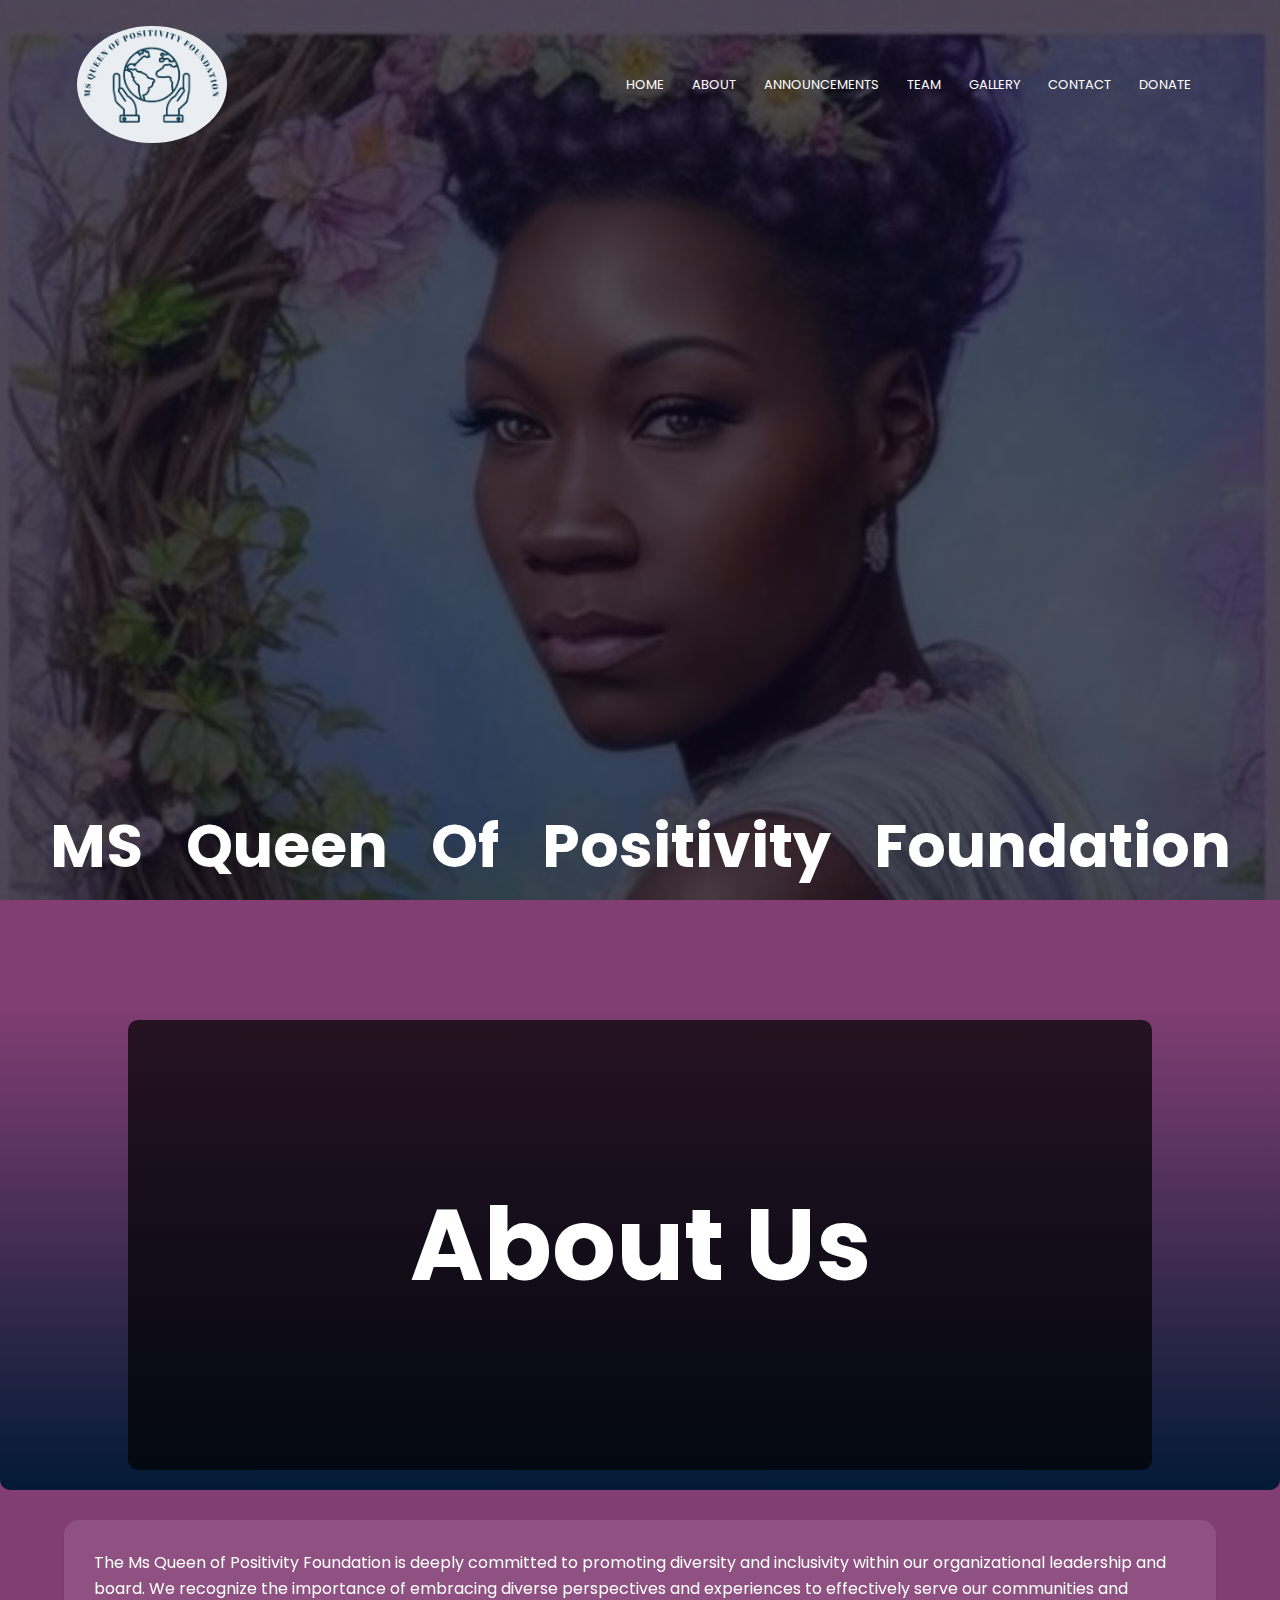
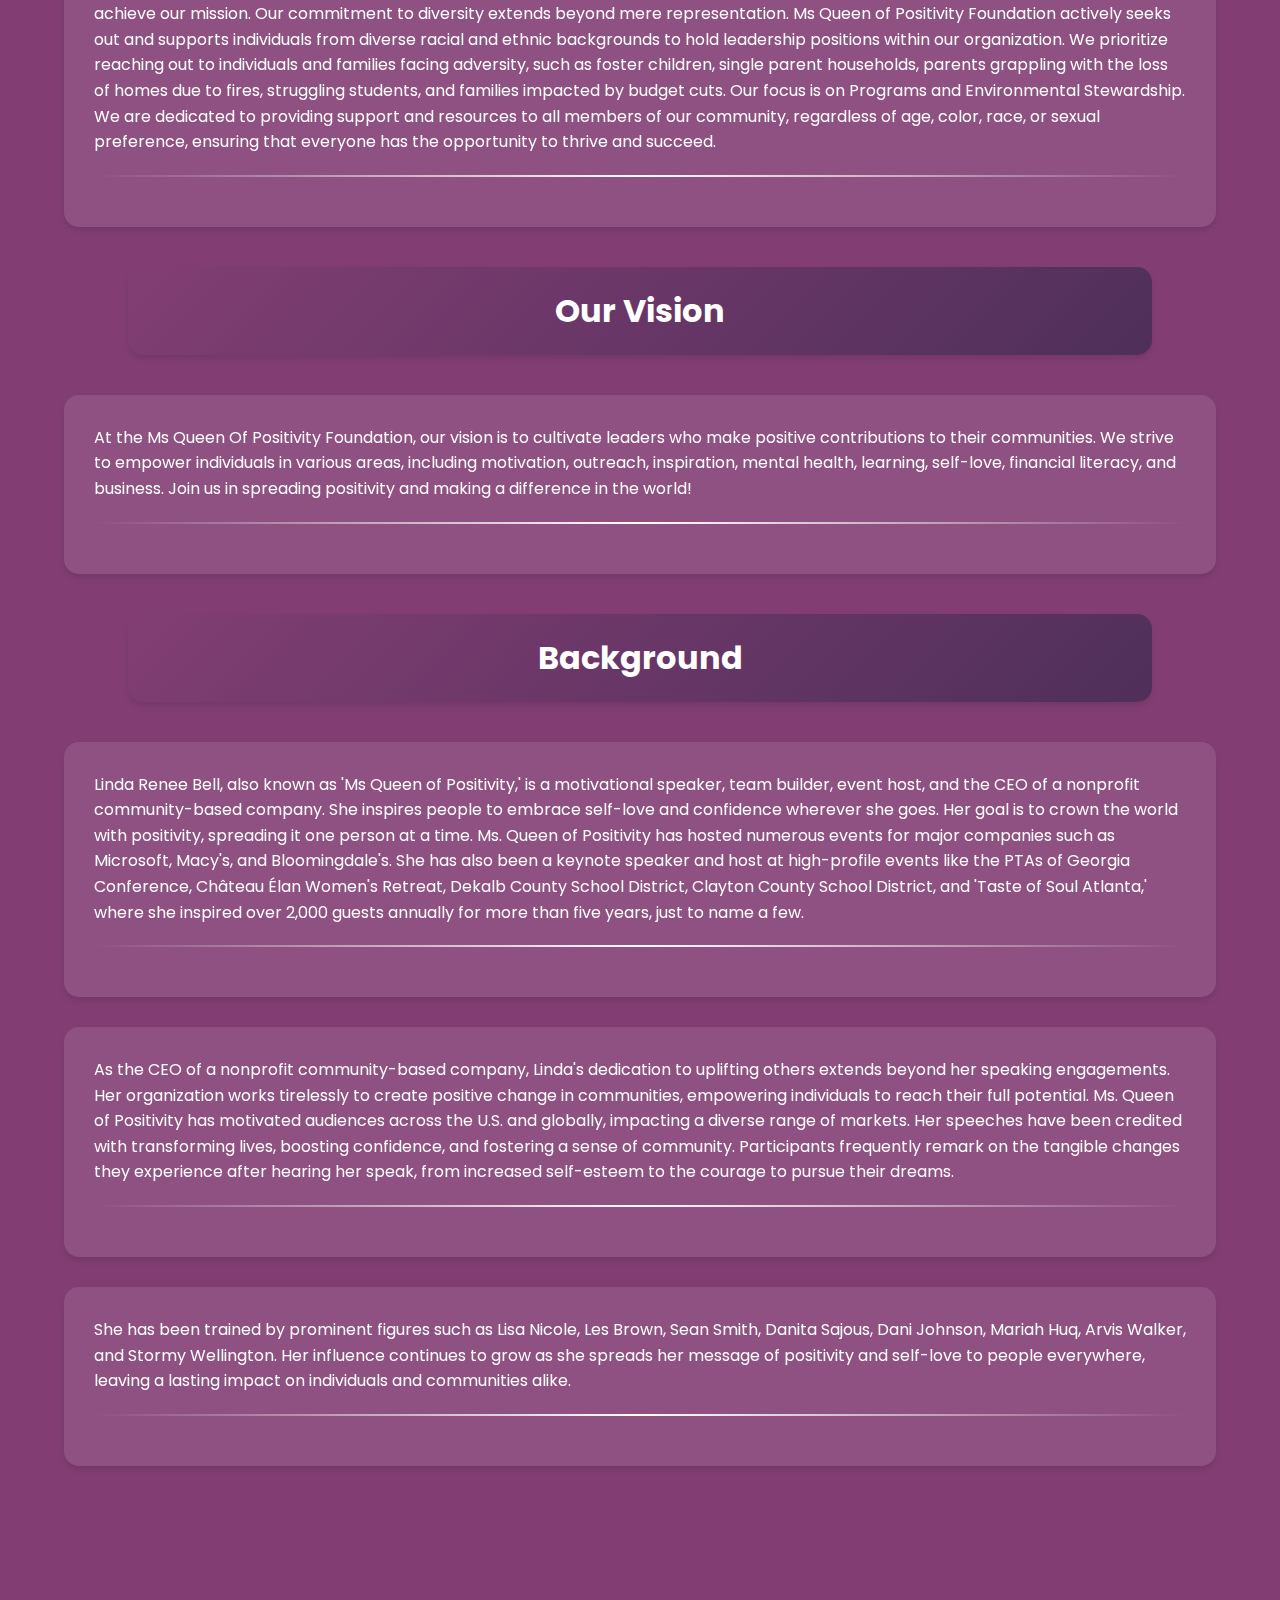
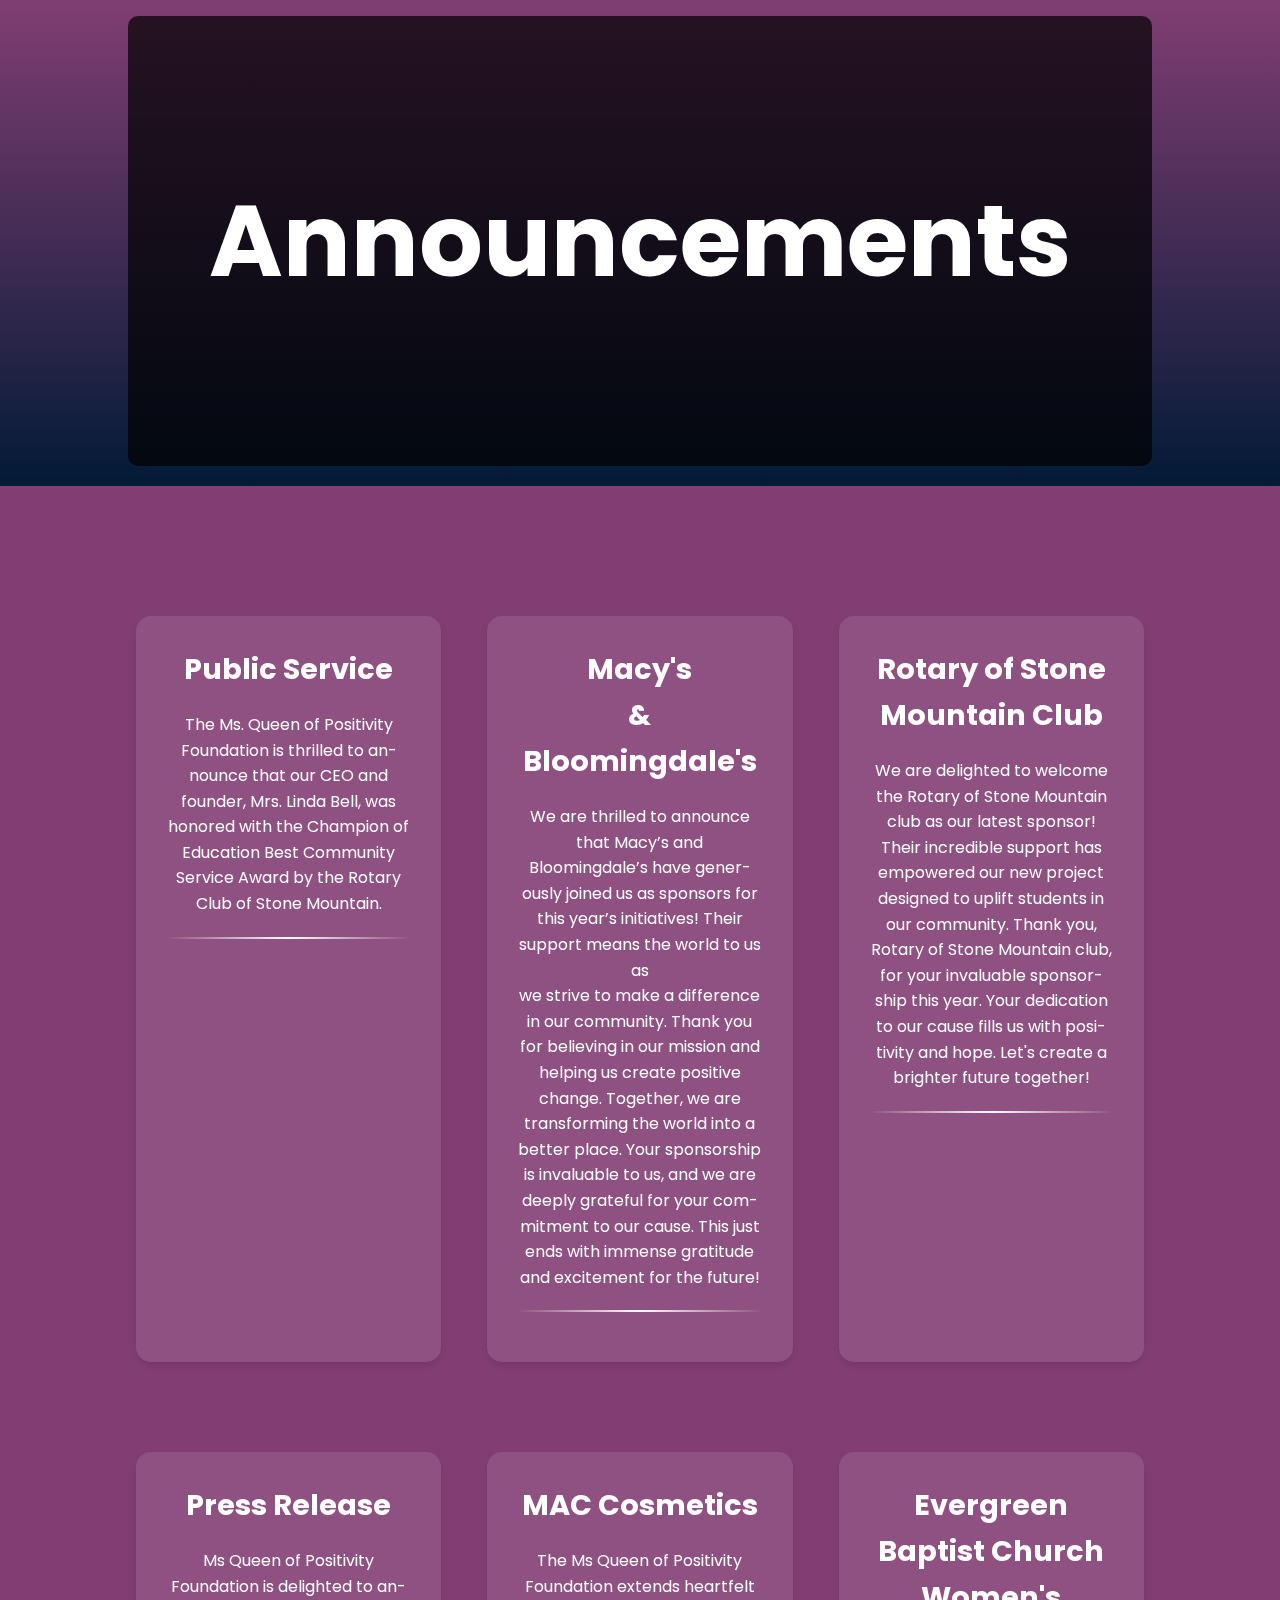
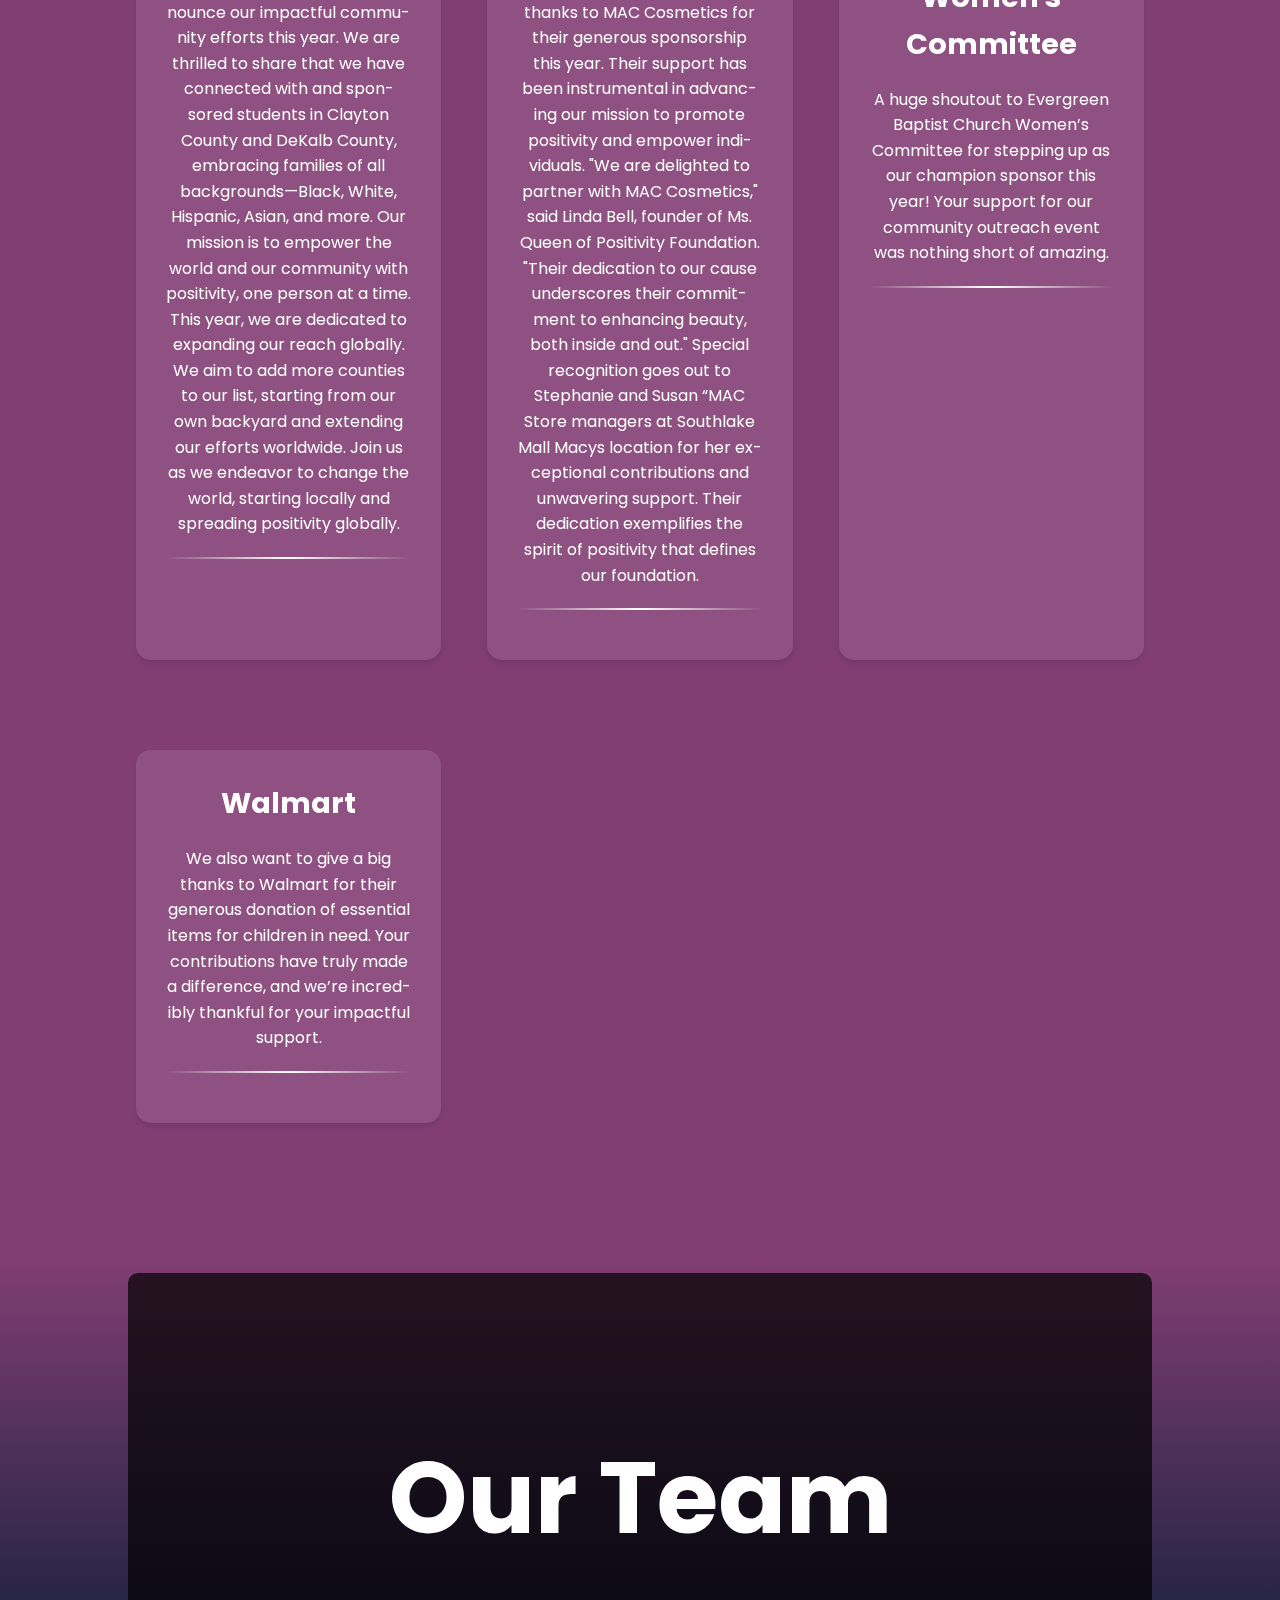
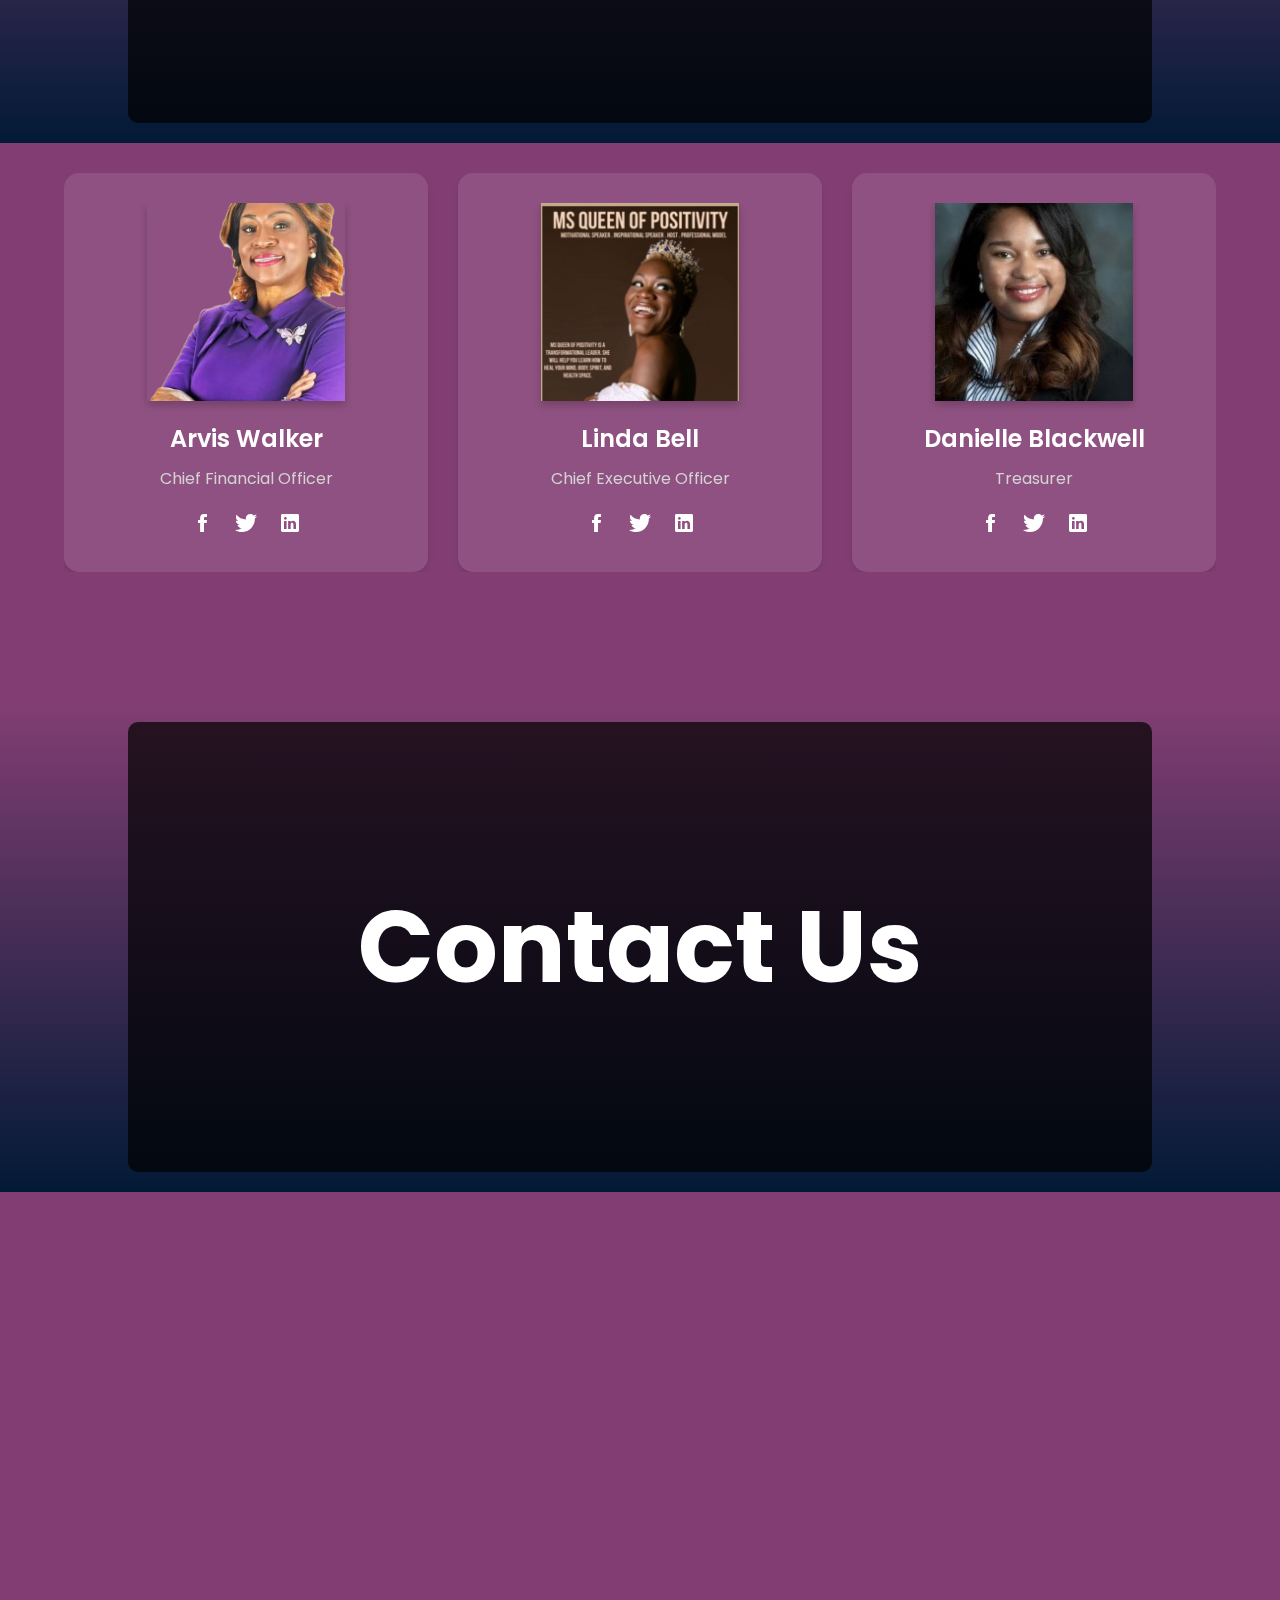
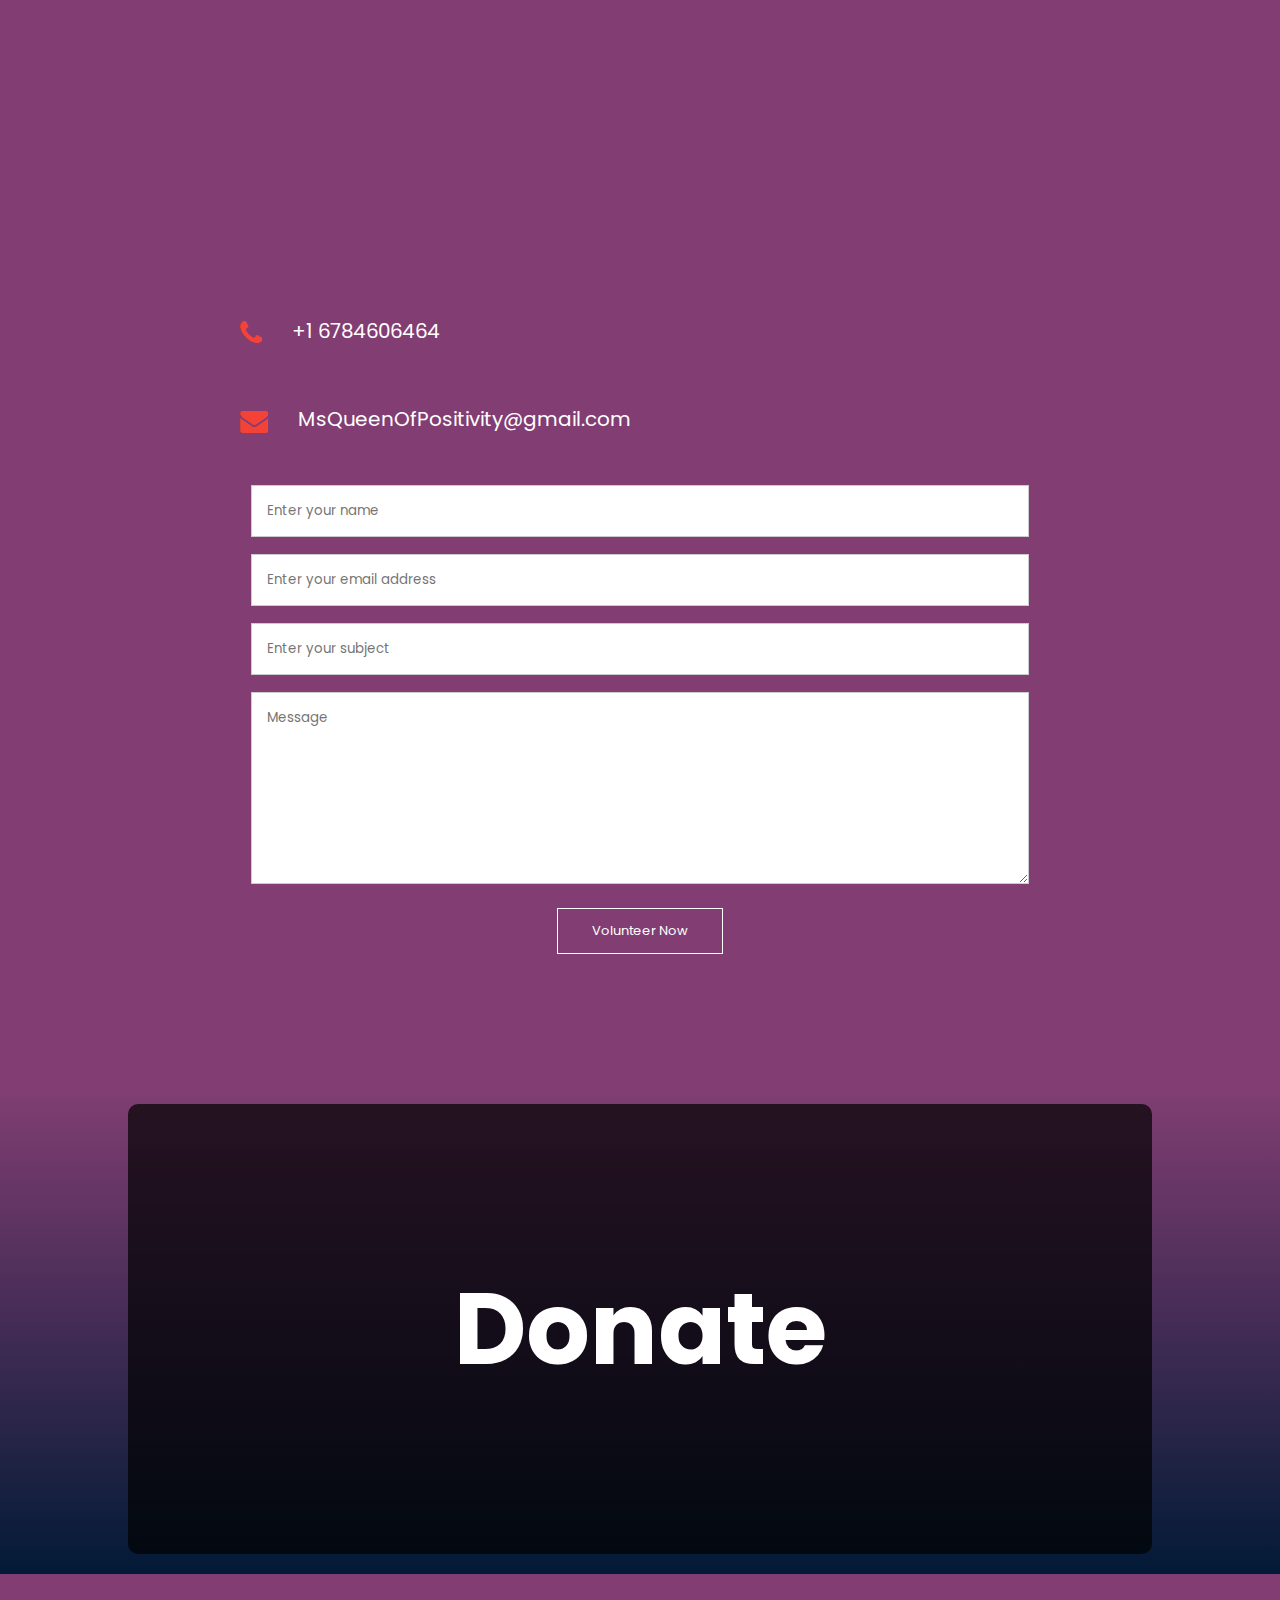
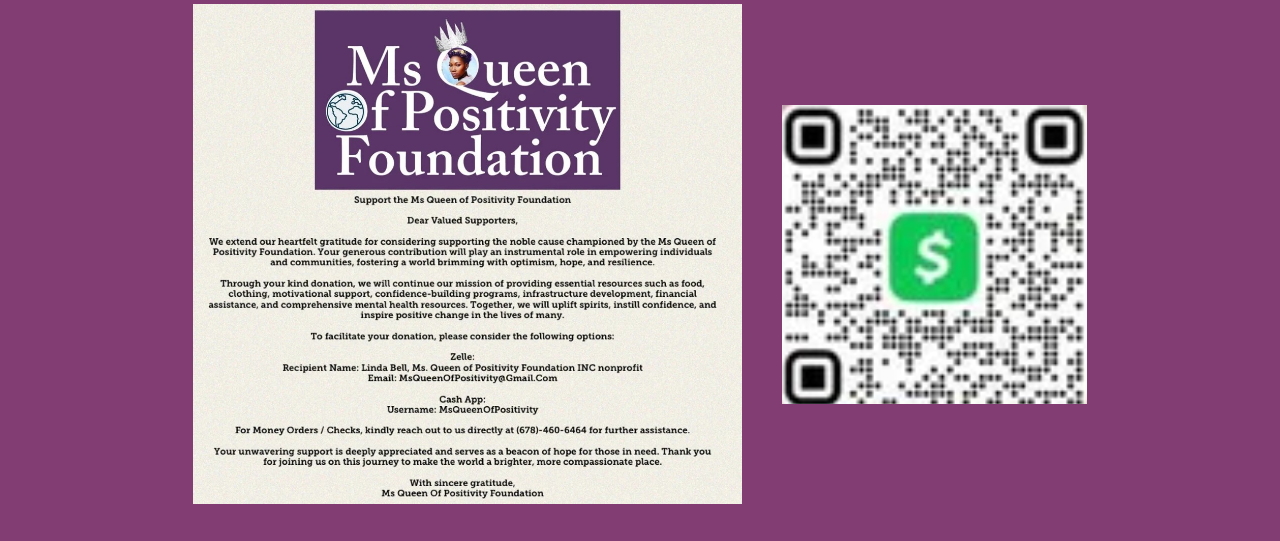
==== commit 70438a2a: "responsive" ====
--- a/index.html
+++ b/index.html
@@ -324,8 +324,12 @@
 
 	<section class="footer">
 		<div class="icons">
-			<img src="images/Cont.png" alt="">
-			<img src="images/cash.png" alt="">
+			<a href="images/Cont.png" data-lightbox="models" data-title="">
+				<img src="images/Cont.png" alt="">
+			</a>
+			<a href="images/cash.png" data-lightbox="models" data-title="">
+				<img src="images/cash.png" alt="">
+			</a>
 		</div>
 	</section>
 
--- a/style.css
+++ b/style.css
@@ -582,6 +582,47 @@
 	text-overflow: ellipsis;
 	white-space: nowrap;
 }
+
+.footer .icons {
+	display: flex;
+	justify-content: center;
+	align-items: center;
+	flex-wrap: wrap;
+	gap: 40px;
+}
+
+.footer .icons img {
+	max-width: 100%;
+	height: auto;
+	width: auto;
+	max-height: 500px;
+	/* Further increased from 250px */
+}
+
+@media screen and (max-width: 1024px) {
+	.footer .icons img {
+		max-height: 250px;
+		/* Further increased from 200px */
+	}
+}
+
+@media screen and (max-width: 768px) {
+	.footer .icons img {
+		max-height: 220px;
+		/* Further increased from 180px */
+	}
+}
+
+@media screen and (max-width: 480px) {
+	.footer .icons img {
+		max-height: 180px;
+		/* Further increased from 150px */
+	}
+}
+
+
+
+
 
 .at-social {
 	display: flex;
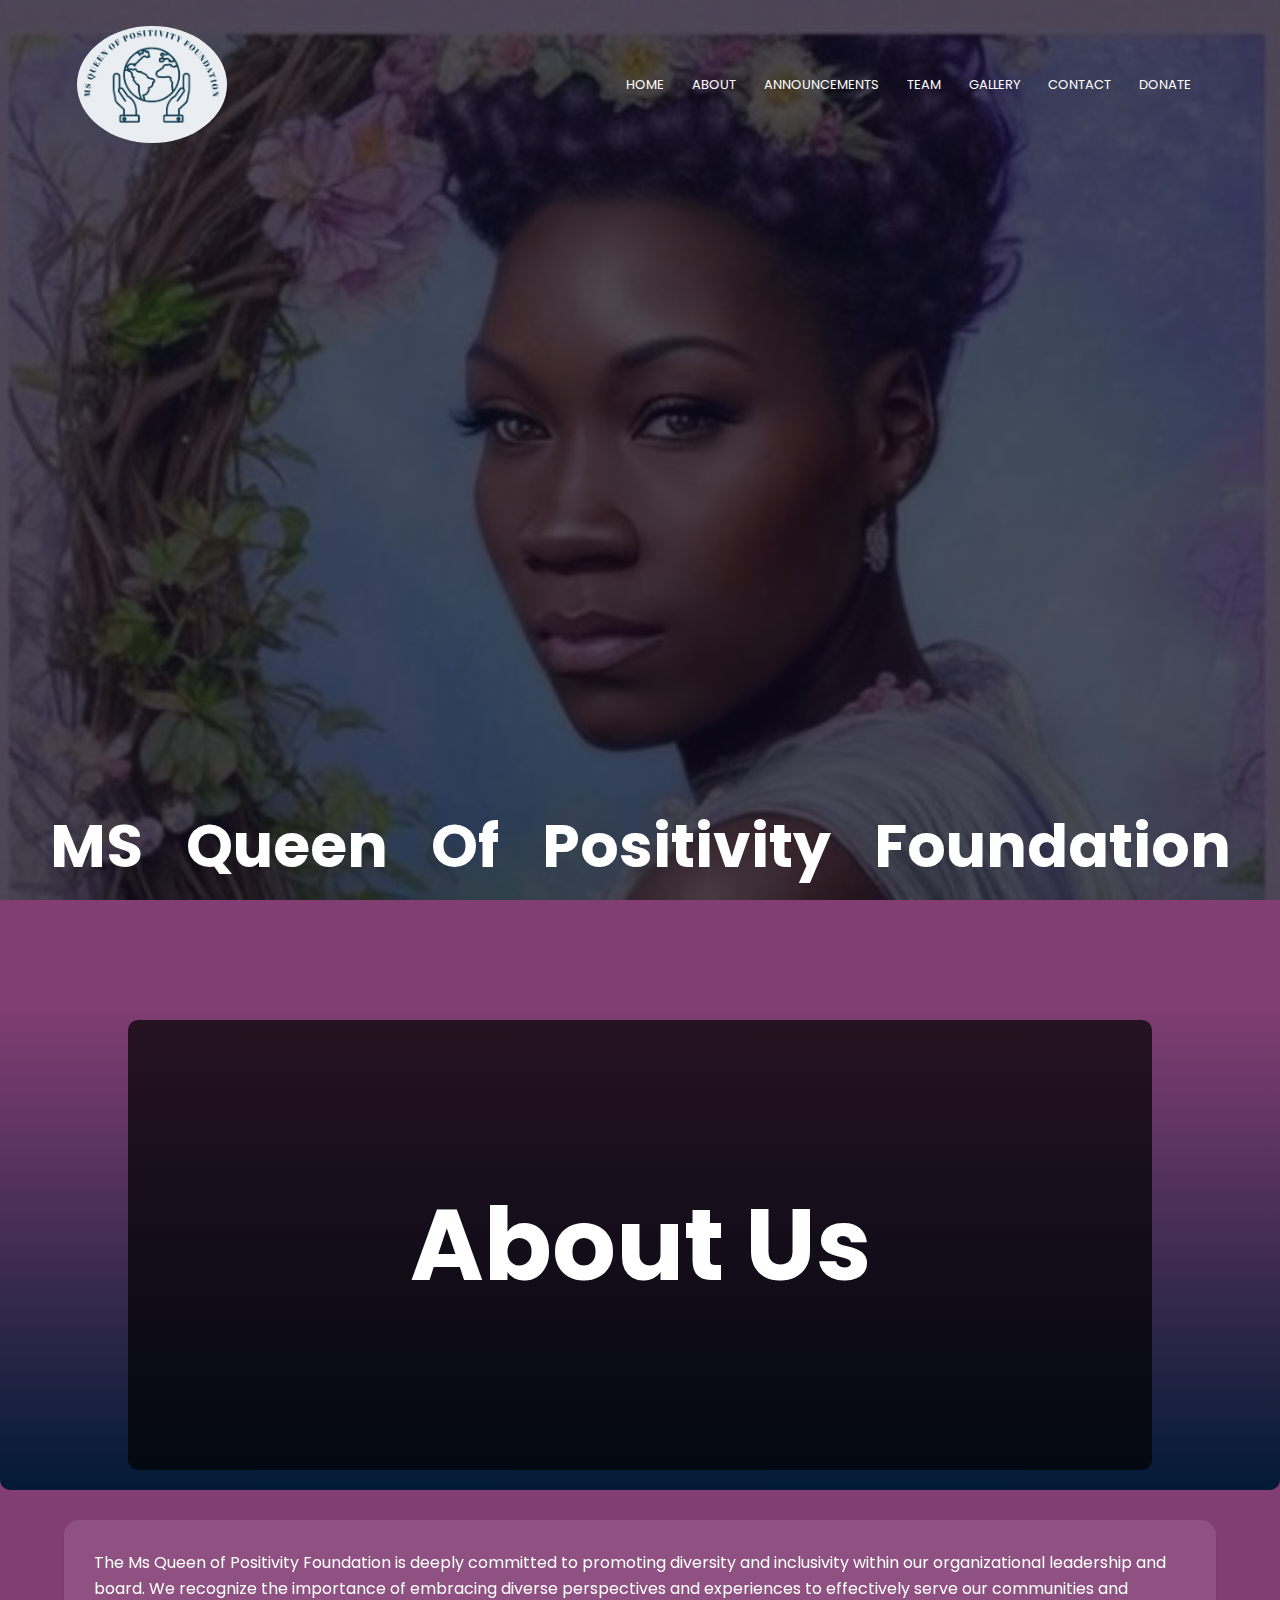
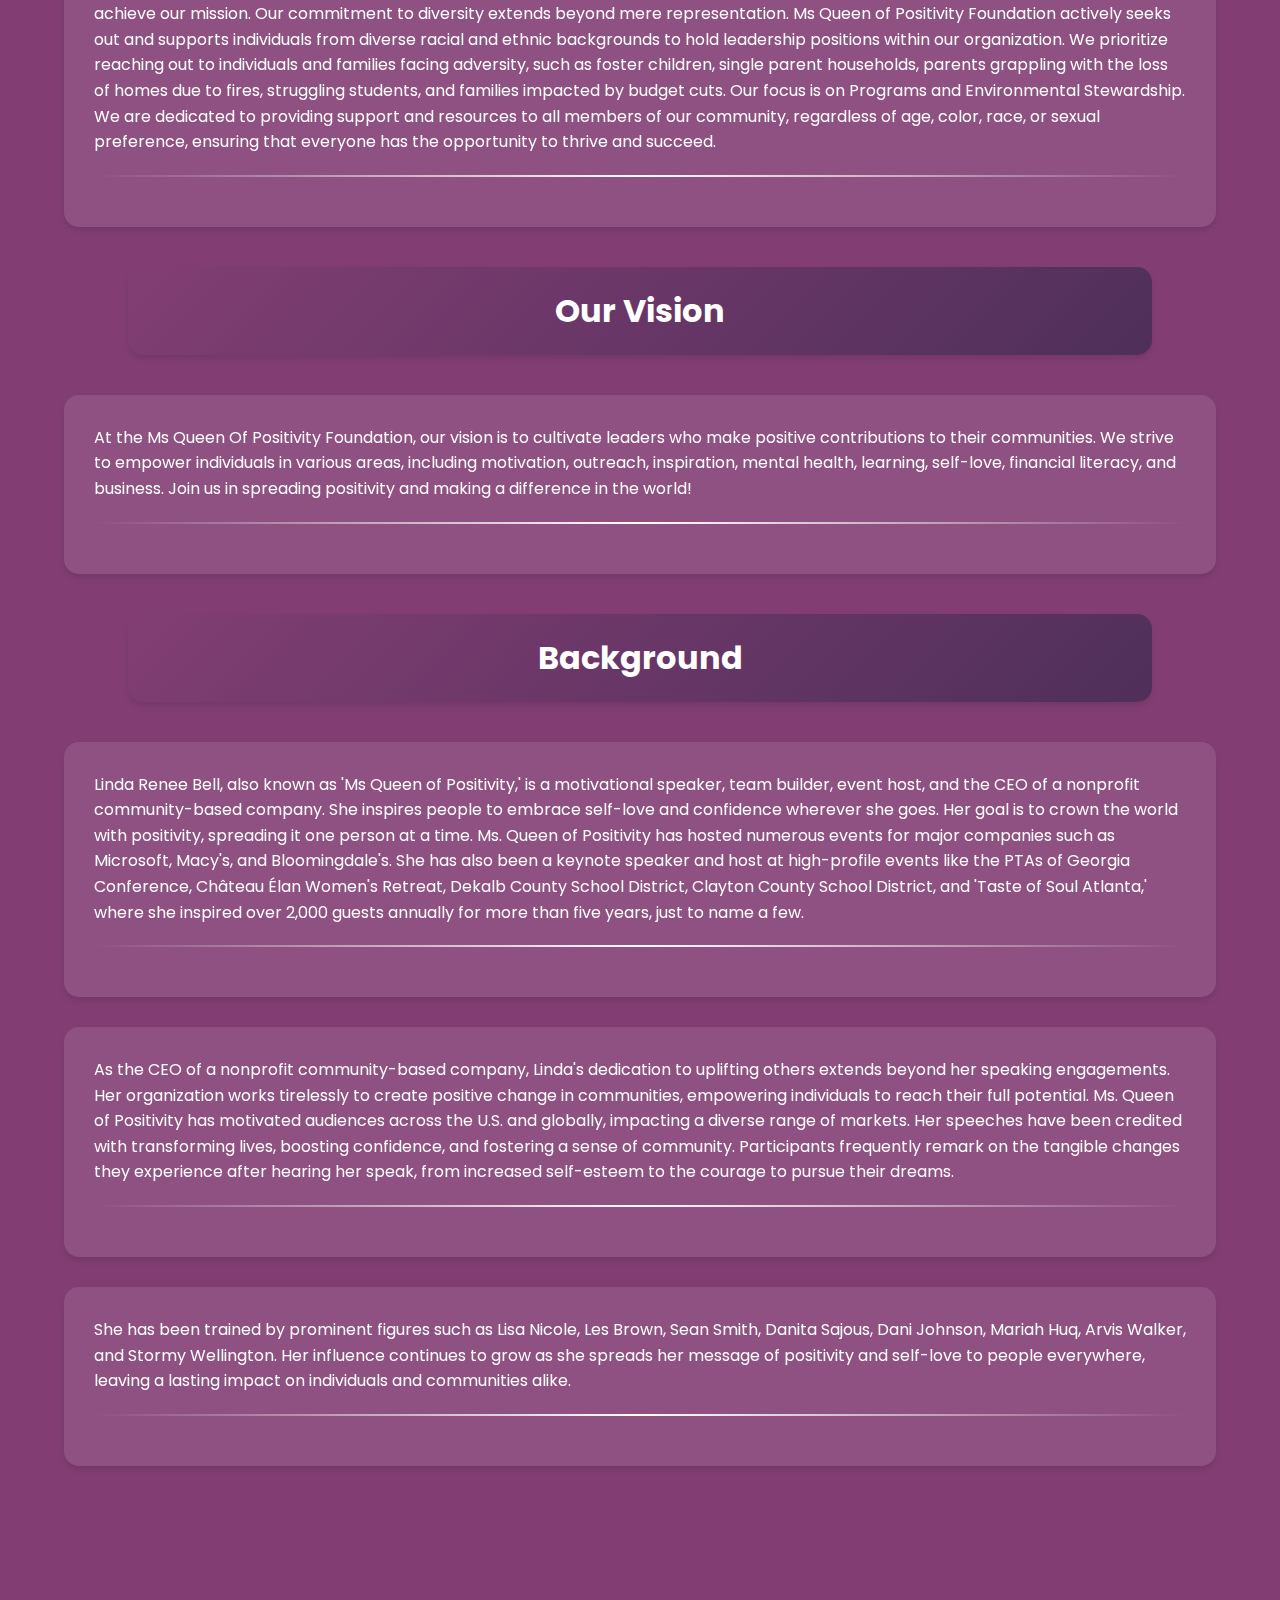
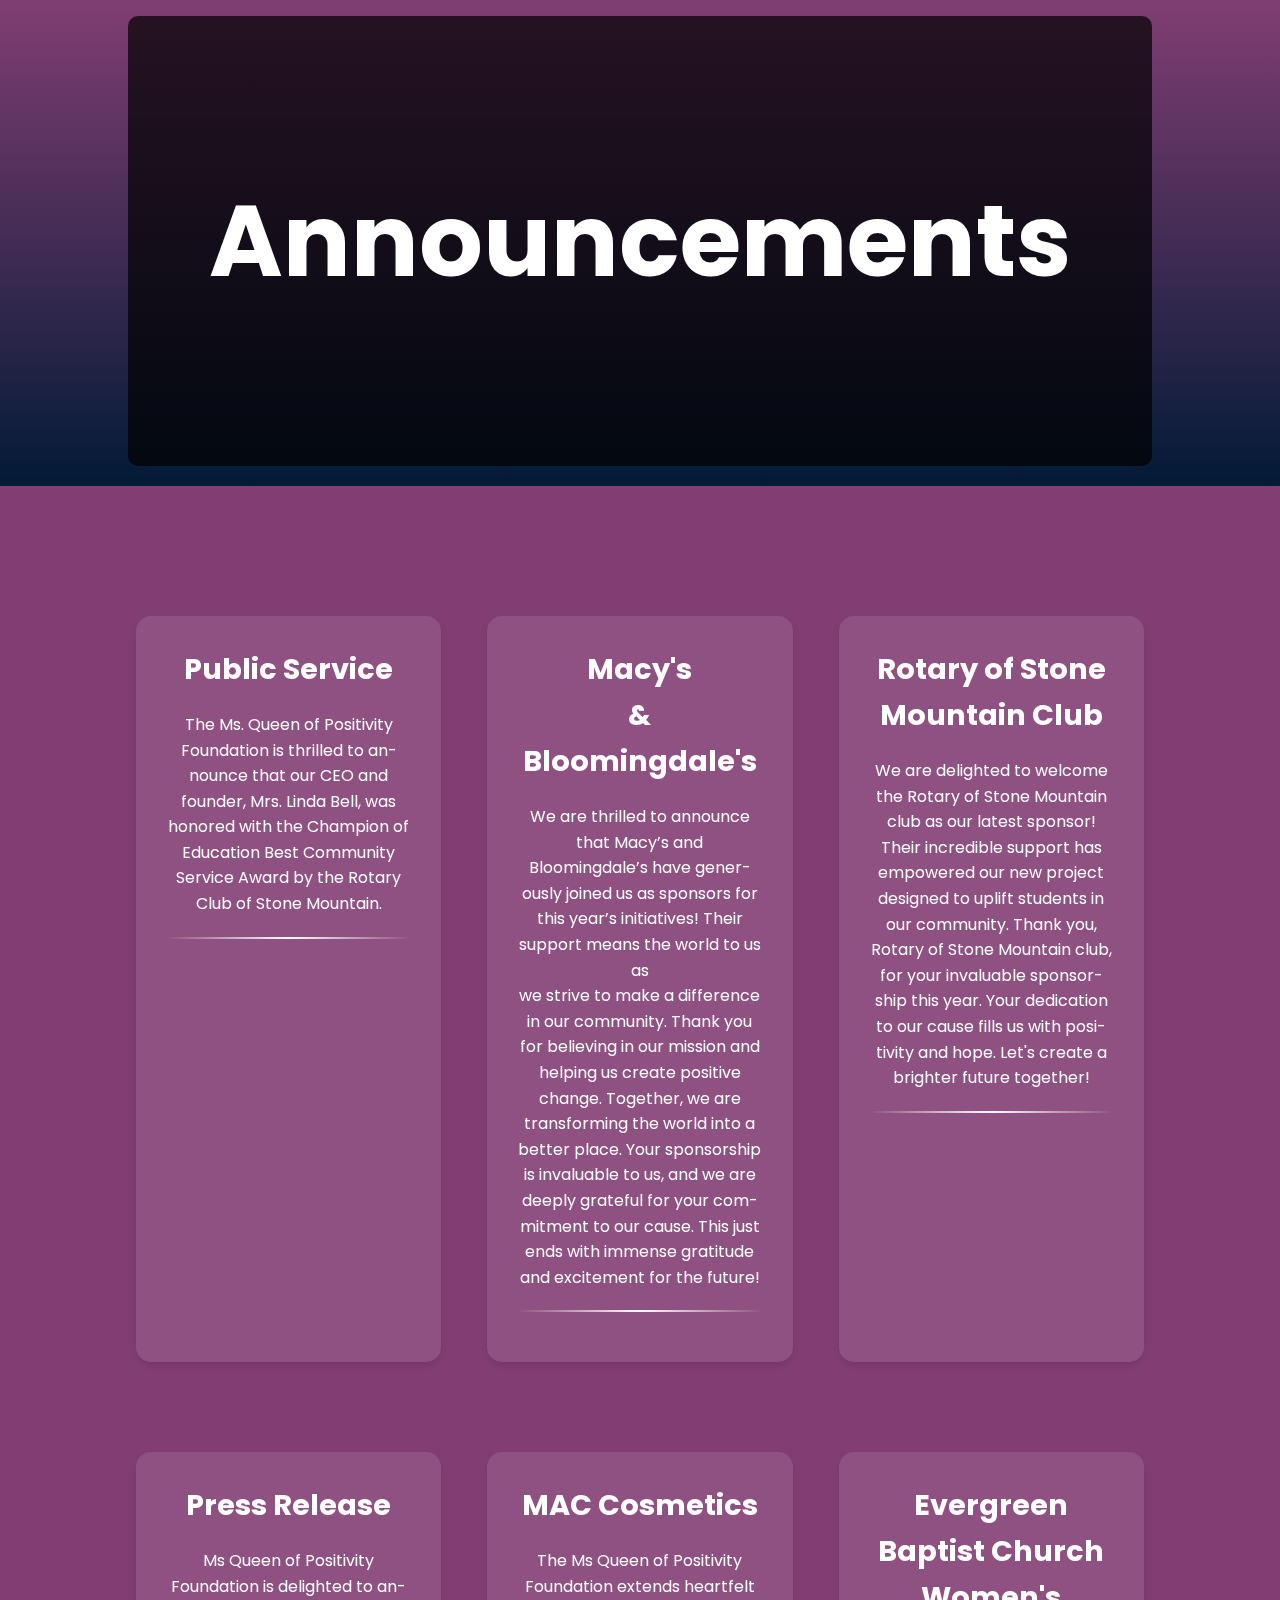
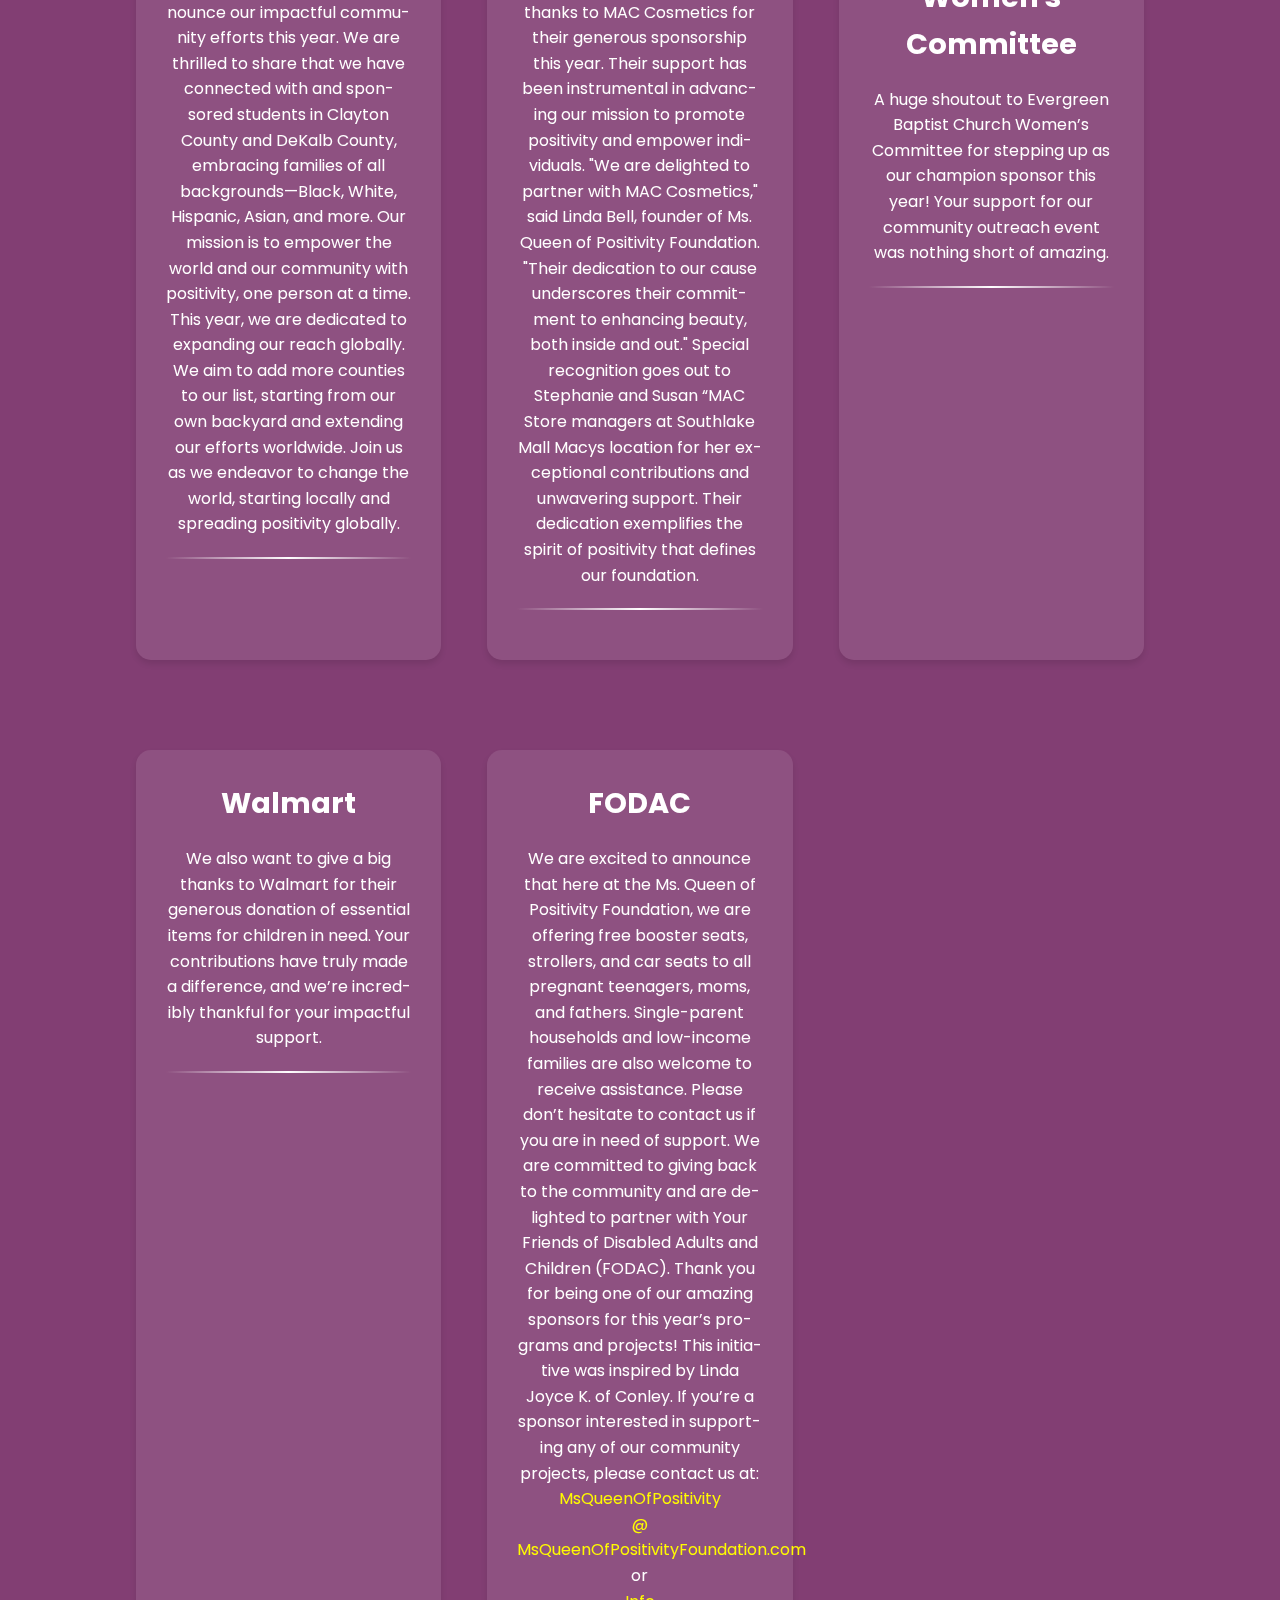
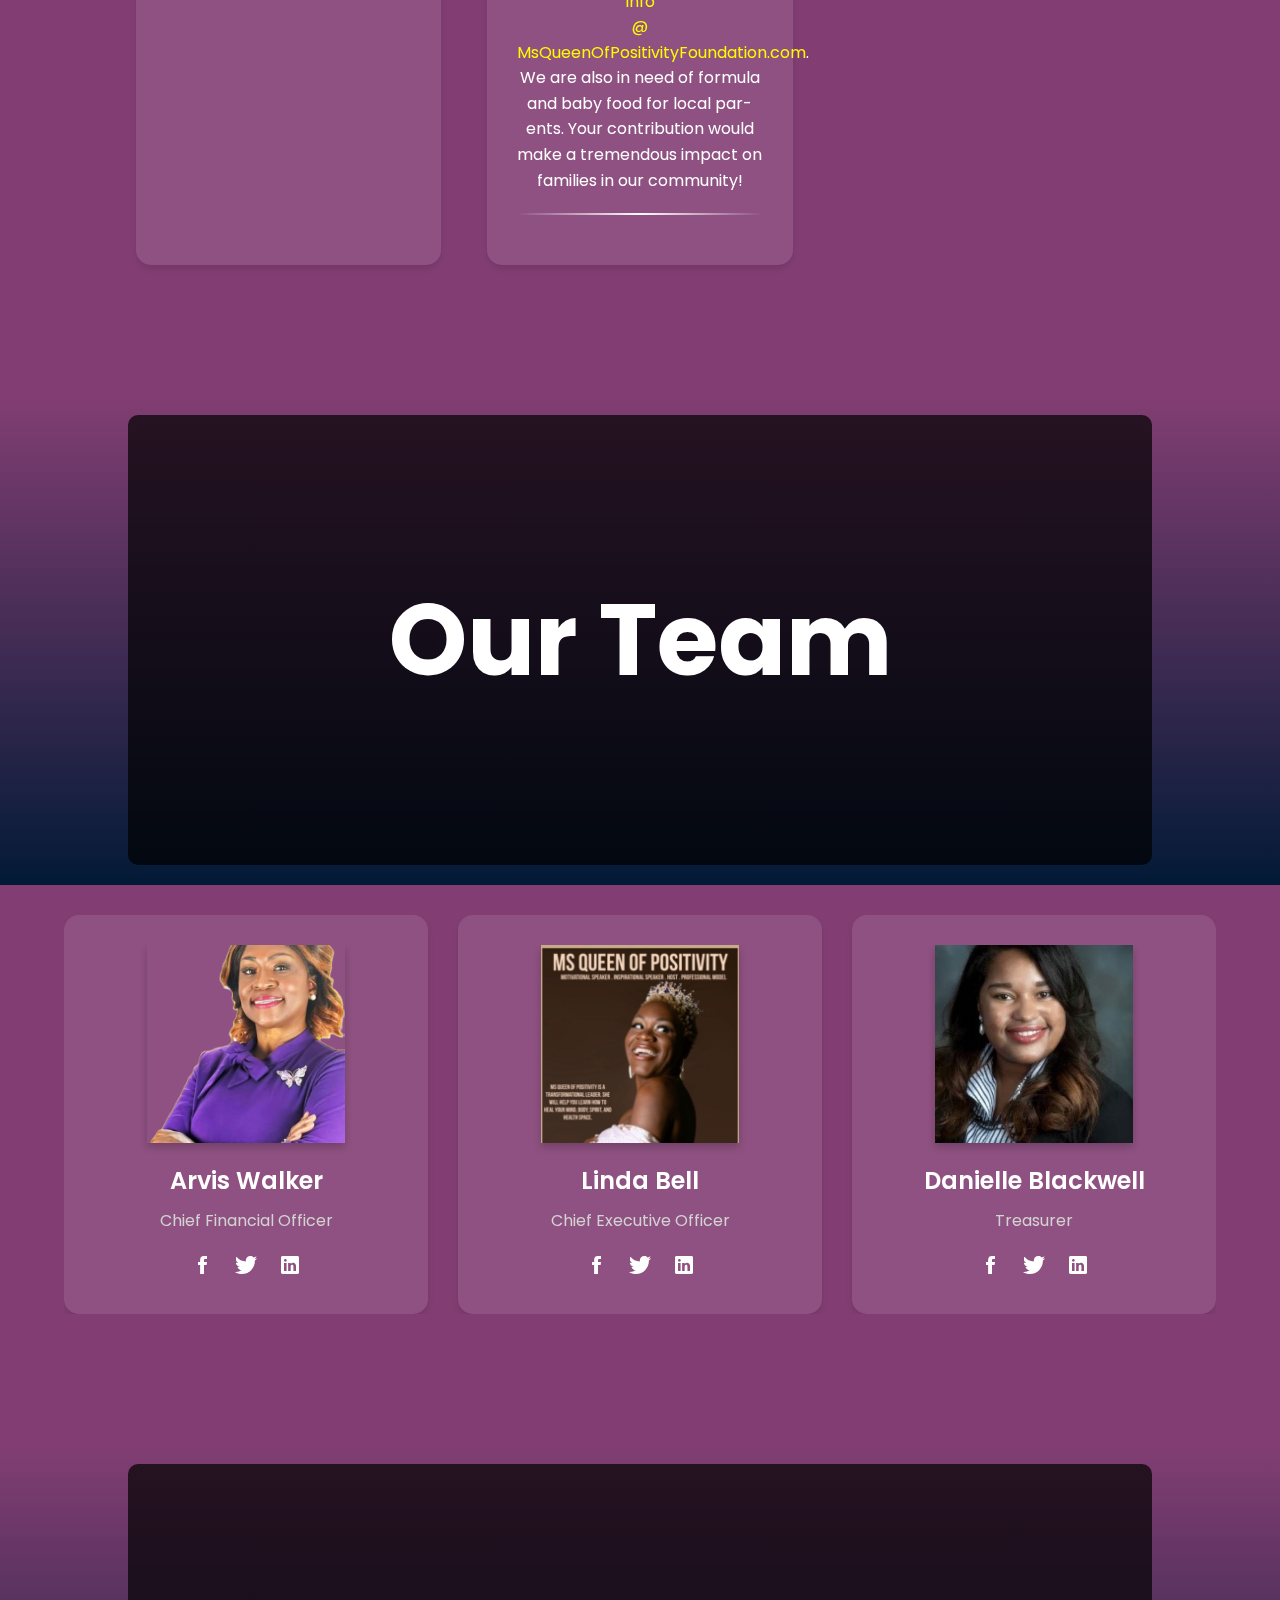
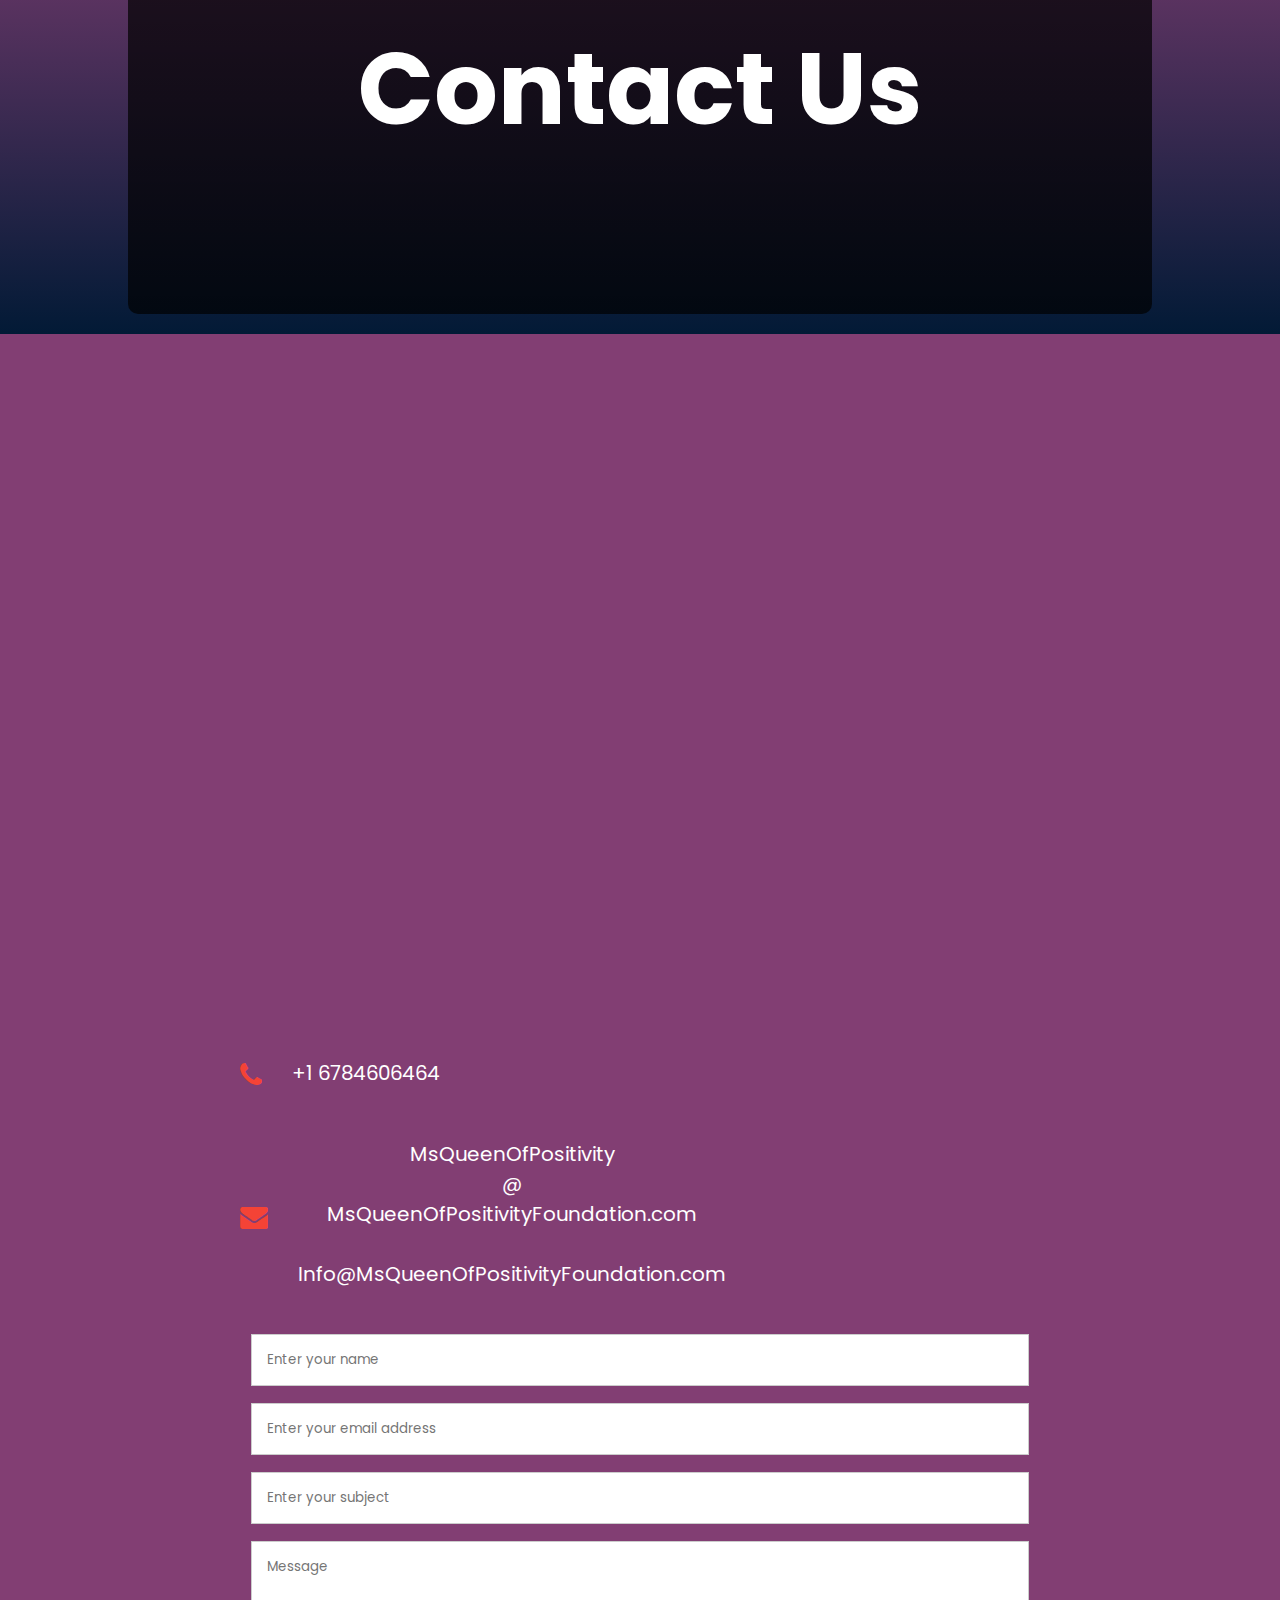
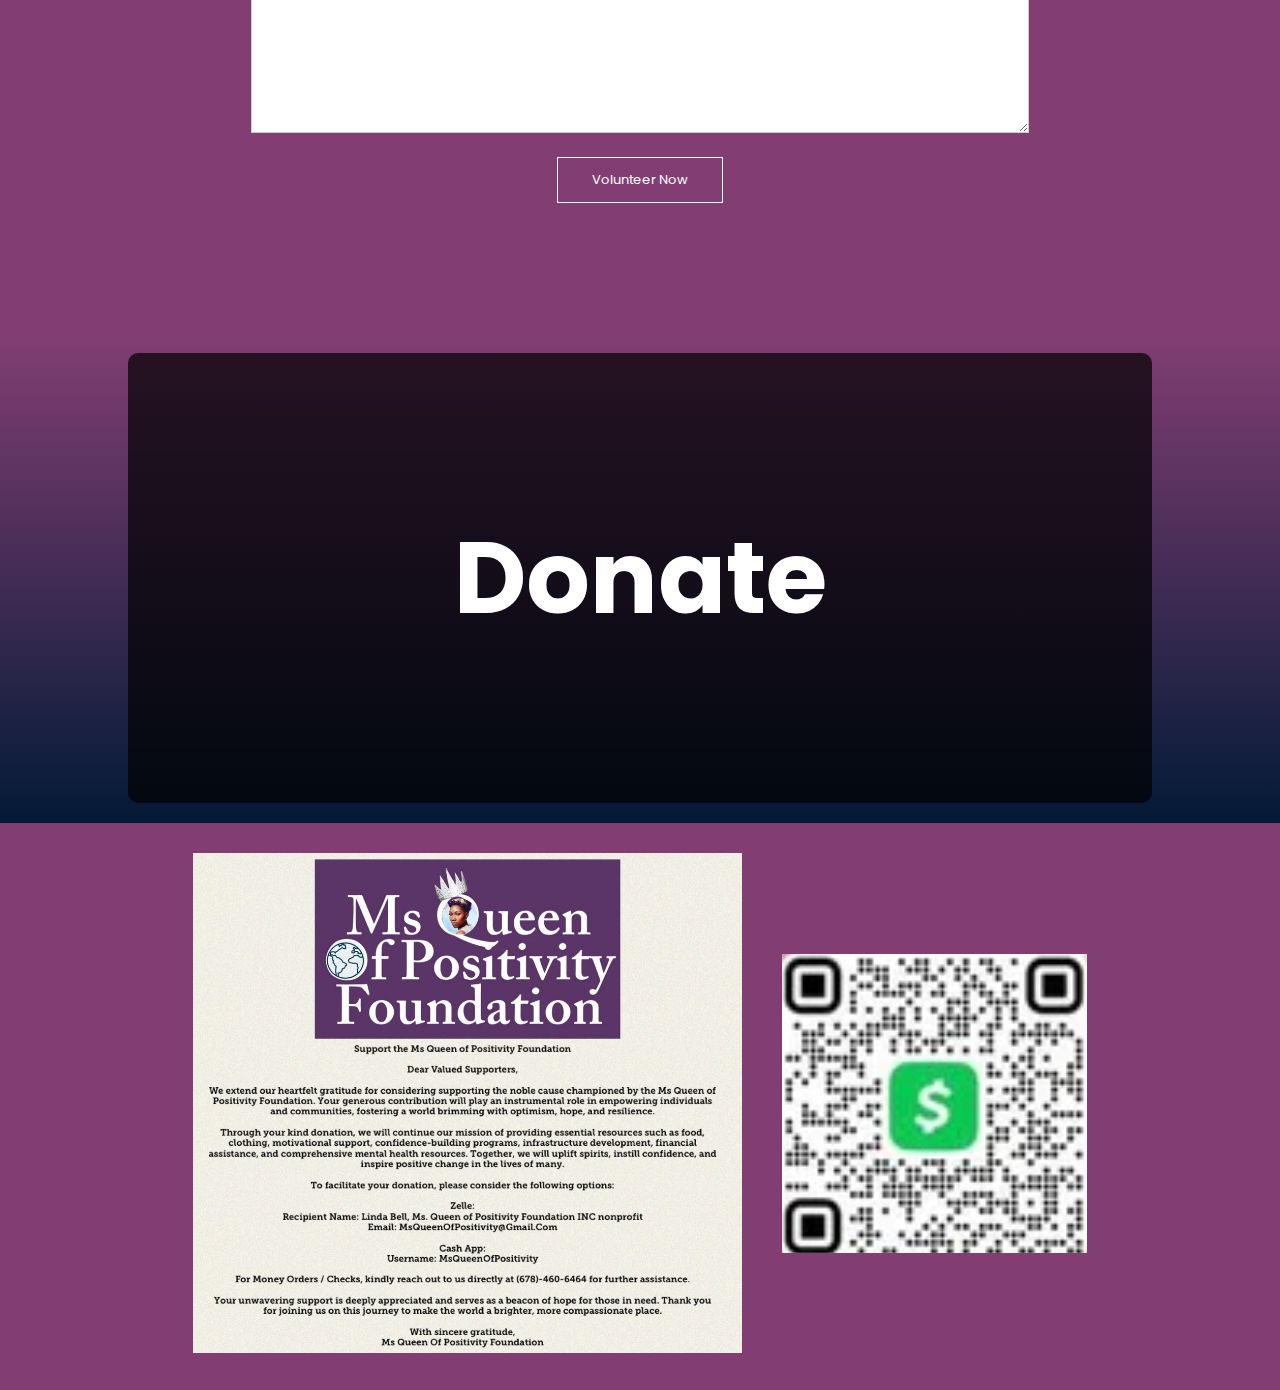
==== commit 11adc63c: "emails" ====
--- a/index.html
+++ b/index.html
@@ -156,6 +156,27 @@
 
 						Your contributions have truly made a difference, and we’re incredibly thankful for your
 						impactful support.
+					</p>
+				</div>
+
+				<div>
+					<h2>FODAC</h2>
+					<p>
+						We are excited to announce that here at the Ms. Queen of Positivity Foundation, we are offering
+						free booster seats, strollers, and car seats to all pregnant teenagers, moms, and fathers.
+						Single-parent households and low-income families are also welcome to receive assistance. Please
+						don’t hesitate to contact us if you are in need of support. We are committed to giving back to
+						the community and are delighted to partner with Your Friends of Disabled Adults and Children
+						(FODAC). Thank you for being one of our amazing sponsors for this year’s programs and projects!
+						This initiative was inspired by Linda Joyce K. of Conley.
+
+						If you’re a sponsor interested in supporting any of our community projects, please contact us
+						at:
+						<br><span>MsQueenOfPositivity<br>@<br>MsQueenOfPositivityFoundation.com</span><br> or <br>
+						<span>Info<br>@<br>MsQueenOfPositivityFoundation.com</span>. <br>
+
+						We are also in need of formula and baby food for local parents. Your contribution would make a
+						tremendous impact on families in our community!
 					</p>
 				</div>
 
@@ -296,7 +317,9 @@
 					<div>
 						<i class="fa fa-envelope"></i>
 						<span>
-							<h5>MsQueenOfPositivity@gmail.com</h5>
+							<h5>MsQueenOfPositivity<br>@<br>MsQueenOfPositivityFoundation.com</h5>
+							<br>
+							<h5>Info@MsQueenOfPositivityFoundation.com</h5>
 							<!-- <p>Email us your query</p> -->
 						</span>
 					</div>
--- a/style.css
+++ b/style.css
@@ -30,6 +30,10 @@
 	border-radius: 5rem;
 }
 
+span {
+	font-size: 16px;
+	color: rgb(255, 251, 0);
+}
 
 nav {
 	display: flex;
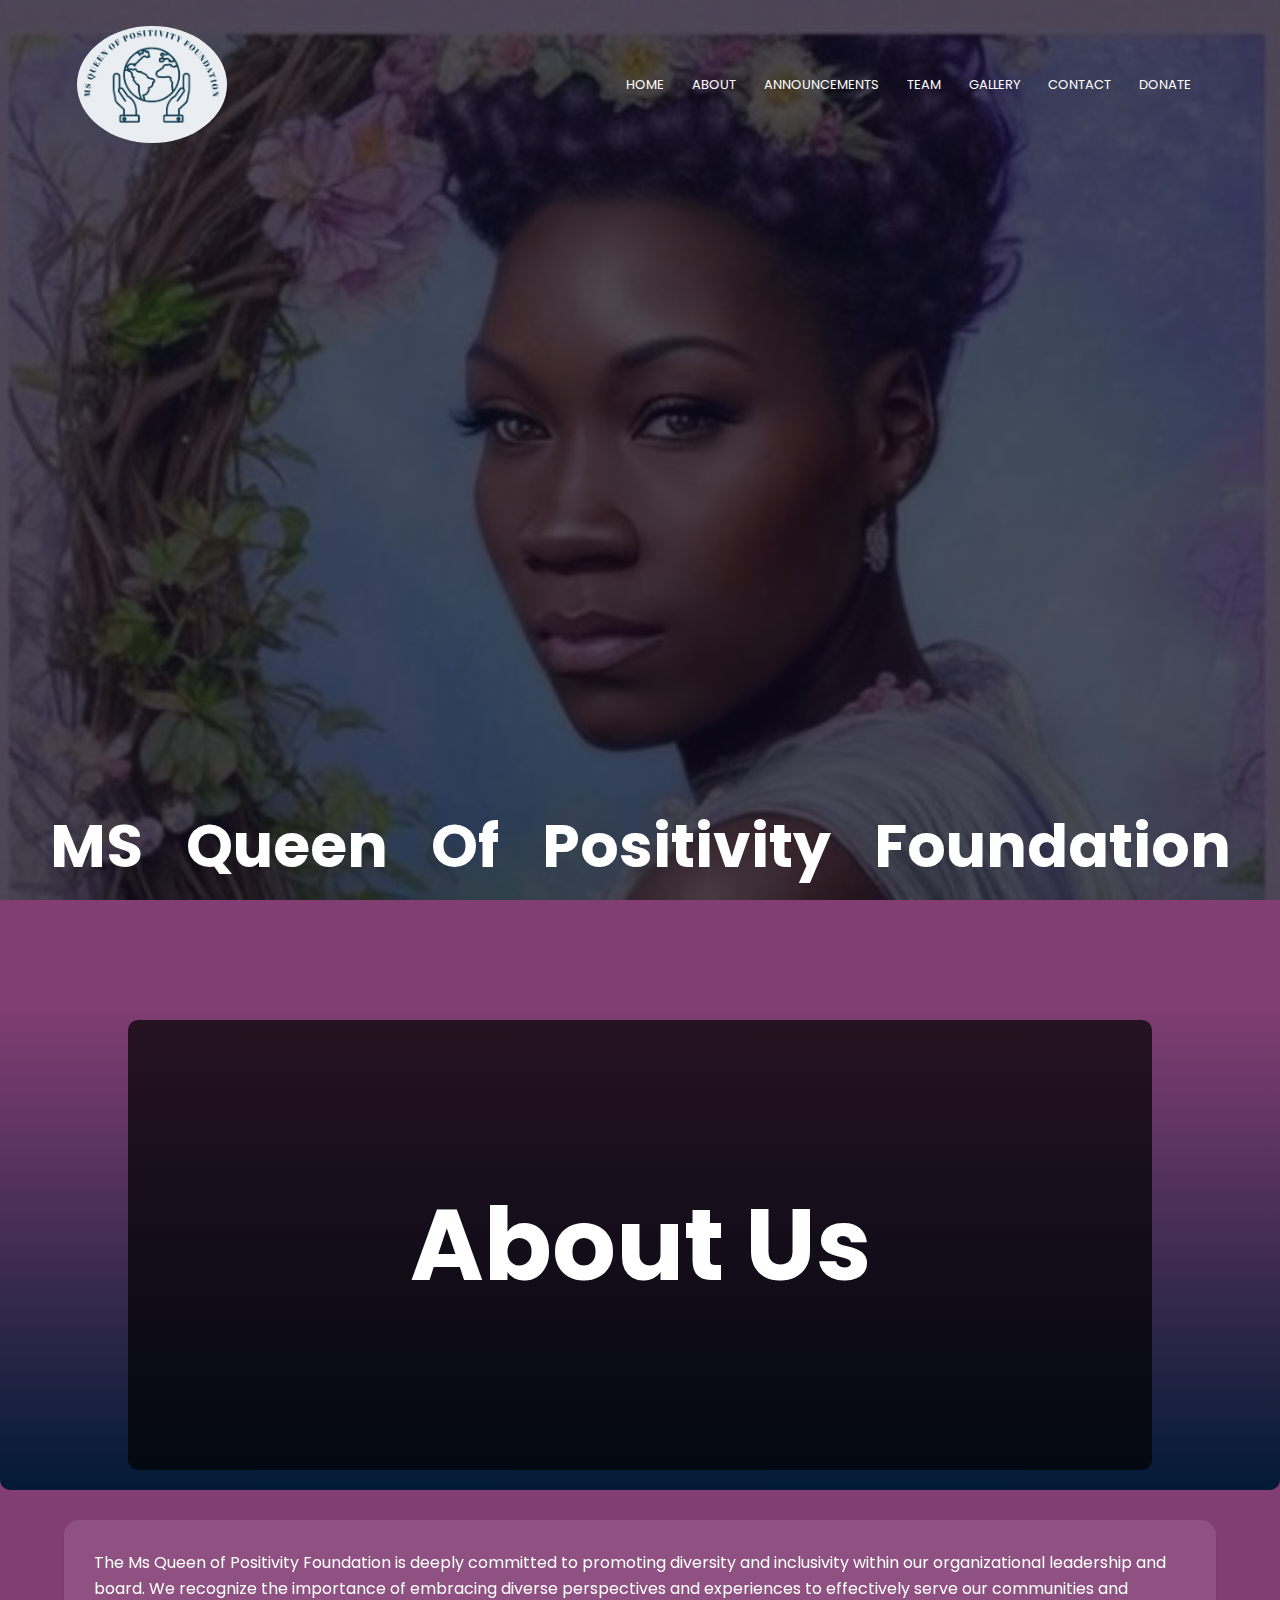
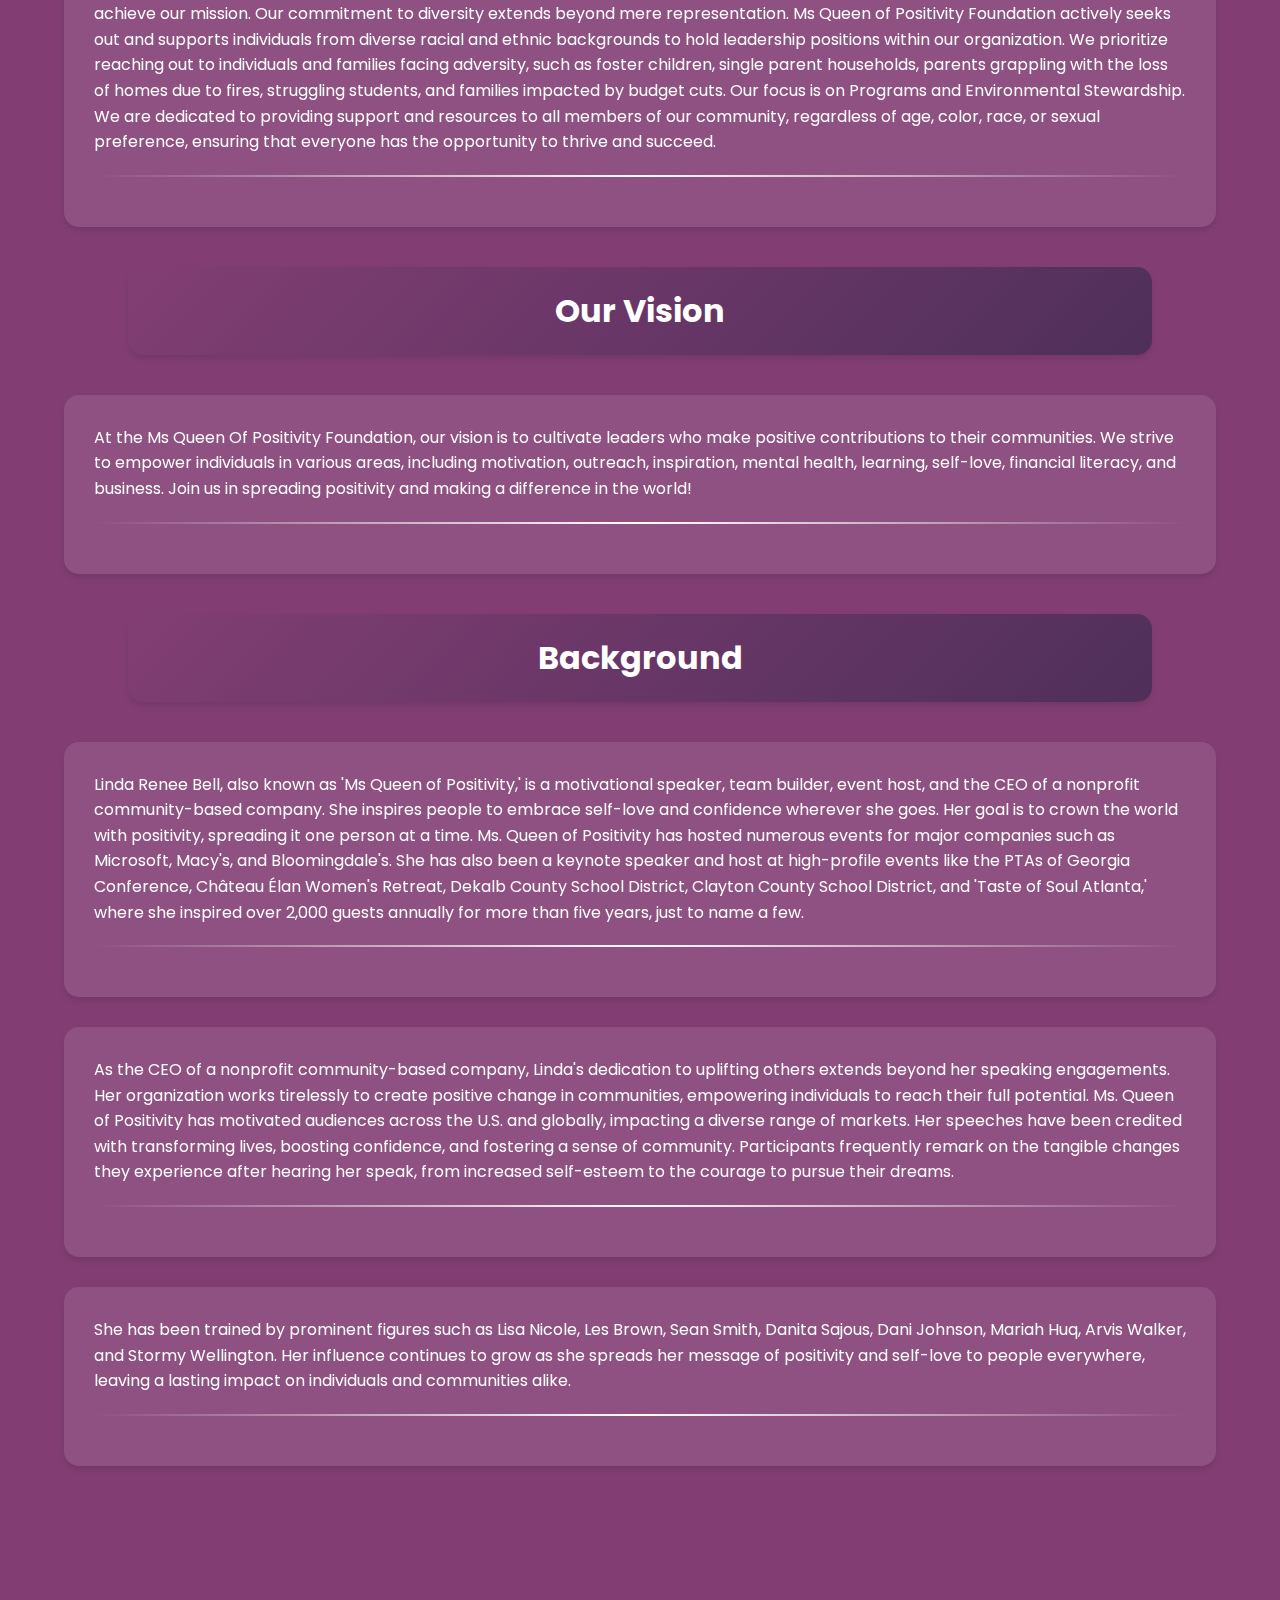
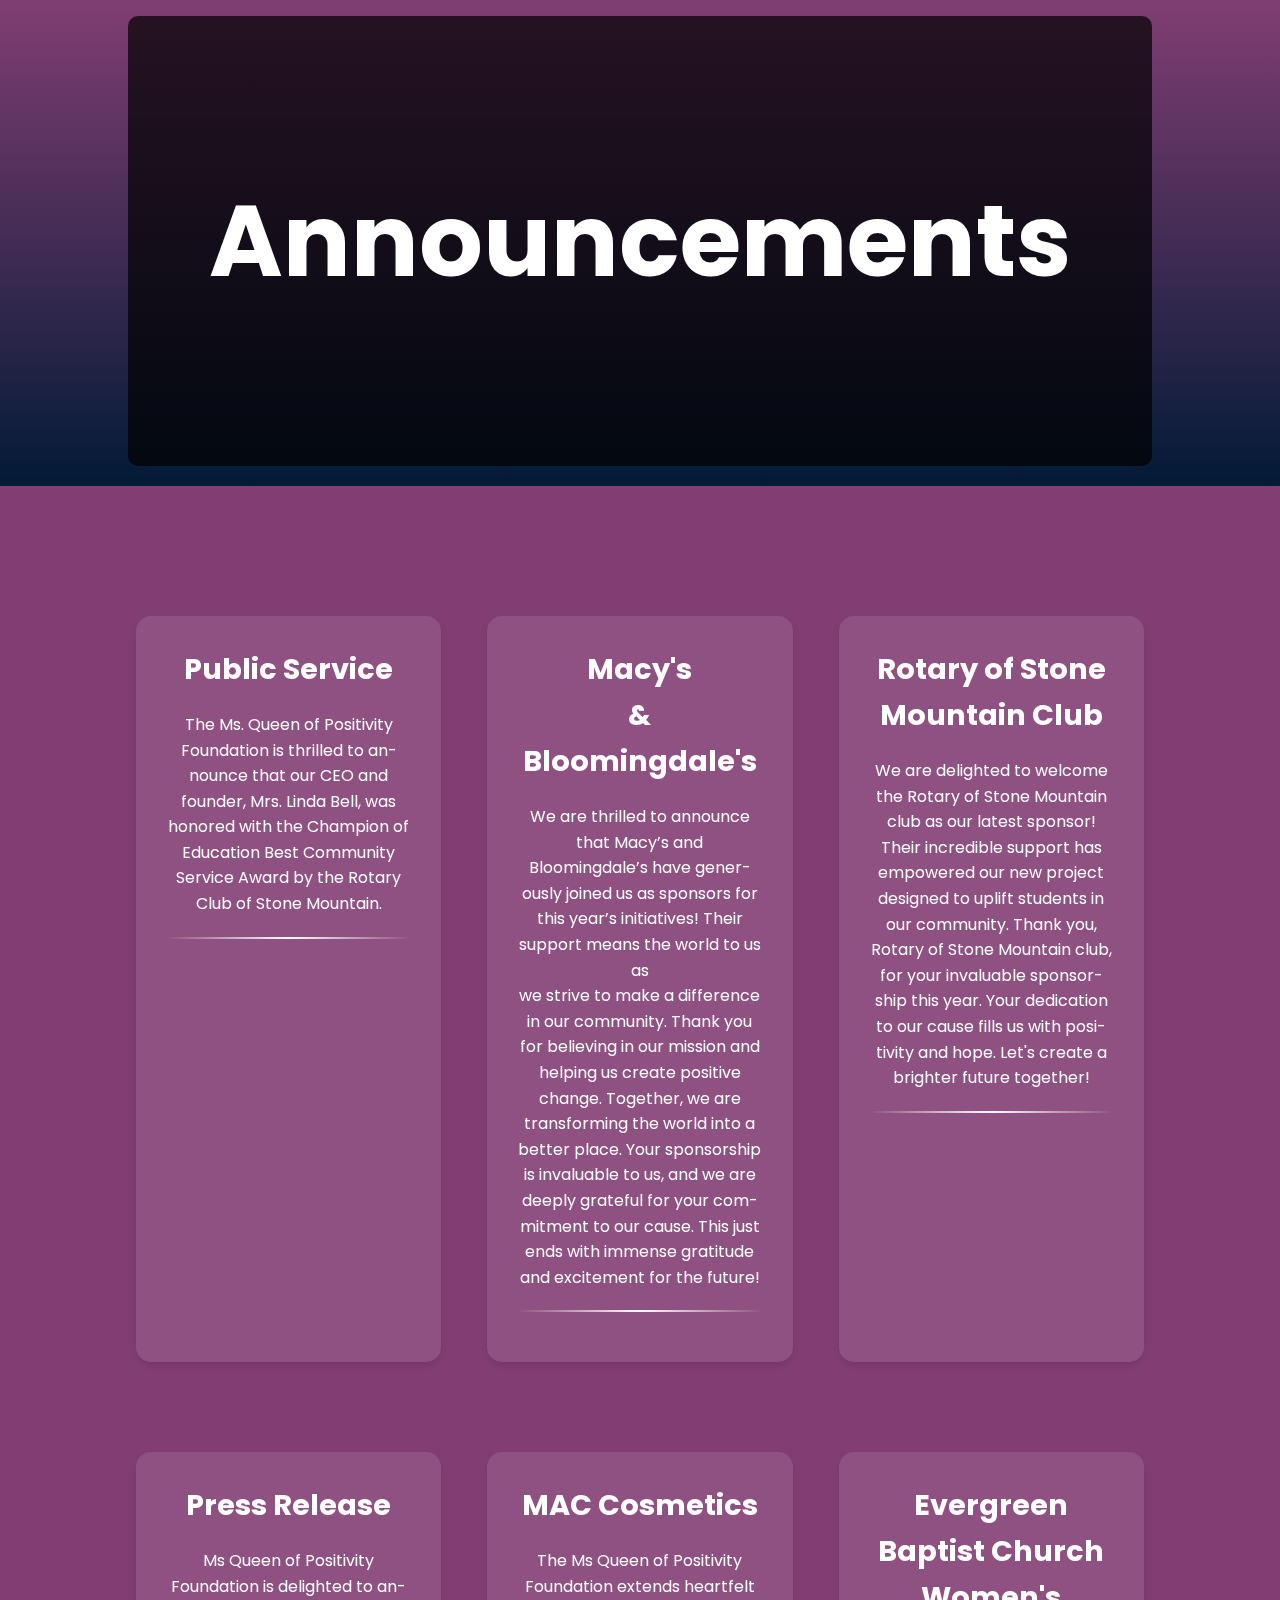
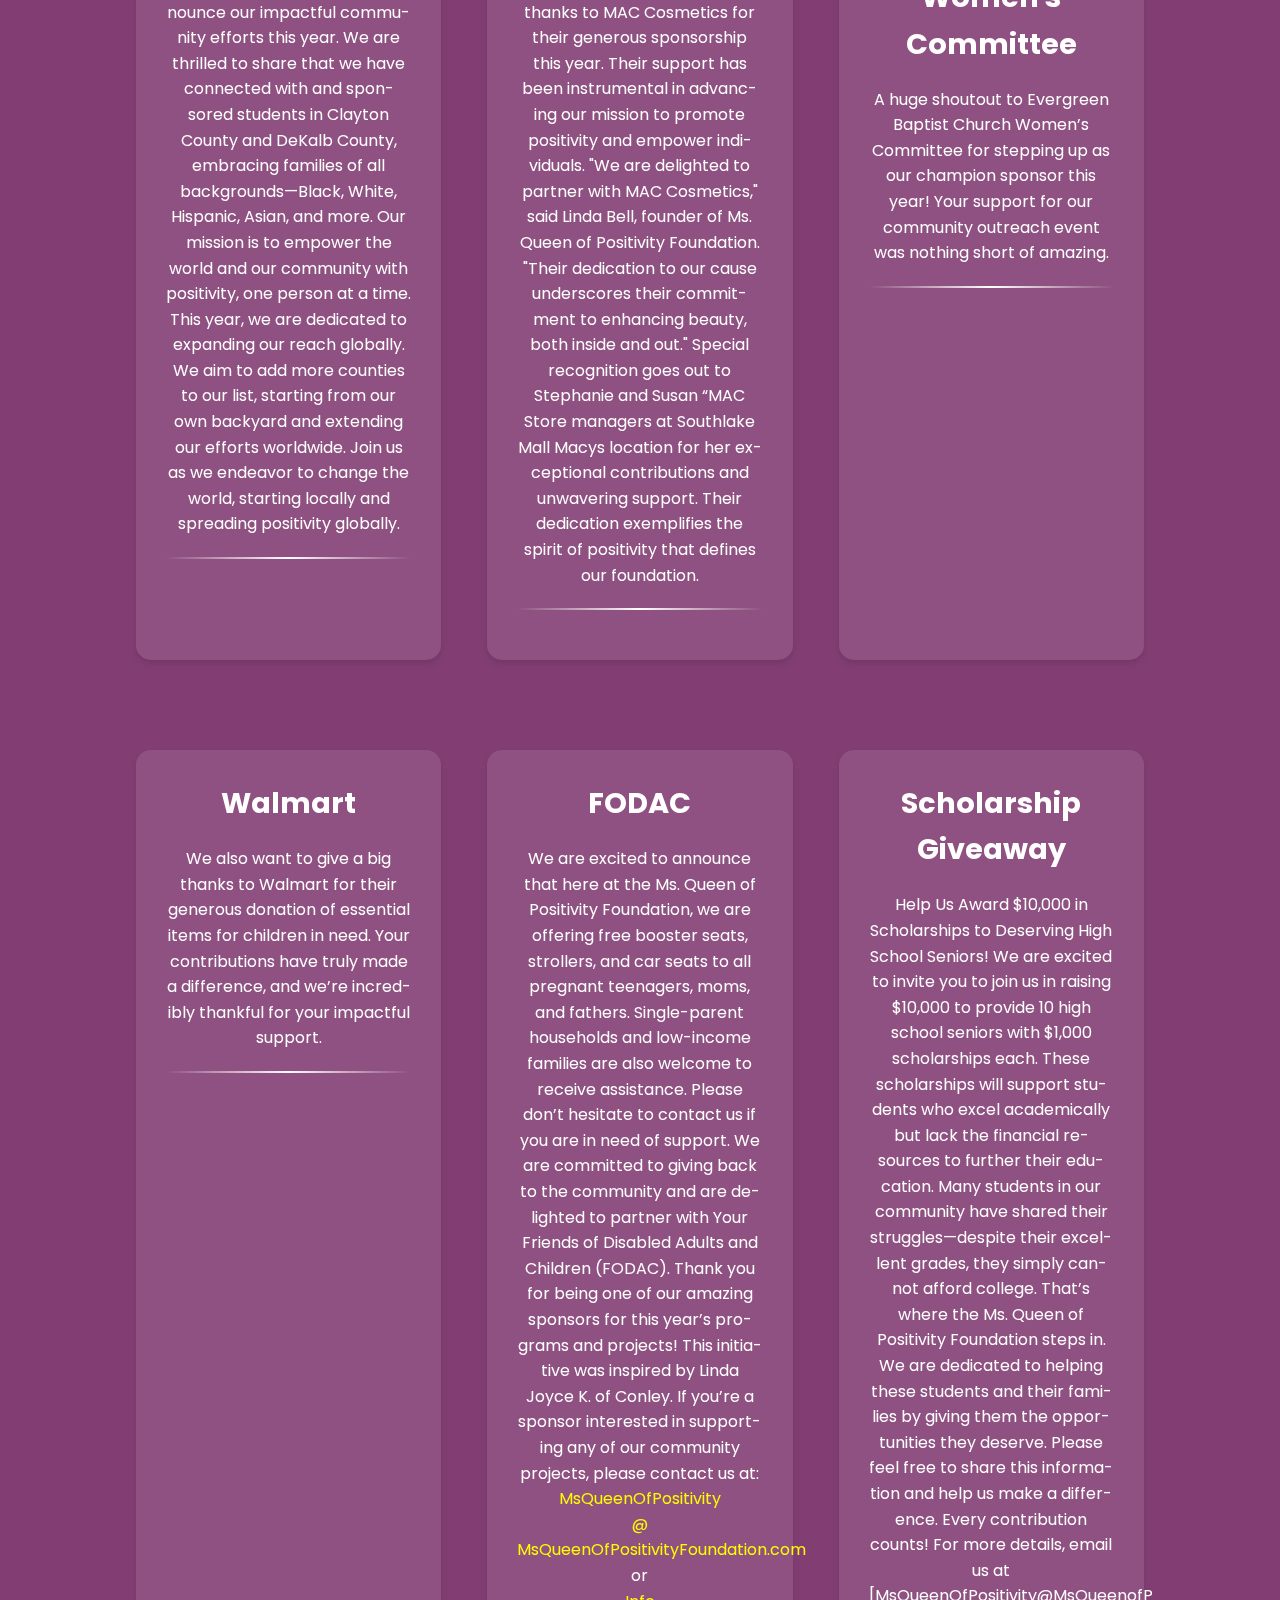
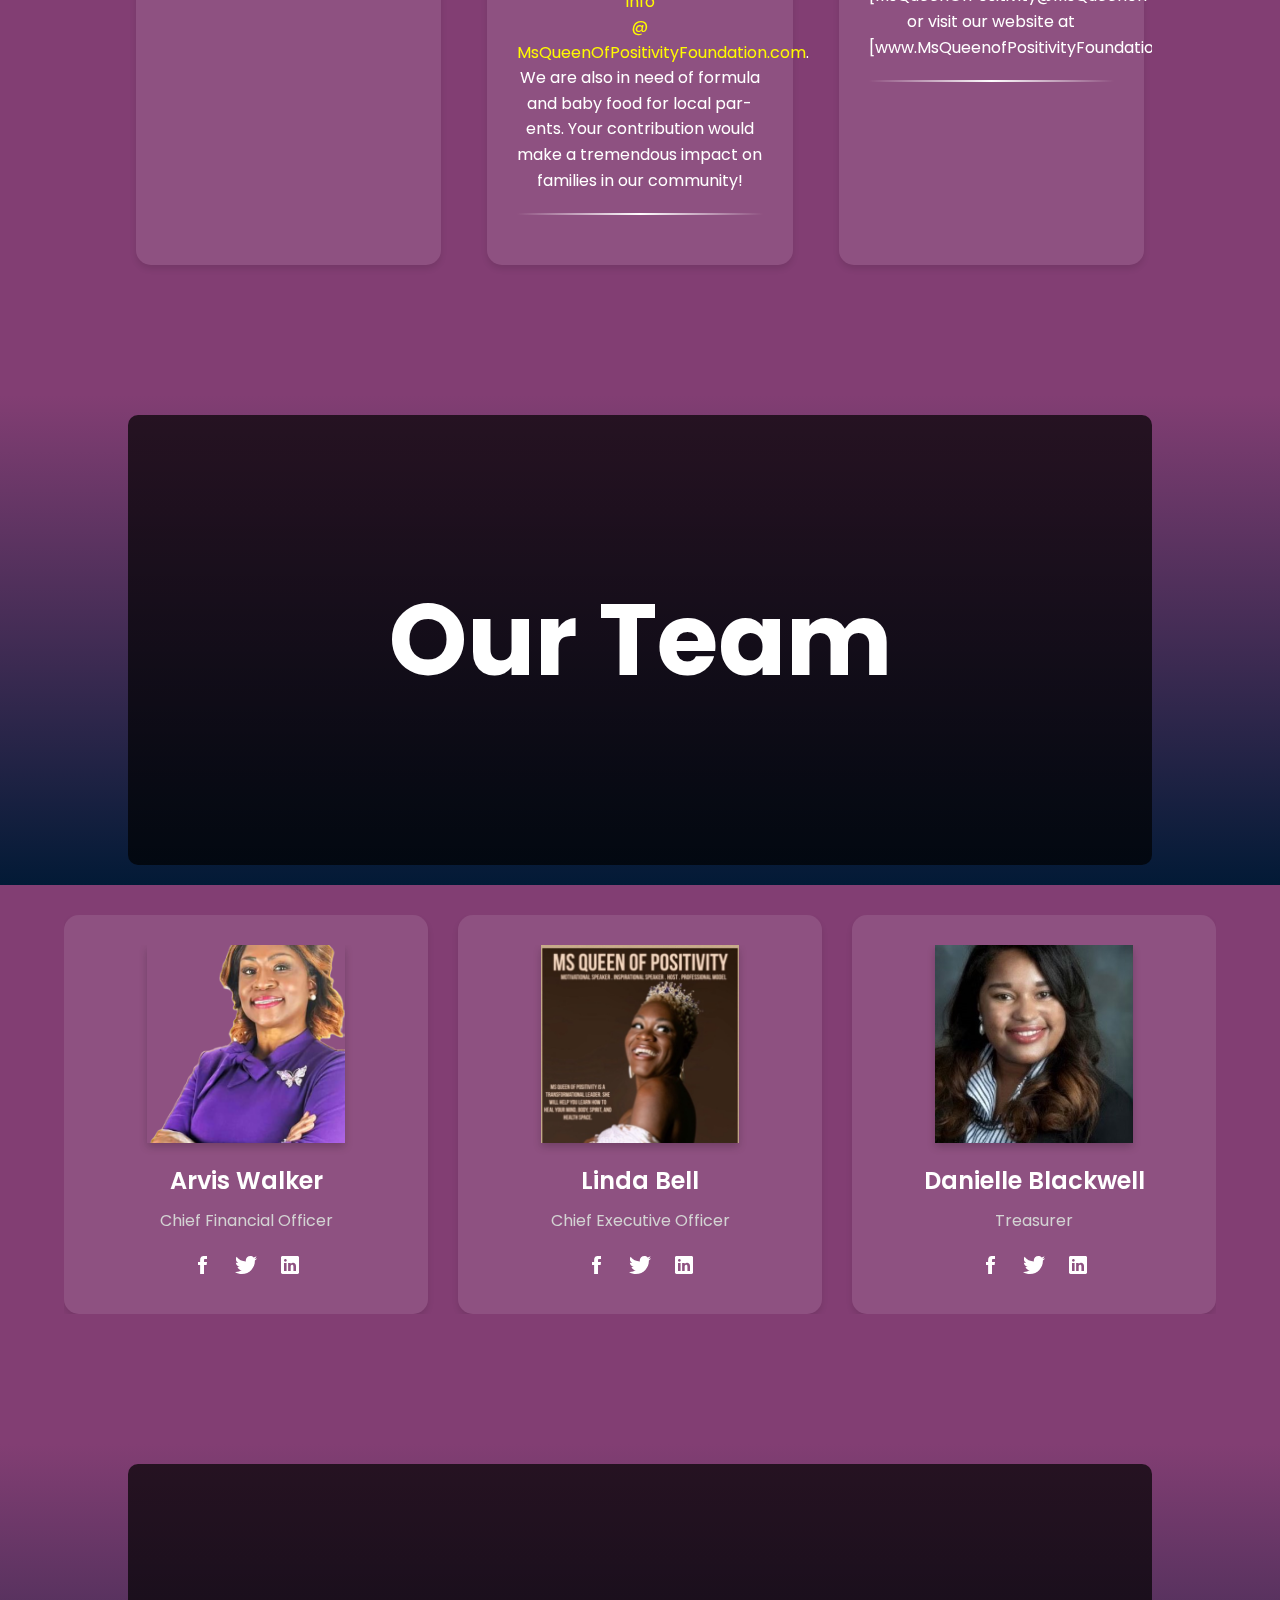
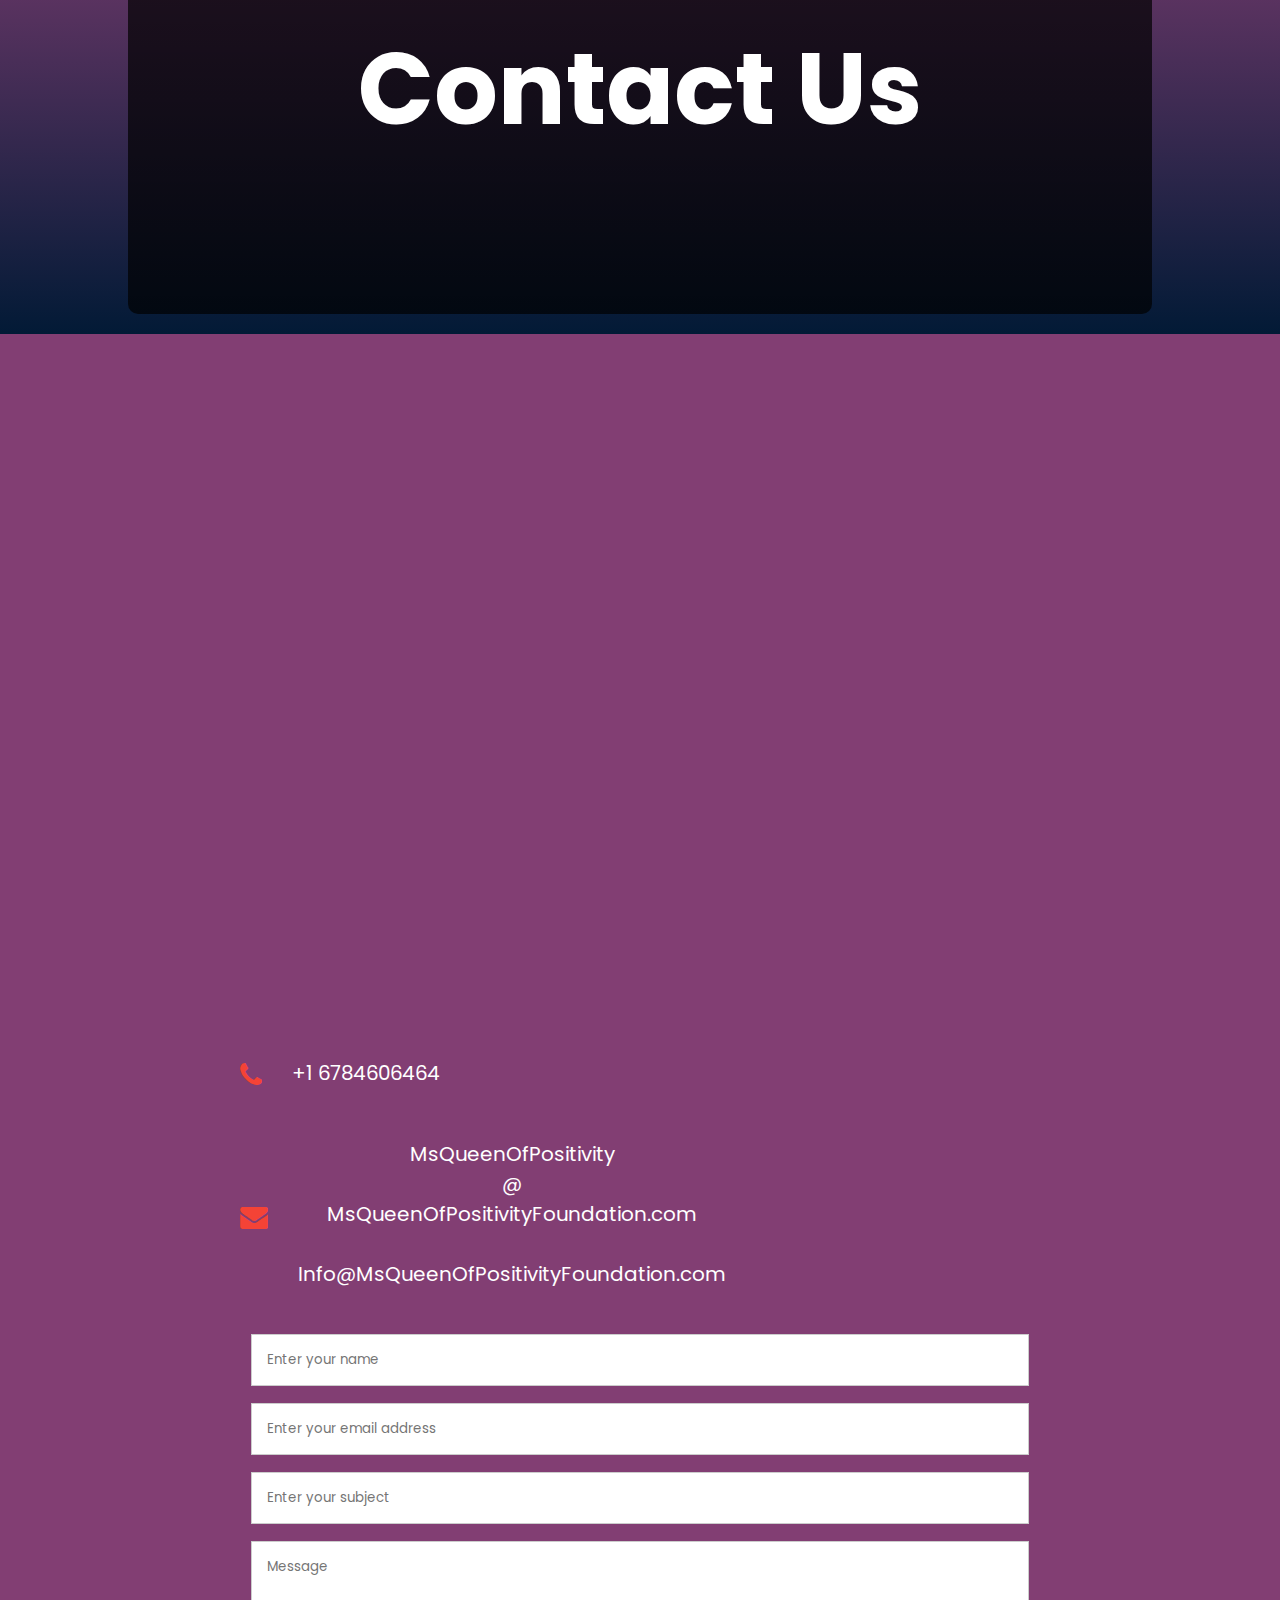
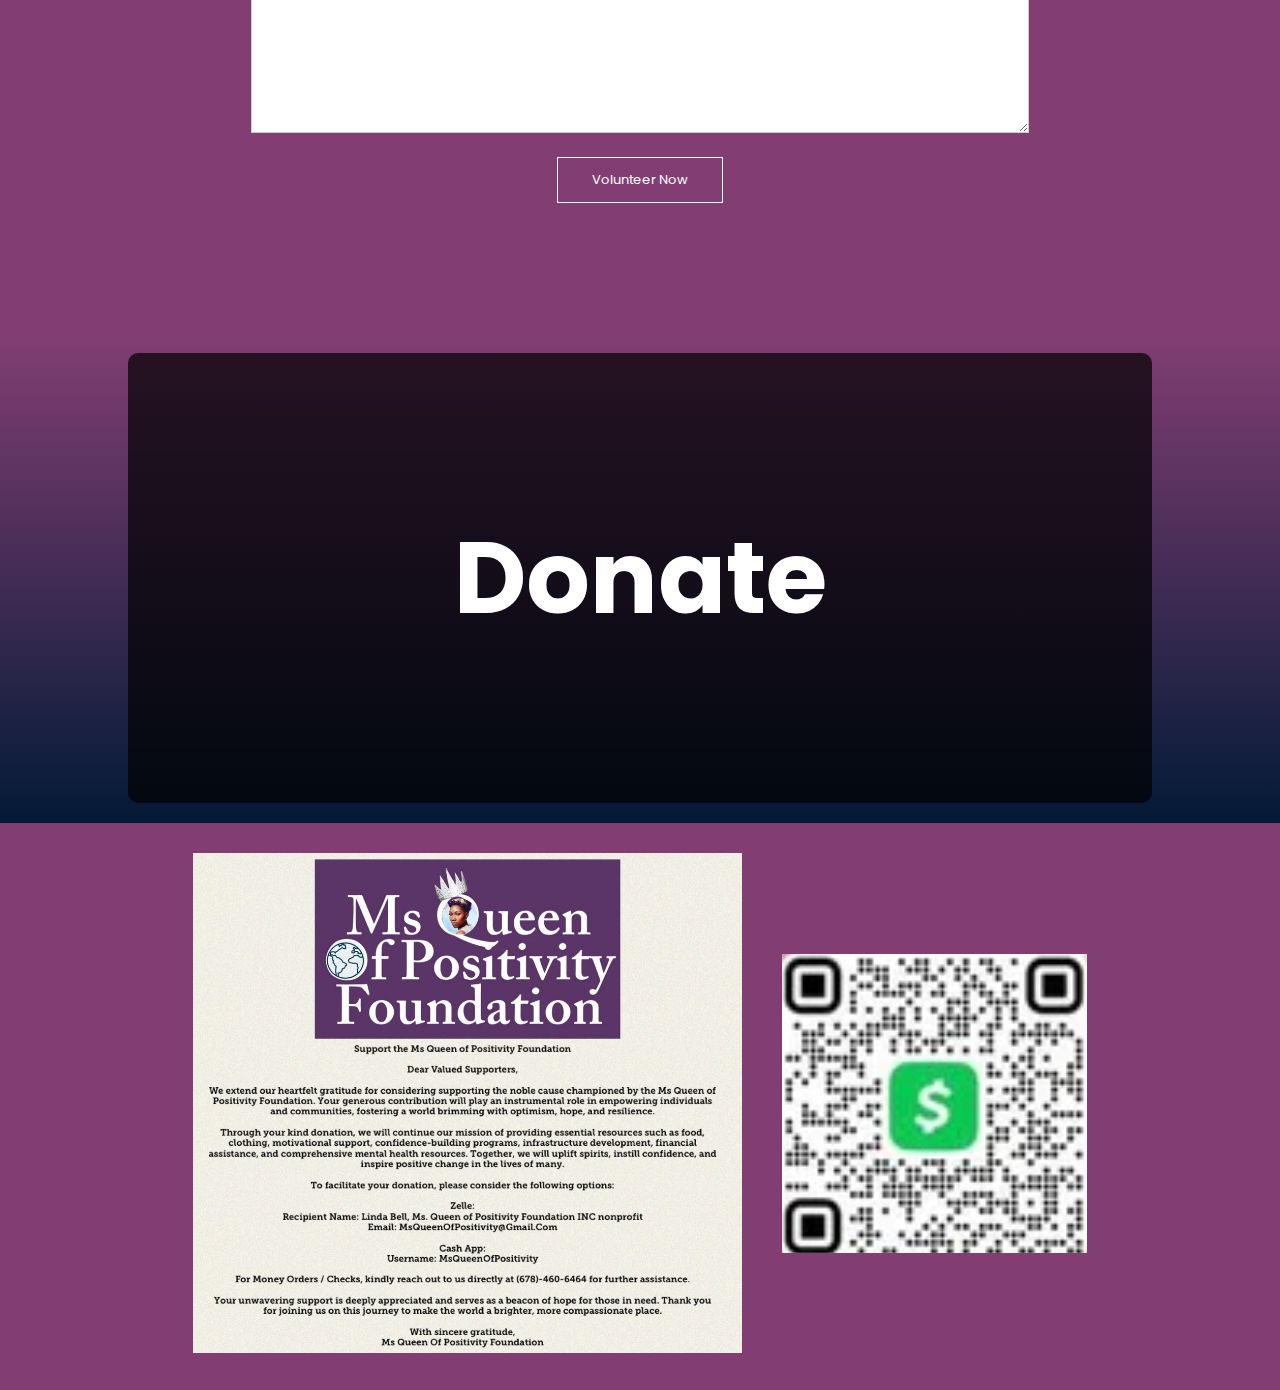
==== commit 3029c8ac: "announce" ====
--- a/index.html
+++ b/index.html
@@ -177,6 +177,28 @@
 
 						We are also in need of formula and baby food for local parents. Your contribution would make a
 						tremendous impact on families in our community!
+					</p>
+				</div>
+
+				<div>
+					<h2>Scholarship Giveaway</h2>
+					<p>
+						Help Us Award $10,000 in Scholarships to Deserving High School Seniors!
+
+						We are excited to invite you to join us in raising $10,000 to provide 10 high school seniors
+						with $1,000 scholarships each. These scholarships will support students who excel academically
+						but lack the financial resources to further their education.
+
+						Many students in our community have shared their struggles—despite their excellent grades, they
+						simply cannot afford college. That’s where the Ms. Queen of Positivity Foundation steps in. We
+						are dedicated to helping these students and their families by giving them the opportunities they
+						deserve.
+
+						Please feel free to share this information and help us make a difference. Every contribution
+						counts!
+
+						For more details, email us at [MsQueenOfPositivity@MsQueenofPositivityFoundation.com] or visit
+						our website at [www.MsQueenofPositivityFoundation.com]
 					</p>
 				</div>
 
